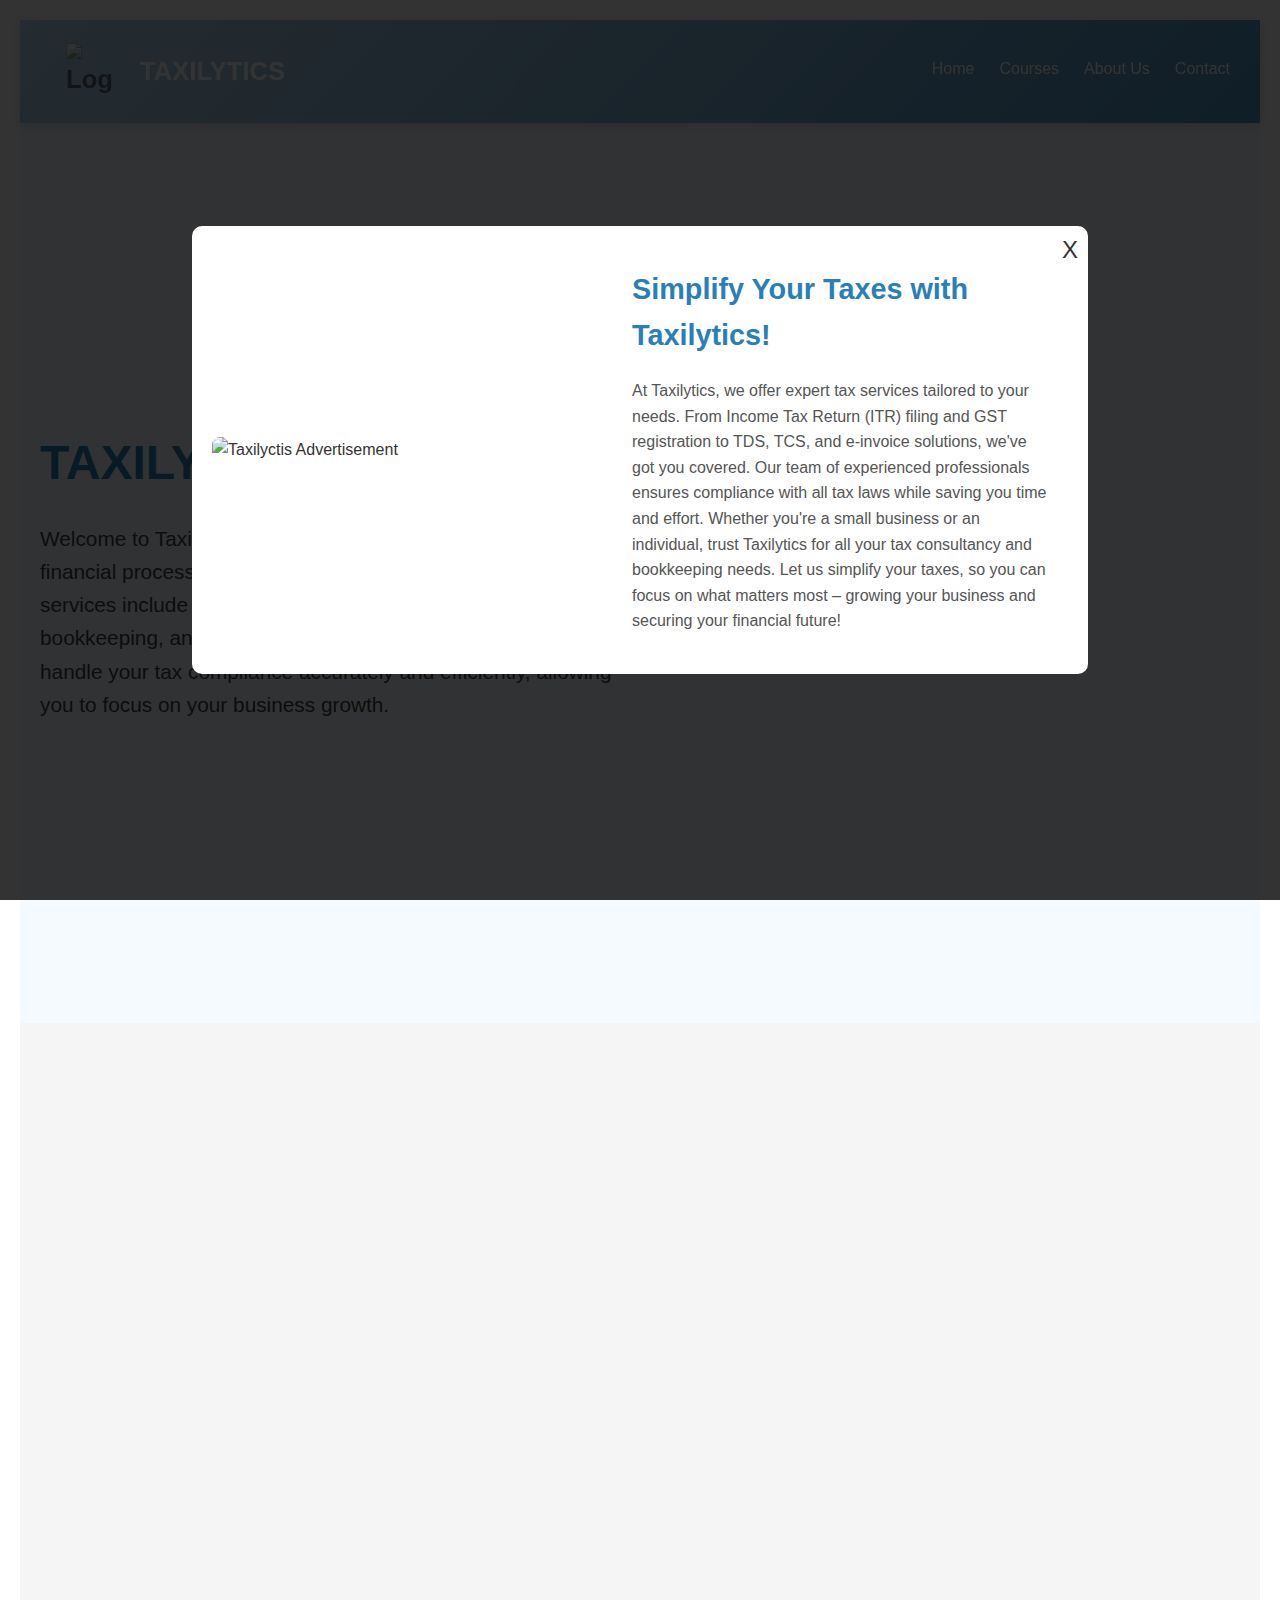
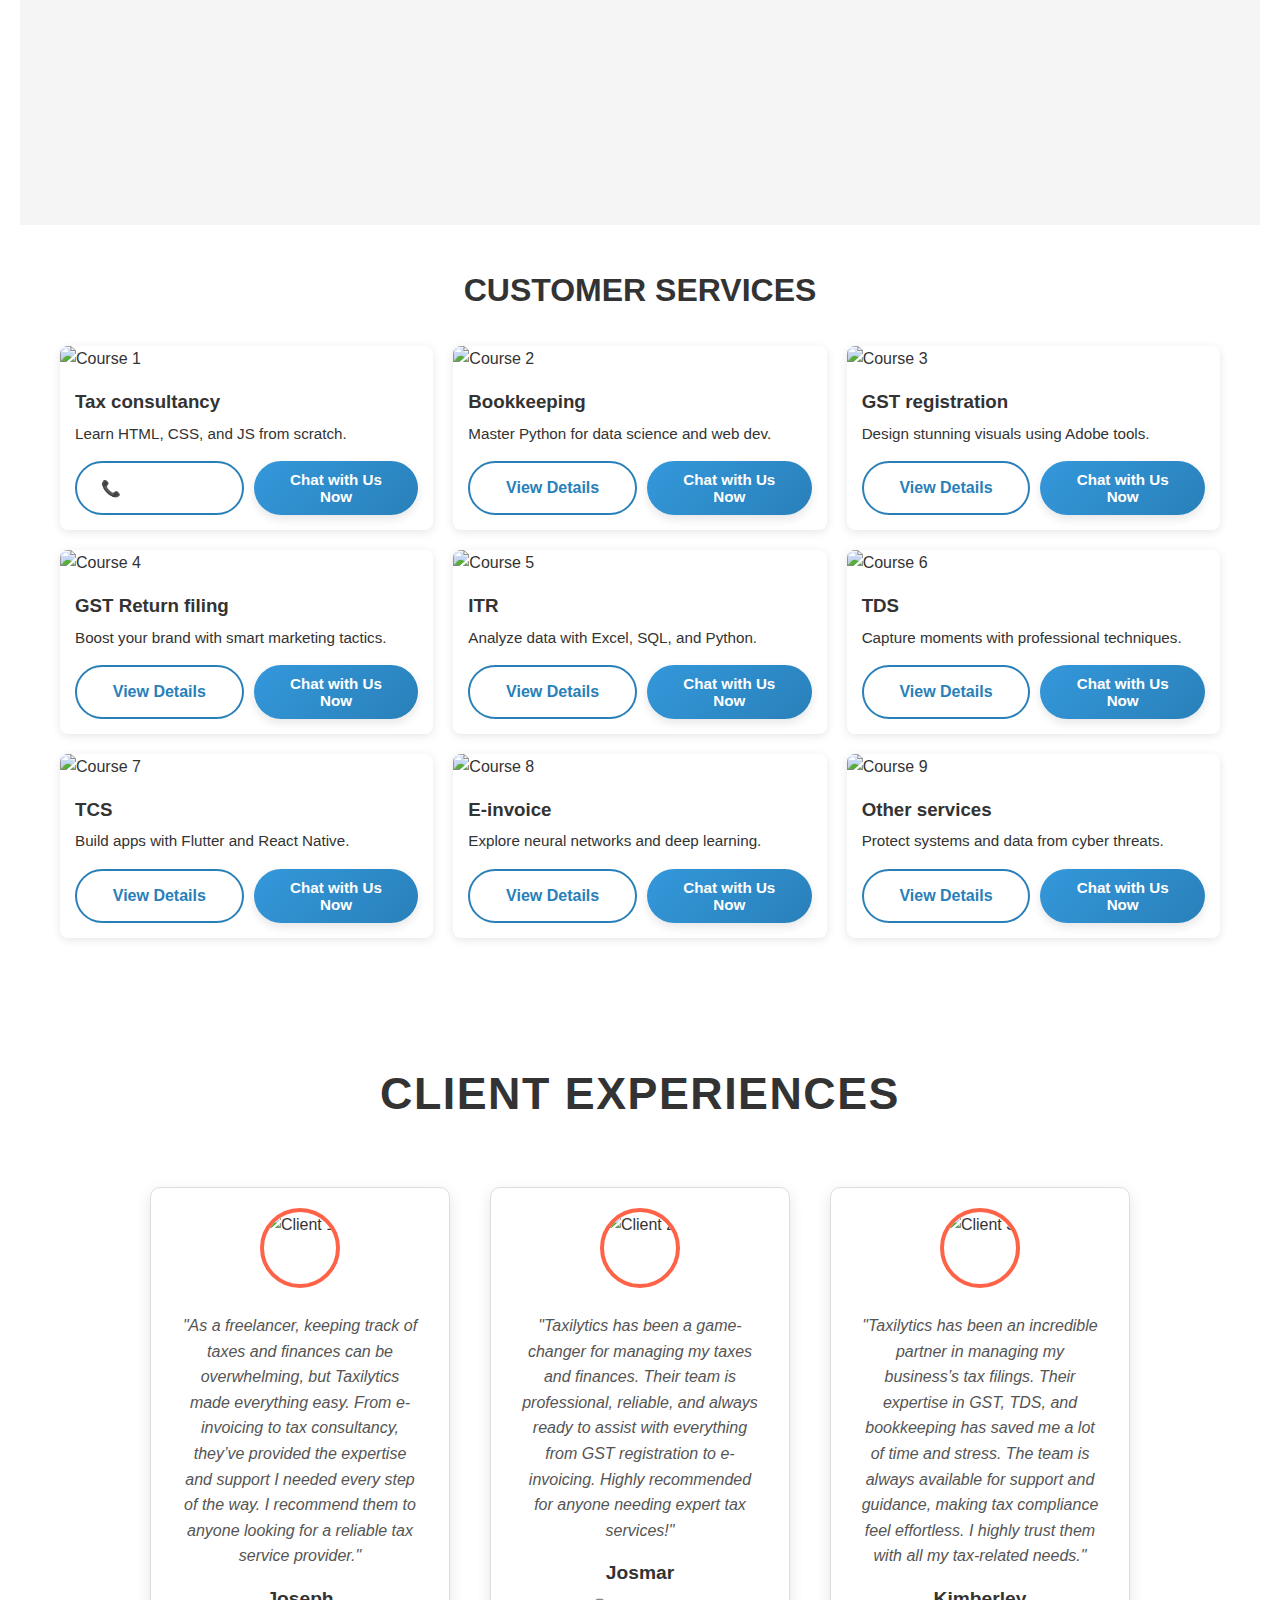
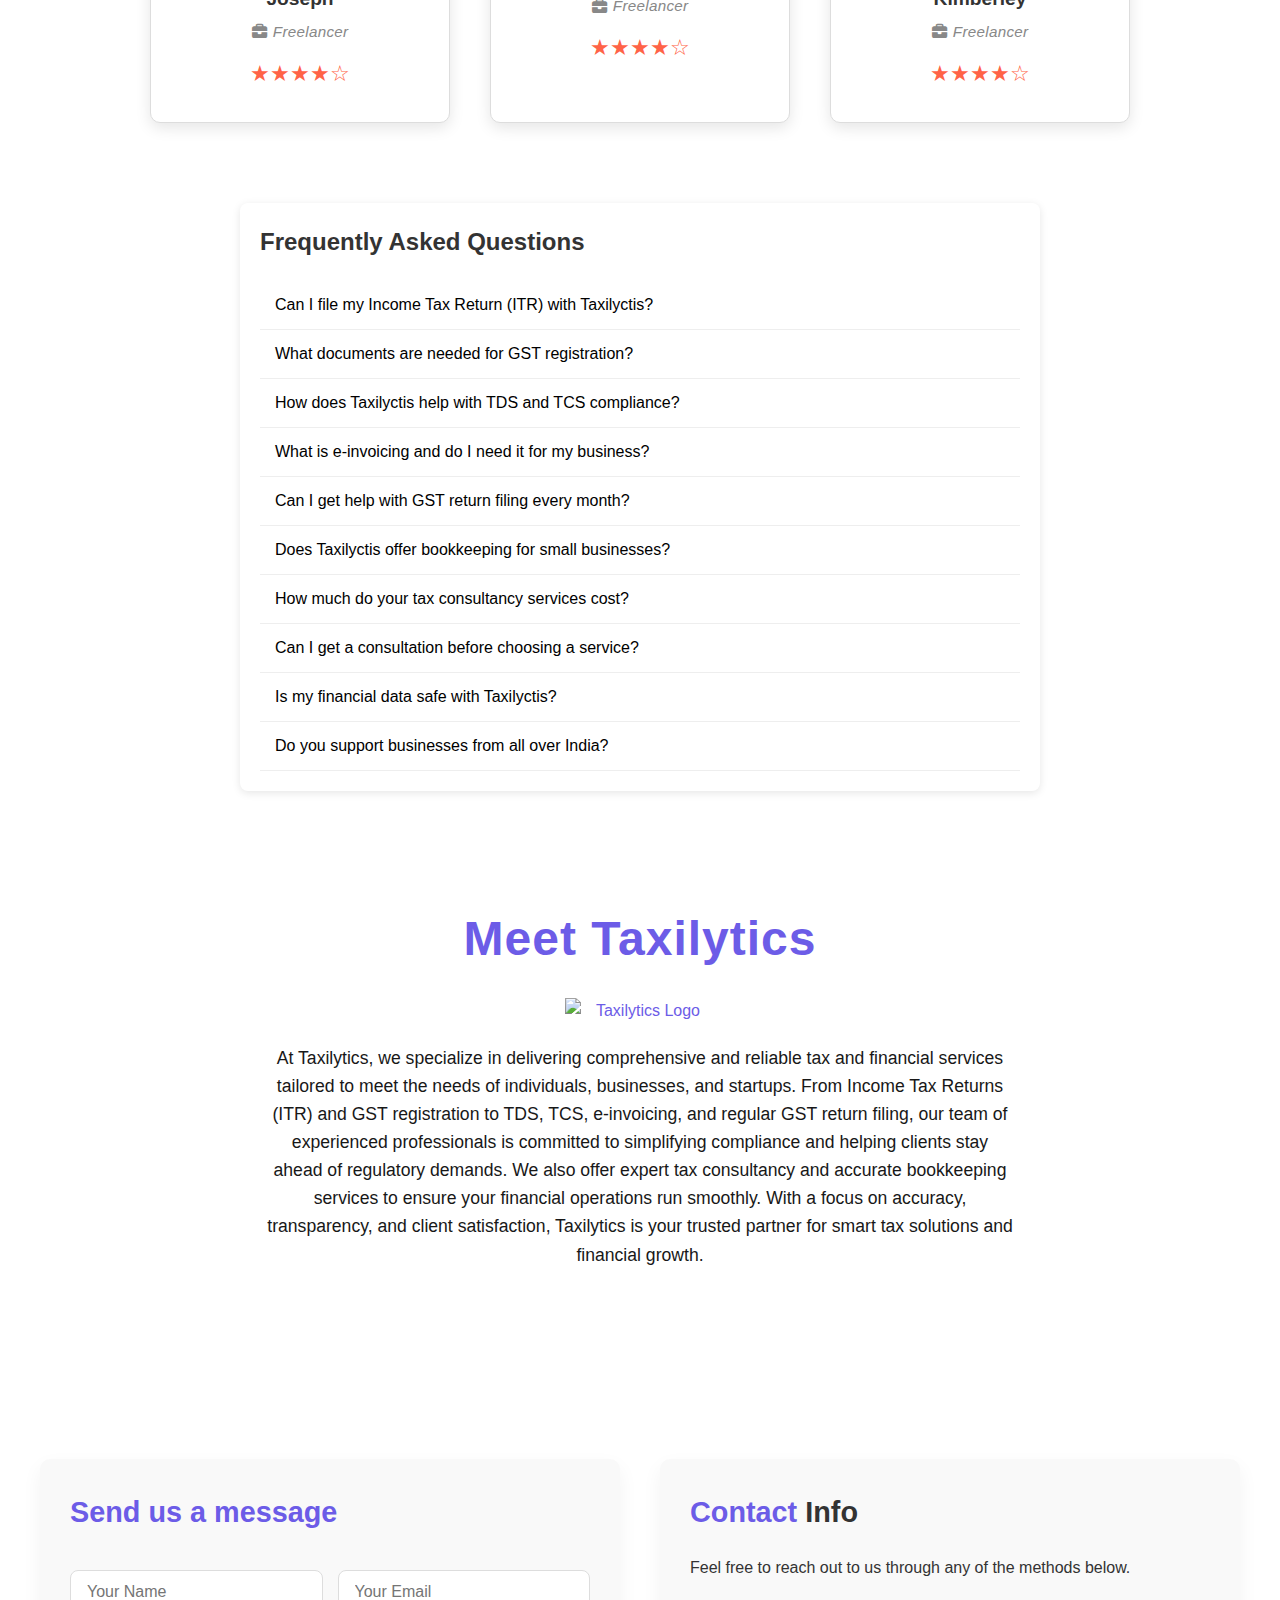
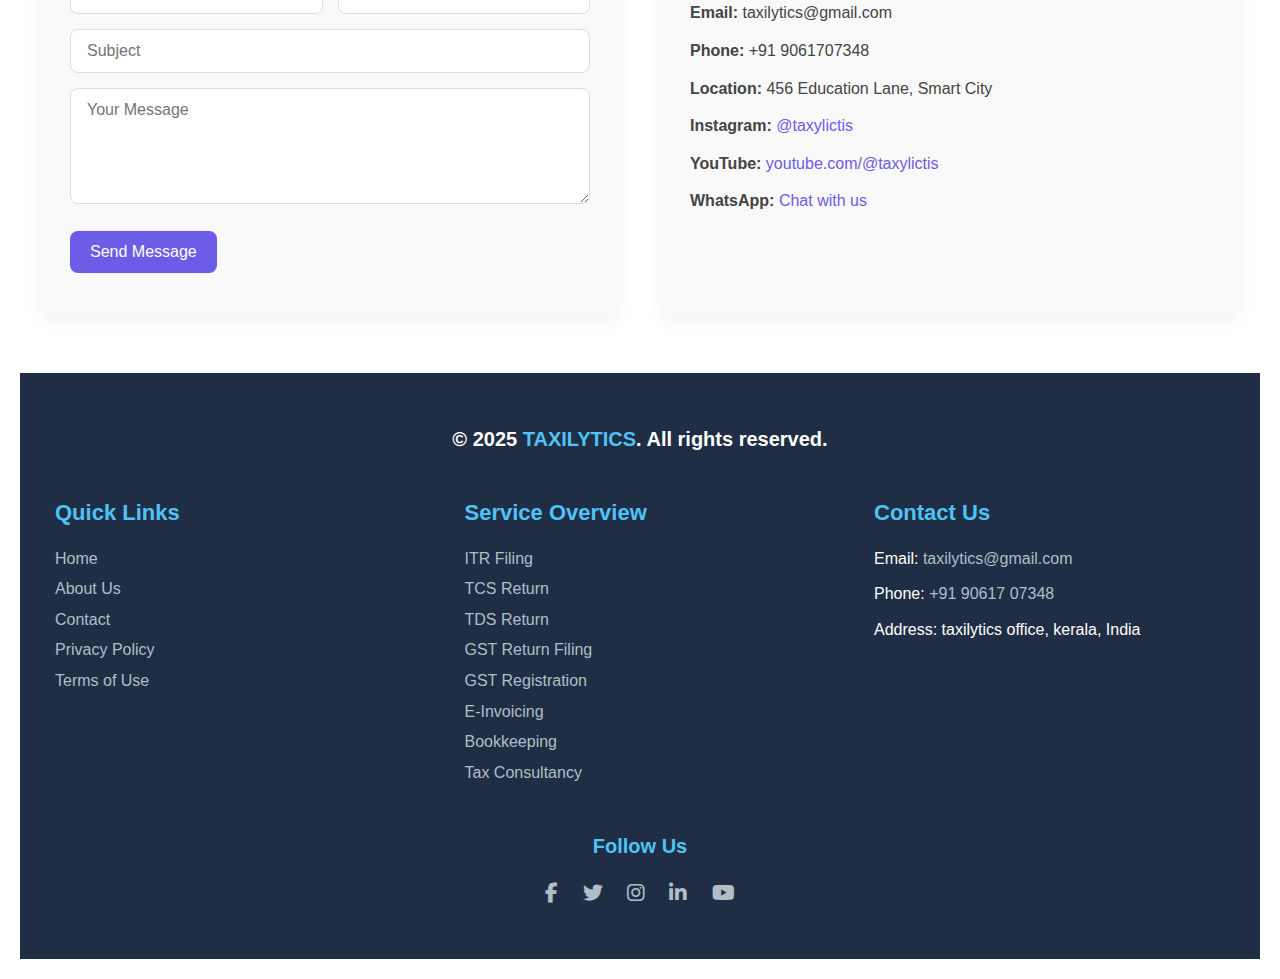
==== index.html @ 4bfdd21e "edited" ====
<!DOCTYPE html>
<html lang="en">

<head>
  <meta charset="UTF-8" />
  <meta name="viewport" content="width=device-width, initial-scale=1.0" />
  <title>TAXILYTICS | Online services</title>
  <link rel="stylesheet" href="style.css" />
  <link rel="icon" type="image/png"
    href="img/488624978_1742166546711298_5193890747112766118_n-removebg-preview (1).png">
  <link rel="stylesheet" href="https://cdnjs.cloudflare.com/ajax/libs/font-awesome/6.5.0/css/all.min.css" />

</head>

<body>


  <nav class="navbar">
    <div class="logo-container">
      <img src="img/488624978_1742166546711298_5193890747112766118_n-removebg-preview (1).png" alt="Logo" class="logo">
      <span class="website-name">TAXILYTICS</span>
    </div>
    <ul class="nav-links" id="nav-links">
      <li><a href="#home">Home</a></li>
      <li><a href="#courses">Courses</a></li>
      <li><a href="#about-us">About Us</a></li>
      <li><a href="#contact us">Contact</a></li>
    </ul>
    <button class="hamburger" id="hamburger-btn">&#9776;</button> <!-- Hamburger Icon -->
  </nav>

  <!-- Advertisement Banner -->
  <div id="advertisement-banner" class="advertisement-banner">
    <div class="advertisement-content">
      <img src="img/ad.jpg" alt="Taxilyctis Advertisement" class="advertisement-image">
      <div class="advertisement-text">
        <h2>Simplify Your Taxes with Taxilytics!</h2>
        <p>At Taxilytics, we offer expert tax services tailored to your needs. From Income Tax Return (ITR) filing
          and GST registration to TDS, TCS, and e-invoice solutions, we've got you covered. Our team of experienced
          professionals ensures compliance with all tax laws while saving you time and effort. Whether you're a small
          business or
          an individual, trust Taxilytics for all your tax consultancy and bookkeeping needs. Let us simplify your
          taxes, so you
          can focus on what matters most – growing your business and securing your financial future!
        </p>
      </div>
      <button id="close-ad-btn" class="close-ad-btn">X</button>
    </div>
  </div>


  <header id="home" class="hero-new">
    <div class="hero-content">
      <div class="hero-text">
        <h1>TAXILYTICS</h1>
        <p>Welcome to Taxilyctis!
          We specialize in simplifying tax and financial processes for individuals and businesses. Our expert services
          include ITR filing, GST registration, e-invoicing, bookkeeping, and more. With Taxilyctis, you can trust us to
          handle your tax compliance accurately and efficiently, allowing you to focus on your business growth.

        </p>
      </div>
      <div class="hero-image">
        <img src="img/Copy of TAX SERVICES_1744564176130.jpg" alt="Hero Image">
      </div>
    </div>
  </header>

  <section class="intro">
    <div class="intro-content">
      <h1>Get Tax Smart with <span>Taxilytics</span></h1>
      <p class="animated-text">At Taxilytics, we specialize in providing reliable and personalized tax consultancy and
        bookkeeping services for individuals, small businesses, and startups,Based in Kerala, our mission is to simplify
        complex financial processes and ensure our clients remain compliant and financially confident.<br>
        Founded by a team of dedicated professionals with strong academic and practical backgrounds, we offer a wide
        range of services including income tax filing, GST compliance, accounting, and business advisory, We believe in
        building long-term relationships through trust, transparency, and tailored financial solutions.<br>
        Whether you're a business owner looking for streamlined bookkeeping or an individual in need of expert tax
        advice, Taxilytics is here to help you every step of the way.
      </p>
      <div class="intro-buttons">
        <a href="#courses" class="btn primary">Explore Servieces</a>
        <a href="#" class="btn secondary">Become an Instructor</a>
      </div>
    </div>
  </section>

  <section id="courses" class="courses">
    <h2>CUSTOMER SERVICES</h2>
    <div class="course-grid">
      <div class="card">
        <img src="img/taxation.jpg" alt="Course 1">
        <h3>Tax consultancy</h3>
        <p>Learn HTML, CSS, and JS from scratch.</p>
        <div class="card-buttons">
          <button class="details-btn"  data-course="Web Development"><a class="btn-link"href="tel:+91 9061707348"
            target="_blank">📞 Call Us Now</a></button>
          <button class="join-btn" data-course="Web Development"><a class="btn-link" href="https://wa.me/9061707348"
              target="_blank">Chat with Us Now</a></button>
        </div>
      </div>
      <div class="card">
        <img src="img/bookkeeping-service-uae.jpg" alt="Course 2">
        <h3>Bookkeeping</h3>
        <p>Master Python for data science and web dev.</p>
        <div class="card-buttons">
          <button class="details-btn" data-course="python programming">View Details</button>
          <button class="join-btn" data-course="python programming"><a class="btn-link" href="https://wa.me/9061707348"
              target="_blank">Chat with Us Now</a></button>
        </div>
      </div>
      <div class="card">
        <img src="img/gstregistration.jpg" alt="Course 3">
        <h3>GST registration</h3>
        <p>Design stunning visuals using Adobe tools.</p>
        <div class="card-buttons">
          <button class="details-btn" data-course="graphic design">View Details</button>
          <button class="join-btn" data-course="graphic design"><a class="btn-link" href="https://wa.me/9061707348"
              target="_blank">Chat with Us Now</a></button>
        </div>
      </div>
      <div class="card">
        <img src="img/GSTreturnfiling (2).jpg" alt="Course 4">
        <h3>GST Return filing</h3>
        <p>Boost your brand with smart marketing tactics.</p>
        <div class="card-buttons">
          <button class="details-btn" data-course="Digital marketing">View Details</button>
          <button class="join-btn" data-course="Digital marketing"><a class="btn-link" href="https://wa.me/9061707348"
              target="_blank">Chat with Us Now</a></button>
        </div>
      </div>
      <div class="card">
        <img src="img/ITRserviece.webp" alt="Course 5">
        <h3>ITR</h3>
        <p>Analyze data with Excel, SQL, and Python.</p>
        <div class="card-buttons">
          <button class="details-btn" data-course="data Analysis">View Details</button>
          <button class="join-btn" data-course="data Analysis"><a class="btn-link" href="https://wa.me/9061707348"
              target="_blank">Chat with Us Now</a></button>
        </div>
      </div>
      <div class="card">
        <img src="img/tds-on-fd-interest.jpg" alt="Course 6">
        <h3>TDS</h3>
        <p>Capture moments with professional techniques.</p>
        <div class="card-buttons">
          <button class="details-btn" data-course="Photography">View Details</button>
          <button class="join-btn" data-course="Photography"><a class="btn-link" href="https://wa.me/9061707348"
              target="_blank">Chat with Us Now</a></button>
        </div>
      </div>
      <div class="card">
        <img src="img/tcs_aug20.jpg" alt="Course 7">
        <h3>TCS</h3>
        <p>Build apps with Flutter and React Native.</p>
        <div class="card-buttons">
          <button class="details-btn" data-course="mobile app dev">View Details</button>
          <button class="join-btn" data-course="mobile app dev"><a class="btn-link" href="https://wa.me/9061707348"
              target="_blank">Chat with Us Now</a></button>
        </div>
      </div>
      <div class="card">
        <img src="img/GSTHero_eInvoicing-Visual.png" alt="Course 8">
        <h3>E-invoice</h3>
        <p>Explore neural networks and deep learning.</p>
        <div class="card-buttons">
          <button class="details-btn" data-course="AI & Machine learning">View Details</button>
          <button class="join-btn" data-course="AI & Machine learning"><a class="btn-link"
              href="https://wa.me/9061707348" target="_blank">Chat with Us Now</a></button>
        </div>
      </div>
      <div class="card">
        <img src="img/other-services.jpg" alt="Course 9">
        <h3>Other services</h3>
        <p>Protect systems and data from cyber threats.</p>
        <div class="card-buttons">
          <button class="details-btn" data-course="Cybersecurity">View Details</button>
          <button class="join-btn" data-course="Cybersecurity"><a class="btn-link" href="https://wa.me/9061707348"
              target="_blank">Chat with Us Now</a></button>
        </div>
      </div>
    </div>
  </section>



  <section class="testimonials-section">
    <h2 class="section-title">Client Experiences</h2>
    <div class="testimonials-container">
      <div class="testimonial-card">
        <div class="testimonial-image">
          <img src="img/1fe3f69e69496ad1f36ccb8d2e98409f-removebg-preview.png" alt="Client 1">
        </div>
        <div class="testimonial-content">
          <p class="testimonial-text">"As a freelancer, keeping track of taxes and finances can be overwhelming, but
            Taxilytics made everything easy. From e-invoicing to tax consultancy, they’ve provided the expertise and
            support I needed every step of the way.
            I recommend them to anyone looking for a reliable tax service provider."</p>
          <p class="client-name">Joseph</p>
          <p class="client-position"><i class="fas fa-briefcase"></i>Freelancer</p> <!-- Stylish with icon -->
          <div class="client-rating">★★★★☆</div>
        </div>
      </div>
      <div class="testimonial-card">
        <div class="testimonial-image">
          <img src="img/1fe3f69e69496ad1f36ccb8d2e98409f-removebg-preview.png" alt="Client 2">
        </div>
        <div class="testimonial-content">
          <p class="testimonial-text">"Taxilytics has been a game-changer for managing my taxes and finances.
            Their team is professional, reliable, and always ready to assist with everything from GST registration to
            e-invoicing. Highly recommended for anyone needing expert tax services!"</p>
          <p class="client-name">Josmar</p>
          <p class="client-position"><i class="fas fa-briefcase"></i>Freelancer</p> <!-- Stylish with icon -->
          <div class="client-rating">★★★★☆</div>
        </div>
      </div>
      <div class="testimonial-card">
        <div class="testimonial-image">
          <img src="img/1fe3f69e69496ad1f36ccb8d2e98409f-removebg-preview.png" alt="Client 3">
        </div>
        <div class="testimonial-content">
          <p class="testimonial-text">"Taxilytics has been an incredible partner in managing my business’s tax filings.
            Their expertise in GST, TDS, and bookkeeping has saved me a lot of time and stress.
            The team is always available for support and guidance, making tax compliance feel effortless. I highly trust
            them with all my tax-related needs."</p>
          <p class="client-name">Kimberley</p>
          <p class="client-position"><i class="fas fa-briefcase"></i>Freelancer</p> <!-- Stylish with icon -->
          <div class="client-rating">★★★★☆</div>
        </div>
      </div>
    </div>
  </section>

  <div class="faq-section">
    <h2>Frequently Asked Questions</h2>

    <div class="faq">
      <button onclick="toggleFAQ(this)">Can I file my Income Tax Return (ITR) with Taxilyctis?</button>
      <div class="faq-content">Yes, we offer complete ITR filing services with expert guidance.</div>
    </div>

    <div class="faq">
      <button onclick="toggleFAQ(this)">What documents are needed for GST registration?</button>
      <div class="faq-content">You’ll need PAN, Aadhaar, business proof, bank details, and digital signature (if
        applicable).</div>
    </div>

    <div class="faq">
      <button onclick="toggleFAQ(this)">How does Taxilyctis help with TDS and TCS compliance?</button>
      <div class="faq-content">We assist in calculating, filing, and reconciling your TDS/TCS returns with ease.</div>
    </div>
    <div class="faq">
      <button onclick="toggleFAQ(this)">What is e-invoicing and do I need it for my business?</button>
      <div class="faq-content">E-invoicing is mandatory for businesses over a certain turnover. We assist in full
        integration.</div>
    </div>

    <div class="faq">
      <button onclick="toggleFAQ(this)">Can I get help with GST return filing every month?</button>
      <div class="faq-content">Absolutely! We offer monthly, quarterly, and annual GST filing packages.</div>
    </div>

    <div class="faq">
      <button onclick="toggleFAQ(this)">Does Taxilyctis offer bookkeeping for small businesses?</button>
      <div class="faq-content">Yes, our bookkeeping services are tailored for startups and SMEs.</div>
    </div>

    <div class="faq">
      <button onclick="toggleFAQ(this)">How much do your tax consultancy services cost?</button>
      <div class="faq-content">Our consultancy fees depend on your requirements. Contact us for a quote.</div>
    </div>

    <div class="faq">
      <button onclick="toggleFAQ(this)">Can I get a consultation before choosing a service?</button>
      <div class="faq-content">Yes, we offer free initial consultations to understand your needs.</div>
    </div>

    <div class="faq">
      <button onclick="toggleFAQ(this)">Is my financial data safe with Taxilyctis?</button>
      <div class="faq-content">Data security is our top priority. We follow strict confidentiality and encryption
        protocols.</div>
    </div>

    <div class="faq">
      <button onclick="toggleFAQ(this)">Do you support businesses from all over India?</button>
      <div class="faq-content">Yes, our services are available nationwide and online.</div>
    </div>
  </div>

  <section id="about-us" class="about-us">
    <div class="about-content">
      <h2>Meet Taxilytics</h2>

      <!-- Add the logo below the heading with a new class -->
      <img src="img/488624978_1742166546711298_5193890747112766118_n-removebg-preview (1).png" alt="Taxilytics Logo"
        class="taxilytics-logo" />

      <p>
        At Taxilytics, we specialize in delivering comprehensive and reliable tax and financial services tailored to
        meet the needs of individuals,
        businesses, and startups. From Income Tax Returns (ITR) and GST registration to TDS, TCS, e-invoicing, and
        regular GST return filing,
        our team of experienced professionals is committed to simplifying compliance and helping clients stay ahead of
        regulatory demands.
        We also offer expert tax consultancy and accurate bookkeeping services to ensure your financial operations run
        smoothly. With a focus on accuracy,
        transparency, and client satisfaction, Taxilytics is your trusted partner for smart tax solutions and financial
        growth.
      </p>
    </div>
  </section>



  <section id="contact us" class="contact-section">
    <div class="contact-wrapper">
      <div class="contact-form-column">
        <h2>Send us a message</h2>
        <form class="contact-form">
          <div class="row">
            <input type="text" name="from_name" placeholder="Your Name" required>
            <input type="email" name="from_email" placeholder="Your Email" required>
          </div>
          <input type="text" name="subject" placeholder="Subject" required>
          <textarea rows="5" name="message" placeholder="Your Message" required></textarea>
          <button type="submit">Send Message</button>
          <p id="formStatus" style="margin-top: 10px;"></p>
        </form>
      </div>
      <div class="contact-info-column">
        <h2>Contact <span>Info</span></h2>
        <p>Feel free to reach out to us through any of the methods below.</p>
        <ul>
          <li><strong>Email:</strong> taxilytics@gmail.com</li>
          <li><strong>Phone:</strong> +91 9061707348</li>
          <li><strong>Location:</strong> 456 Education Lane, Smart City</li>
          <li><strong>Instagram:</strong> <a href="https://instagram.com/taxylictis" target="_blank">@taxylictis</a>
          </li>
          <li><strong>YouTube:</strong> <a href="https://youtube.com/@taxylictis"
              target="_blank">youtube.com/@taxylictis</a></li>
          <li><strong>WhatsApp:</strong> <a href="https://wa.me/9061707348" target="_blank">Chat with us</a></li>
        </ul>
      </div>
    </div>
  </section>


  <footer class="site-footer">
    <div class="footer-container">
      <div class="footer-brand-info">
        <p>&copy; 2025 <span class="brand-name">TAXILYTICS</span>. All rights reserved.</p>
      </div>

      <div class="footer-flex-container">
        <div class="footer-quick-links">
          <h3>Quick Links</h3>
          <ul>
            <li><a href="#home">Home</a></li>
            <li><a href="#about-us">About Us</a></li>
            <li><a href="#contact us">Contact</a></li>
            <li><a href="#">Privacy Policy</a></li>
            <li><a href="#">Terms of Use</a></li>
          </ul>
        </div>

        <div class="footer-services">
          <h3>Service Overview</h3>
          <ul>
            <li><a href="#courses">ITR Filing</a></li>
            <li><a href="#courses">TCS Return</a></li>
            <li><a href="#courses">TDS Return</a></li>
            <li><a href="#courses">GST Return Filing</a></li>
            <li><a href="#courses">GST Registration</a></li>
            <li><a href="#courses">E-Invoicing</a></li>
            <li><a href="#courses">Bookkeeping</a></li>
            <li><a href="#courses">Tax Consultancy</a></li>
          </ul>
        </div>

        <div class="footer-contact">
          <h3>Contact Us</h3>
          <p>Email: <a href="mailto:mohammedshameemkt570.com">taxilytics@gmail.com</a></p>
          <p>Phone: <a href="tel:+91 9061707348">+91 90617 07348</a></p>
          <p>Address: taxilytics office, kerala, India</p>
        </div>
      </div>

      <div class="footer-social">
        <h3>Follow Us</h3>
        <div class="social-icons">
          <a href="https://www.facebook.com/yourpage" target="_blank" aria-label="Facebook"><i
              class="fab fa-facebook-f"></i></a>
          <a href="https://twitter.com/yourhandle" target="_blank" aria-label="Twitter"><i
              class="fab fa-twitter"></i></a>
          <a href="https://www.instagram.com/yourprofile" target="_blank" aria-label="Instagram"><i
              class="fab fa-instagram"></i></a>
          <a href="https://www.linkedin.com/company/yourcompany" target="_blank" aria-label="LinkedIn"><i
              class="fab fa-linkedin-in"></i></a>
          <a href="https://www.youtube.com/@yourchannel" target="_blank" aria-label="YouTube"><i
              class="fab fa-youtube"></i></a>
        </div>

      </div>
  </footer>


  <script src="https://cdn.emailjs.com/dist/email.min.js"></script>
  <script>
    // 🟣 Initialize EmailJS with your public key
    (function () {
      emailjs.init("Prc1e6i30CEEhNdiJ"); // ⬅️ Replace with your actual public key
    })();

    // 🟣 Handle contact form submission
    document.querySelector(".contact-form").addEventListener("submit", function (e) {
      e.preventDefault();

      const statusMsg = document.getElementById("formStatus");
      statusMsg.style.color = "blue";
      statusMsg.textContent = "Sending...";

      emailjs.sendForm("service_cx4fkws", "template_m2uto45", this)
        .then(function () {
          statusMsg.style.color = "green";
          statusMsg.textContent = "Message sent successfully!";
          e.target.reset();
        }, function (error) {
          console.log("FAILED...", error);
          statusMsg.style.color = "red";
          statusMsg.textContent = "Oops! Something went wrong. Try again.";
        });
    });

    // 🍔 Toggle the menu on and off
    document.getElementById("hamburger-btn").addEventListener("click", function () {
      const navLinks = document.getElementById("nav-links");
      navLinks.classList.toggle("active");
    });

    // ❌ Close the advertisement banner
    document.getElementById("close-ad-btn").addEventListener("click", function () {
      document.getElementById("advertisement-banner").classList.add("fadeout");
      setTimeout(function () {
        document.getElementById("advertisement-banner").style.display = "none";
      }, 500);
    });



    document.addEventListener('DOMContentLoaded', () => {
      const paragraph = document.querySelector('.animated-text');
      const words = paragraph.textContent.trim().split(' ');
      paragraph.innerHTML = '';

      words.forEach((word, index) => {
        const span = document.createElement('span');
        span.textContent = word;

        // Add a space after each word except the last one
        paragraph.appendChild(span);
        if (index !== words.length - 1) {
          paragraph.appendChild(document.createTextNode(' '));
        }
      });

      const wordSpans = document.querySelectorAll('.animated-text span');

      function handleScroll() {
        wordSpans.forEach((span) => {
          const rect = span.getBoundingClientRect();
          if (rect.top < window.innerHeight - 50) {
            span.classList.add('reveal');
          }
        });
      }

      window.addEventListener('scroll', handleScroll);
      handleScroll(); // initial call
    });


    // ❓ Toggle FAQ answers
    function toggleFAQ(button) {
      const content = button.nextElementSibling;
      const isVisible = content.style.display === 'block';

      document.querySelectorAll('.faq-content').forEach(div => {
        div.style.display = 'none';
      });
      document.getElementById("call-btn").addEventListener("click", function () {
  window.location.href = "tel:+919061707348";
});


      content.style.display = isVisible ? 'none' : 'block';
    }
  </script>


</body>

</html>
---- style.css ----
* {
    margin: 0;
    padding: 0;
    box-sizing: border-box;
    font-family: Arial, sans-serif;
  }
  
  body {
    background-color: #f4f4f4;
    color: #333;
    line-height: 1.6;
  }
  /* Style for the advertisement banner */
  .advertisement-banner {
    position: fixed;
    top: 0;
    left: 0;
    width: 100%;
    height: 100%;
    background: rgba(0, 0, 0, 0.8);
    display: flex;
    justify-content: center;
    align-items: center;
    z-index: 1000;
    opacity: 1;
    transition: opacity 0.5s ease;
  }
  
  /* Content inside the advertisement */
  .advertisement-content {
    display: flex;
    justify-content: space-between;
    align-items: center;
    background: white;
    padding: 20px;
    border-radius: 10px;
    width: 70%; /* Adjusted for larger screens */
    max-width: 900px;
    position: relative;
    flex-wrap: wrap; /* Allow wrapping for small screens */
  }
  
  /* Image inside the advertisement */
  .advertisement-image {
    width: 400px;
    height: auto;
    border-radius: 8px;
  }
  
  /* Text inside the advertisement */
  .advertisement-text {
    flex: 1;
    padding: 20px;
    font-size: 1.2rem;
  }
  
  /* Heading style */
  .advertisement-text h2 {
    font-size: 1.8rem;
    color: #2980b9;
  }
  
  /* Paragraph style */
  .advertisement-text p {
    font-size: 1rem;
    color: #555;
  }
  
  /* Close button styling */
  .close-ad-btn {
    background: none;
    border: none;
    font-size: 1.5rem;
    color: #333;
    position: absolute;
    top: 10px;
    right: 10px;
    cursor: pointer;
  }
  
  .close-ad-btn:hover {
    color: #e74c3c;
  }
  
  /* Fadeout effect after closing the ad */
  .advertisement-banner.fadeout {
    opacity: 0;
    pointer-events: none;
  }
  
  /* Responsive adjustments for smaller screens */
  @media (max-width: 768px) {
    .advertisement-content {
        width: 90%; /* 90% width for smaller screens */
    }
  
    .advertisement-image {
        width: 150px; /* Smaller image size */
    }
  
    .advertisement-text h2 {
        font-size: 1.5rem; /* Smaller heading */
    }
  
    .advertisement-text p {
        font-size: 0.9rem; /* Slightly smaller text */
    }
  }
  
  @media (max-width: 480px) {
    .advertisement-content {
        width: 95%; /* Take almost full width for very small screens */
        padding: 10px;
    }
  
    .advertisement-image {
        width: 120px; /* Even smaller image size */
    }
  
    .advertisement-text h2 {
        font-size: 1.2rem; /* Reduce the heading size further */
    }
  
    .advertisement-text p {
        font-size: 0.8rem; /* Adjust text size for very small screens */
    }
  
    .close-ad-btn {
        font-size: 1.2rem; /* Adjust close button size */
        top: 5px;
        right: 5px;
    }
  }
  
  
  
  nav {
    position: sticky;
    top: 0;
    opacity: 0.8;
    z-index: 1000;
    display: flex;
    justify-content: space-between;
    align-items: center;
    padding: 15px 30px;
    background: linear-gradient(135deg, #2c3e50, #34495e);
    box-shadow: 0 2px 10px rgba(0, 0, 0, 0.2);
    color: white;
  }
  
  
  .navbar .logo {
    font-size: 1.6rem;
    font-weight: bold;
    padding: 8px 16px;
  
    color: #2c3e50;
    border-radius: 8px;
    font-family: 'Segoe UI', Tahoma, Geneva, Verdana, sans-serif;
  }
  
  
  /* General navbar styling */
  .navbar {
    display: flex;
    justify-content: space-between;
    align-items: center;
    padding: 15px 30px;
    background: linear-gradient(135deg, #a6ceeb, #237bb6);
    box-shadow: 0 2px 10px rgba(10, 10, 10, 0.2);
    color: white;
    position: sticky;
    top: 0;
    z-index: 1000;
  }
  
  .logo-container {
    display: flex;
    align-items: center;
    gap: 10px;
  }
  
  .logo {
    width: 80px;
    height: auto;
  }
  
  .website-name {
    font-size: 1.6rem;
    font-weight: bold;
    color: white;
    font-family: 'Segoe UI', Tahoma, Geneva, Verdana, sans-serif;
  }
  
  /* Navigation Links */
  .nav-links {
    list-style: none;
    display: flex;
    gap: 25px;
  }
  
  .nav-links li {
    position: relative;
  }
  
  .nav-links a {
    color: white;
    text-decoration: none;
    font-weight: 500;
    font-size: 1rem;
    padding: 8px 0;
    display: inline-block;
    transition: color 0.3s ease;
  }
  
  .nav-links a::after {
    content: '';
    display: block;
    width: 0%;
    height: 2px;
    background: #ffffff;
    transition: width 0.3s ease;
    margin-top: 4px;
  }
  
  .nav-links a:hover {
    color: #eeff00;
  }
  
  .nav-links a:hover::after {
    width: 100%;
  }
  
  /* Search bar */
  .search-bar {
    display: flex;
    align-items: center;
    gap: 5px;
    background: white;
    border-radius: 25px;
    padding: 4px 10px;
    margin-left: 20px;
  }
  
  .search-bar input {
    border: none;
    padding: 6px 10px;
    border-radius: 25px;
    outline: none;
    font-size: 0.95rem;
    width: 150px;
    transition: width 0.3s ease;
  }
  
  .search-bar input:focus {
    width: 200px;
  }
  
  .search-bar button {
    background: transparent;
    border: none;
    cursor: pointer;
    font-size: 1.1rem;
    color: #2c3e50;
    transition: color 0.3s ease;
  }
  
  .search-bar button:hover {
    color: #2980b9;
  }
  
  /* Hamburger Menu Styling */
  .hamburger {
    display: none; /* Hide by default */
    font-size: 30px;
    background: none;
    border: none;
    cursor: pointer;
    color: white;
  }
  
  .hamburger .bar {
    width: 30px;
    height: 3px;
    background-color: white;
    margin: 5px 0;
    transition: 0.3s ease;
  }
  
  /* Media query for responsive behavior */
  @media screen and (max-width: 768px) {
    .navbar {
      flex-wrap: wrap;
      justify-content: center; /* Center the content */
      align-items: center;
      gap: 10px;
      padding: 10px 0;
      text-align: center;
    }
  
    .nav-links {
      display: none; /* Hide nav links by default */
      flex-direction: column; /* Stack links vertically */
      gap: 15px;
      width: 100%;
      align-items: center;
    }
  
    .nav-links.active {
      display: flex; /* Show links when active */
    }
  
    .search-bar {
      display: none; /* Hide search bar on smaller screens */
    }
  
    .logo {
      font-size: 22px;
      margin-bottom: 5px; /* Reduced bottom margin to minimize space */
    }
  
    .navbar h1 {
      font-size: 24px;
      margin: 0;
      text-align: center;
      flex-grow: 1;
    }
  
    .nav-links a {
      font-size: 16px;
    }
  
    /* Show hamburger icon */
    .hamburger {
      display: block; /* Show hamburger on small screens */
    }
  }
  
  
  
  
  
  .hero-new {
    background: #f5faff;
    padding: 60px 20px;
    min-height: 100vh;
    display: flex;
    align-items: center;
    justify-content: center;
  
  }
  
  .hero-content {
    display: flex;
    align-items: center;
    justify-content: space-between;
    max-width: 1200px;
    width: 100%;
    flex-wrap: wrap;
    gap: 40px;
  }
  
  .hero-text {
    flex: 1;
    min-width: 280px;
  }
  
  .hero-text h1 {
    font-size: 3rem;
    font-weight: bold;
    color: #2980b9;
    margin-bottom: 20px;
  }
  
  .hero-text p {
    font-size: 1.3rem;
    color: #444;
    line-height: 1.6;
  }
  
  .hero-image {
    flex: 1;
    min-width: 280px;
    display: flex;
    justify-content: center;
  }
  
  .hero-image img {
    max-width: 100%;
    height: auto;
    border-radius: 12px;
    box-shadow: 0 8px 24px rgba(0, 0, 0, 0.08);
  }
  /* Animation Keyframes */
  @keyframes fadeIn {
    from { opacity: 0; transform: scale(0.95); }
    to { opacity: 1; transform: scale(1); }
  }
  
  @keyframes slideInLeft {
    from { opacity: 0; transform: translateX(-50px); }
    to { opacity: 1; transform: translateX(0); }
  }
  
  @keyframes slideInRight {
    from { opacity: 0; transform: translateX(50px); }
    to { opacity: 1; transform: translateX(0); }
  }
  
  /* Apply Animations */
  .hero-new {
    animation: fadeIn 1s ease-in-out;
  }
  
  .hero-text {
    animation: slideInLeft 1s ease-in-out;
  }
  
  .hero-image {
    animation: slideInRight 1.2s ease-in-out;
  }
  
  
  /* Responsive Tweaks */
  @media (max-width: 768px) {
    .hero-content {
      flex-direction: column;
      text-align: center;
    }
  
    .hero-text h1 {
      font-size: 2.4rem;
    }
  
    .hero-text p {
      font-size: 1.1rem;
    }
  }
  
  .card-buttons {
    display: flex;
    justify-content: space-between;
    gap: 10px;
    padding: 0 15px 15px;
    flex-wrap: wrap;
  }
  
  
  .details-btn {
    flex: 1;
    padding: 10px;
    background: transparent;
    border: 2px solid #2980b9;
    color: #2980b9;
    font-size: 0.95rem;
    font-weight: 600;
    border-radius: 30px;
    cursor: pointer;
    transition: all 0.3s ease;
  }
  
  .details-btn:hover {
    background-color: #2980b9;
    color: white;
  }
  .details-btn,
.join-btn {
  padding: 12px 20px;
  font-size: 1rem;
  font-weight: 600;
  border-radius: 30px;
  transition: all 0.3s ease;
  cursor: pointer;
  text-decoration: none;
  display: inline-block;
  text-align: center;
}

.details-btn {
  background: transparent;
  border: 2px solid #2980b9;
  color: #2980b9;
}

.details-btn:hover {
  background-color: #2980b9;
  color: white;
}

  
  
  
  .join-btn {
    flex: 1;
    padding: 10px 20px;
    background: linear-gradient(135deg, #3498db, #2980b9);
    color: white;
    font-size: 0.95rem;
    font-weight: 600;
    border: none;
    border-radius: 30px;
    cursor: pointer;
    transition: all 0.3s ease;
    box-shadow: 0 4px 10px rgba(0, 0, 0, 0.1);
  }
  .btn-link{
    color: white;
    text-decoration: none;
    font-weight: 600;
    font-size: 0.95;
    display: inline-block;
    transition: color 0.3s ease;
  
  }
  
  .join-btn:hover {
    background: linear-gradient(135deg, #5dade2, #3498db);
    transform: translateY(-2px);
    box-shadow: 0 6px 15px rgba(0, 0, 0, 0.2);
  }
  
  
  
  
  
  * {
    margin: 0;
    padding: 0;
    box-sizing: border-box;
    font-family: 'Segoe UI', sans-serif;
  }
  
  body {
    background-color: #ffffff;
  }
  
  .intro {
    background-color: whitesmoke;
    color: #333;
    padding: 60px 20px;
    text-align: center;
    display: flex;
    align-items: center;
    justify-content: center;
    min-height: 80vh;
    overflow: hidden;
  }
  
  
  .intro-content {
    max-width: 700px;
    animation: fadeIn 1.2s ease-out forwards;
    opacity: 0;
  }
  
  .intro h1 {
    font-size: 2.2rem;
    margin-bottom: 16px;
    transform: translateY(-20px);
    opacity: 0;
    animation: slideInTop 1s ease-out 0.3s forwards;
  }
  
  .intro h1 span {
    color: #6c5ce7;
  }
  .animated-text {
    font-size: 1.5rem;
    line-height: 1.6;
    color: #555;
    margin-bottom: 24px;
    padding: 0 24px;
    display: block; /* Standard block-level behavior */
    text-align: left; /* Ensures the text starts from the left */
  }
  
  
  .animated-text span {
    display: inline-block;
    opacity: 0;
    transform: translateY(20px);
    transition: opacity 0.4s ease-out, transform 0.4s ease-out;
  }
  
  /* When the word becomes visible */
  .animated-text span.reveal {
    opacity: 1;
    transform: translateY(0);
  }
  
  /* Responsive */
  @media (max-width: 768px) {
    .animated-text {
      font-size: 0.95rem;
      padding: 0 16px;
    }
  }
  
  @media (max-width: 480px) {
    .animated-text {
      font-size: 0.9rem;
      padding: 0 12px;
    }
  }
  

  
  .intro-buttons {
    display: flex;
    gap: 16px;
    justify-content: center;
    flex-wrap: wrap;
    animation: fadeIn 1s ease-out 1s forwards;
    opacity: 0;
  }
  
  .btn {
    padding: 10px 22px;
    border-radius: 25px;
    font-size: 0.95rem;
    text-decoration: none;
    transition: all 0.3s ease-in-out;
    transform: scale(1);
  }
  
  .btn:hover {
    transform: scale(1.05);
  }
  
  .btn.primary {
    background-color: #6c5ce7;
    color: #fff;
    font-weight: 600;
  }
  
  .btn.primary:hover {
    background-color: #5e50c9;
  }
  
  .btn.secondary {
    border: 2px solid #6c5ce7;
    color: #6c5ce7;
  }
  
  .btn.secondary:hover {
    background-color: #f1f1f1;
  }
  
  
  @keyframes fadeIn {
    to {
      opacity: 1;
    }
  }
  
  @keyframes slideInTop {
    to {
      transform: translateY(0);
      opacity: 1;
    }
  }
  
  @keyframes slideInBottom {
    to {
      transform: translateY(0);
      opacity: 1;
    }
  }
  
  
  
  .courses {
    padding: 40px 20px;
    max-width: 1200px;
    margin: 0 auto;
  }
  
  .courses h2 {
    text-align: center;
    margin-bottom: 30px;
    font-size: 2rem;
  }
  
  .course-grid {
    display: grid;
    grid-template-columns: repeat(auto-fit, minmax(280px, 1fr));
    gap: 20px;
  }
  
  .card {
    background: white;
    border-radius: 8px;
    overflow: hidden;
    box-shadow: 0 2px 10px rgba(0, 0, 0, 0.1);
    transition: transform 0.3s ease;
  }
  
  .card:hover {
    transform: translateY(-5px);
  }
  
  .card img {
    width: 100%;
    height: 50%;
  }
  
  .card h3 {
    padding: 15px 15px 5px;
  }
  
  .card p {
    padding: 0 15px 15px;
    font-size: 0.95rem;
  }
  
  
  
  
  /* Testimonials Section */
  .testimonials-section {
    background: #fff;
    padding: 80px 0;
    text-align: center;
    color: #333;
  }
  
  .section-title {
    font-size: 2.8rem;
    font-weight: bold;
    color: #333;
    margin-bottom: 50px;
    text-transform: uppercase;
    letter-spacing: 1.5px;
    position: relative;
    display: inline-block;
    overflow: hidden;
  }
  
  .section-title:after {
    content: '';
    position: absolute;
    bottom: -10px;
    left: 50%;
    transform: translateX(-50%);
    width: 60px;
    height: 3px;
    background-color: #ff6347;
  }
  
  .testimonials-container {
    display: flex;
    justify-content: center;
    gap: 40px;
    flex-wrap: wrap;
  }
  
  .testimonial-card {
    background: #fff;
    border: 1px solid #ddd;
    border-radius: 10px;
    width: 300px;
    box-shadow: 0 5px 15px rgba(0, 0, 0, 0.1);
    transition: transform 0.3s ease-out, box-shadow 0.3s ease-out;
    text-align: center;
    padding: 20px;
  }
  
  .testimonial-card:hover {
    transform: translateY(-5px);
    box-shadow: 0 15px 30px rgba(0, 0, 0, 0.1);
  }
  
  .testimonial-image {
    width: 80px;
    height: 80px;
    margin: 0 auto 15px;
    overflow: hidden;
    border-radius: 50%;
    border: 4px solid #ff6347;
  }
  
  .testimonial-image img {
    width: 100%;
    height: 100%;
    object-fit: cover;
  }
  
  .testimonial-content {
    padding: 10px;
  }
  
  .testimonial-text {
    font-size: 1rem;
    color: #555;
    font-style: italic;
    margin-bottom: 15px;
  }
  
  .client-name {
    font-size: 1.2rem;
    font-weight: bold;
    color: #333;
    margin-bottom: 5px;
  }
  .client-position {
    font-size: 0.95rem;
    color: #888;
    font-style: italic;
    margin-bottom: 12px;
    display: flex;
    justify-content: center; /* Centers the icon and text */
    align-items: center;
    gap: 6px;
    letter-spacing: 0.3px;
  }
  
  
  .client-rating {
    font-size: 1.4rem;
    color: #ff6347;
  }
  
  .testimonial-card:hover .client-name,
  .testimonial-card:hover .client-rating {
    color: #6c5ce7;
    transition: color 0.3s ease;
  }
  
  @media (max-width: 768px) {
    .testimonials-container {
      flex-direction: column;
      align-items: center;
    }
  }
  
  body {
    font-family: Arial, sans-serif;
    background: #ffffff; /* Changed to white */
    margin: 0;
    padding: 20px;
  }
  
  .faq-section {
    max-width: 800px;
    margin: auto;
    background: #ffffff; /* Changed to white */
    border-radius: 8px;
    padding: 20px;
    box-shadow: 0 2px 8px rgba(0,0,0,0.1);
  }
  
  h2 {
    font-size: 24px;
    margin-bottom: 20px;
  }
  
  .faq {
    border-bottom: 1px solid #eee;
  }
  
  .faq button {
    width: 100%;
    background: none;
    border: none;
    text-align: left;
    padding: 15px;
    font-size: 16px;
    cursor: pointer;
    outline: none;
    transition: background 0.3s ease;
  }
  
  .faq button:hover {
    background: #f0f0f0;
  }
  
  .faq-content {
    display: none;
    padding: 0 15px 15px;
    color: #444;
  }
  
  
  
  
  .about-us {
    padding: 100px 30px;
    background: #ffffff; 
    color: #6c5ce7;
    text-align: center;
    position: relative;
    overflow: hidden;
    border-radius: 10px;
    box-shadow: none; 
    margin-top: 10px;
  }
  .about-us p{
    color: black;
  }
  
  .about-us::before {
    content: '';
    position: absolute;
    top: 0;
    left: 0;
    width: 100%;
    height: 100%;
    background: none; 
    z-index: 1;
  }
  .taxilytics-logo {
    display: block;
    margin: 20px auto;  /* Centers the logo horizontally */
    max-width: 150px;   /* Adjust the size of the logo */
    height: auto;       /* Maintains the aspect ratio */
  }
  
  
  .about-content {
    position: relative;
    z-index: 2;
    max-width: 900px;
    margin: 0 auto;
    animation: fadeInScale 1s ease-out; 
  }
  
  .about-us h2 {
    font-size: 3rem;
    font-weight: 700;
    margin-bottom: 20px;
    text-transform: capitalize;
    letter-spacing: 1px;
  }
  
  .about-us p {
    font-size: 1.1rem;
    line-height: 1.6;
    max-width: 750px;
    margin: 0 auto;
    opacity: 0.9; 
  }
  
  
  @keyframes fadeInScale {
    from {
      opacity: 0;
      transform: scale(0.9);
    }
  
    to {
      opacity: 1;
      transform: scale(1);
    }
  }
  
  
  
  .contact-section {
    background-color: #ffffff;
    padding: 60px 20px;
    margin-top: 30px;
  }
  
  .contact-wrapper {
    display: flex;
    max-width: 1200px;
    margin: auto;
    gap: 40px;
    flex-wrap: wrap;
    justify-content: space-between;
  }
  
  .contact-form-column,
  .contact-info-column {
    flex: 1 1 45%;
    background-color: #f9f9f9;
    padding: 30px;
    border-radius: 10px;
    box-shadow: 0 8px 20px rgba(0, 0, 0, 0.05);
    animation: fadeInUp 1s ease;
  }
  
  .contact-form-column h2,
  .contact-info-column h2 {
    font-size: 1.8rem;
    margin-bottom: 20px;
    color: #6c5ce7;
  }
  
  .contact-info-column h2 span {
    color: #333;
  }
  
  .contact-form .row {
    display: flex;
    gap: 15px;
    flex-wrap: wrap;
  }
  
  .contact-form input,
  .contact-form textarea {
    width: 100%;
    padding: 12px 16px;
    margin-top: 15px;
    border: 1px solid #ddd;
    border-radius: 8px;
    font-size: 1rem;
    transition: border-color 0.3s;
  }
  
  .contact-form .row input {
    flex: 1;
  }
  
  .contact-form input:focus,
  .contact-form textarea:focus {
    border-color: #6c5ce7;
    outline: none;
  }
  
  .contact-form button {
    margin-top: 20px;
    padding: 12px 20px;
    background-color: #6c5ce7;
    color: white;
    border: none;
    border-radius: 8px;
    cursor: pointer;
    font-size: 1rem;
    transition: background-color 0.3s;
  }
  
  .contact-form button:hover {
    background-color: #5e50c9;
  }
  
  .contact-info-column ul {
    list-style: none;
    padding: 0;
    margin-top: 20px;
  }
  
  .contact-info-column ul li {
    margin-bottom: 12px;
    color: #444;
    font-size: 1rem;
  }
  
  
  @keyframes fadeInUp {
    from {
      opacity: 0;
      transform: translateY(40px);
    }
    to {
      opacity: 1;
      transform: translateY(0);
    }
  }
  
  
  @media (max-width: 768px) {
    .contact-wrapper {
      flex-direction: column;
    }
  }
  .contact-info-column ul li a {
    color: #6c5ce7;
    text-decoration: none;
    transition: color 0.3s;
  }
  
  .contact-info-column ul li a:hover {
    color: #4834d4;
  }
  
  
  .site-footer {
    background-color: #1f2e44;
    color: #ffffff;
    padding: 50px 0;
    font-family: 'Segoe UI', Tahoma, Geneva, Verdana, sans-serif;
  }
  
  .footer-container {
    max-width: 1200px;
    margin: 0 auto;
    padding: 0 15px;
  }
  
  .footer-brand-info p {
    margin: 0;
    font-size: 20px;
    font-weight: bold;
    text-align: center;
  }
  
  .brand-name {
    color: #4FC3F7;
    font-weight: bold;
  }
  
  .footer-flex-container {
    display: flex;
    justify-content: space-between;
    margin-top: 40px;
    flex-wrap: wrap;
    gap: 20px;
  }
  
  .footer-services,
  .footer-quick-links,
  .footer-contact {
    width: 30%;
    min-width: 250px;
  }
  
  .footer-services h3,
  .footer-quick-links h3,
  .footer-contact h3 {
    font-size: 22px;
    font-weight: bold;
    color: #4FC3F7;
    margin-bottom: 15px;
    text-align: left;
  }
  
  .footer-services ul,
  .footer-quick-links ul {
    list-style-type: none;
    padding: 0;
    margin: 0;
    text-align: left;
  }
  
  .footer-services li,
  .footer-quick-links li {
    margin: 5px 0;
  }
  
  .footer-services a,
  .footer-quick-links a,
  .footer-contact a {
    color: #B0BEC5;
    text-decoration: none;
    font-size: 16px;
    transition: color 0.3s ease;
  }
  
  .footer-services a:hover,
  .footer-quick-links a:hover,
  .footer-contact a:hover {
    color: #ffffff;
  }
  
  .footer-contact p {
    margin: 10px 0;
    font-size: 16px;
    text-align: left;
  }
  
  .footer-social {
    margin-top: 40px;
    text-align: center;
  }
  
  .footer-social h3 {
    font-size: 20px;
    color: #4FC3F7;
    margin-bottom: 15px;
  }
  
  .social-icons a {
    color: #B0BEC5;
    font-size: 20px;
    margin: 0 10px;
    text-decoration: none;
    transition: color 0.3s ease;
  }
  
  .social-icons a:hover {
    color: #ffffff;
  }
  
  /* Responsive */
  @media (max-width: 768px) {
    /* Flex container to center all footer content */
    .footer-flex-container {
      flex-direction: column;
      align-items: center; /* Center all sections horizontally */
      text-align: center;  /* Center text and links */
    }
  
    /* Adjust the width of each section to 100% and add spacing */
    .footer-services,
    .footer-quick-links,
    .footer-contact {
      width: 100%;
      margin-bottom: 30px;
      padding: 0 20px;  /* Add some padding for mobile view */
    }
  
    /* Center headings inside each section */
    .footer-services h3,
    .footer-quick-links h3,
    .footer-contact h3 {
      font-size: 22px;
      margin-bottom: 15px;
      text-align: center;  /* Center headings */
      width: 100%;  /* Ensure headings are full width */
    }
  
    /* Center the list items inside Quick Links and Services */
    .footer-services ul,
    .footer-quick-links ul {
      list-style-type: none;
      padding: 0;
      margin: 0;
      text-align: center;  /* Center the links */
    }
  
    .footer-services li,
    .footer-quick-links li {
      margin: 5px 0;
    }
  
    /* Center the Contact Us links and text */
    .footer-contact p,
    .footer-contact a {
      margin: -3px 0;  /* Reduce space between links */
      font-size: 16px;
      text-align: center;  /* Center the contact text and links */
      display: inline-block;  /* Ensure links behave like inline elements */
    }
  
    /* Social media section centered too */
    .footer-social {
      text-align: center;
      padding: 0 20px;
      margin-top: 30px;
    }
  
    /* Adjust icon size and spacing for social media */
    .social-icons a {
      font-size: 25px;  /* Increase size of icons for mobile */
      margin: 0 10px;
    }
  }
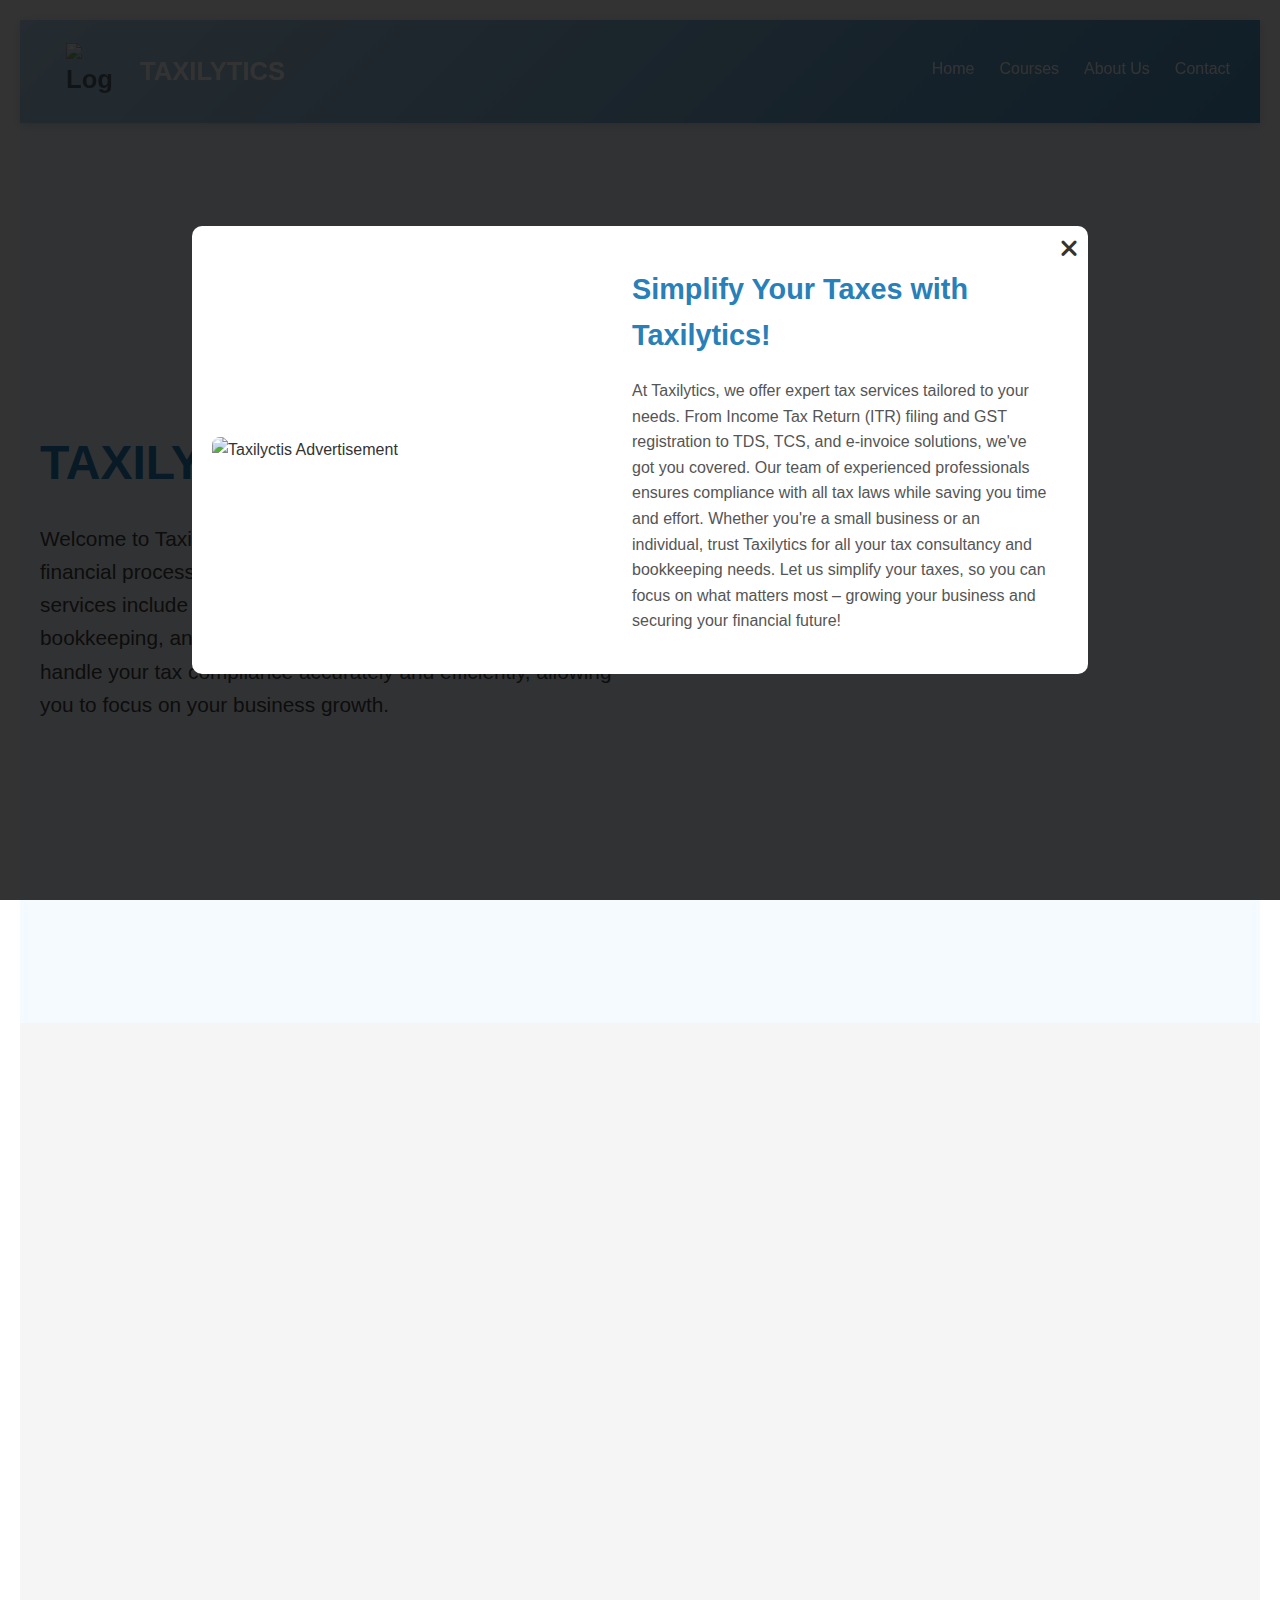
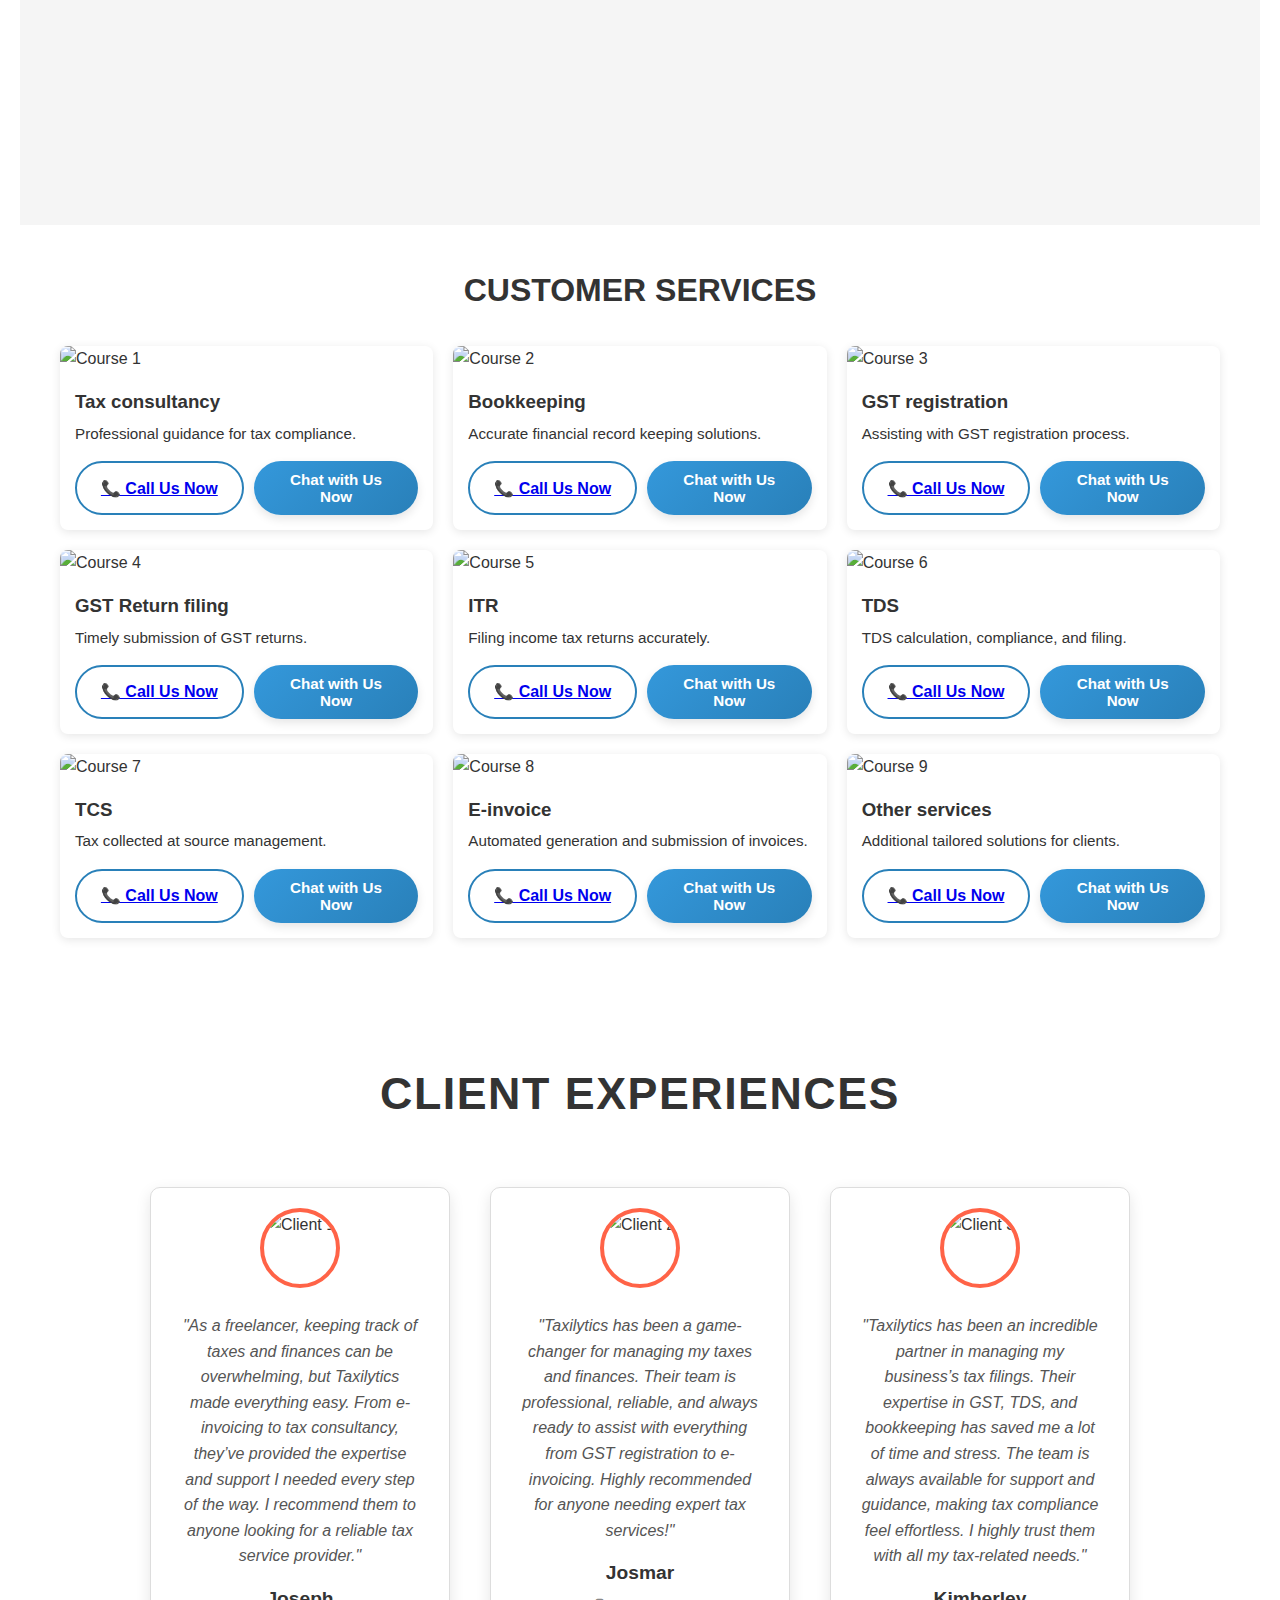
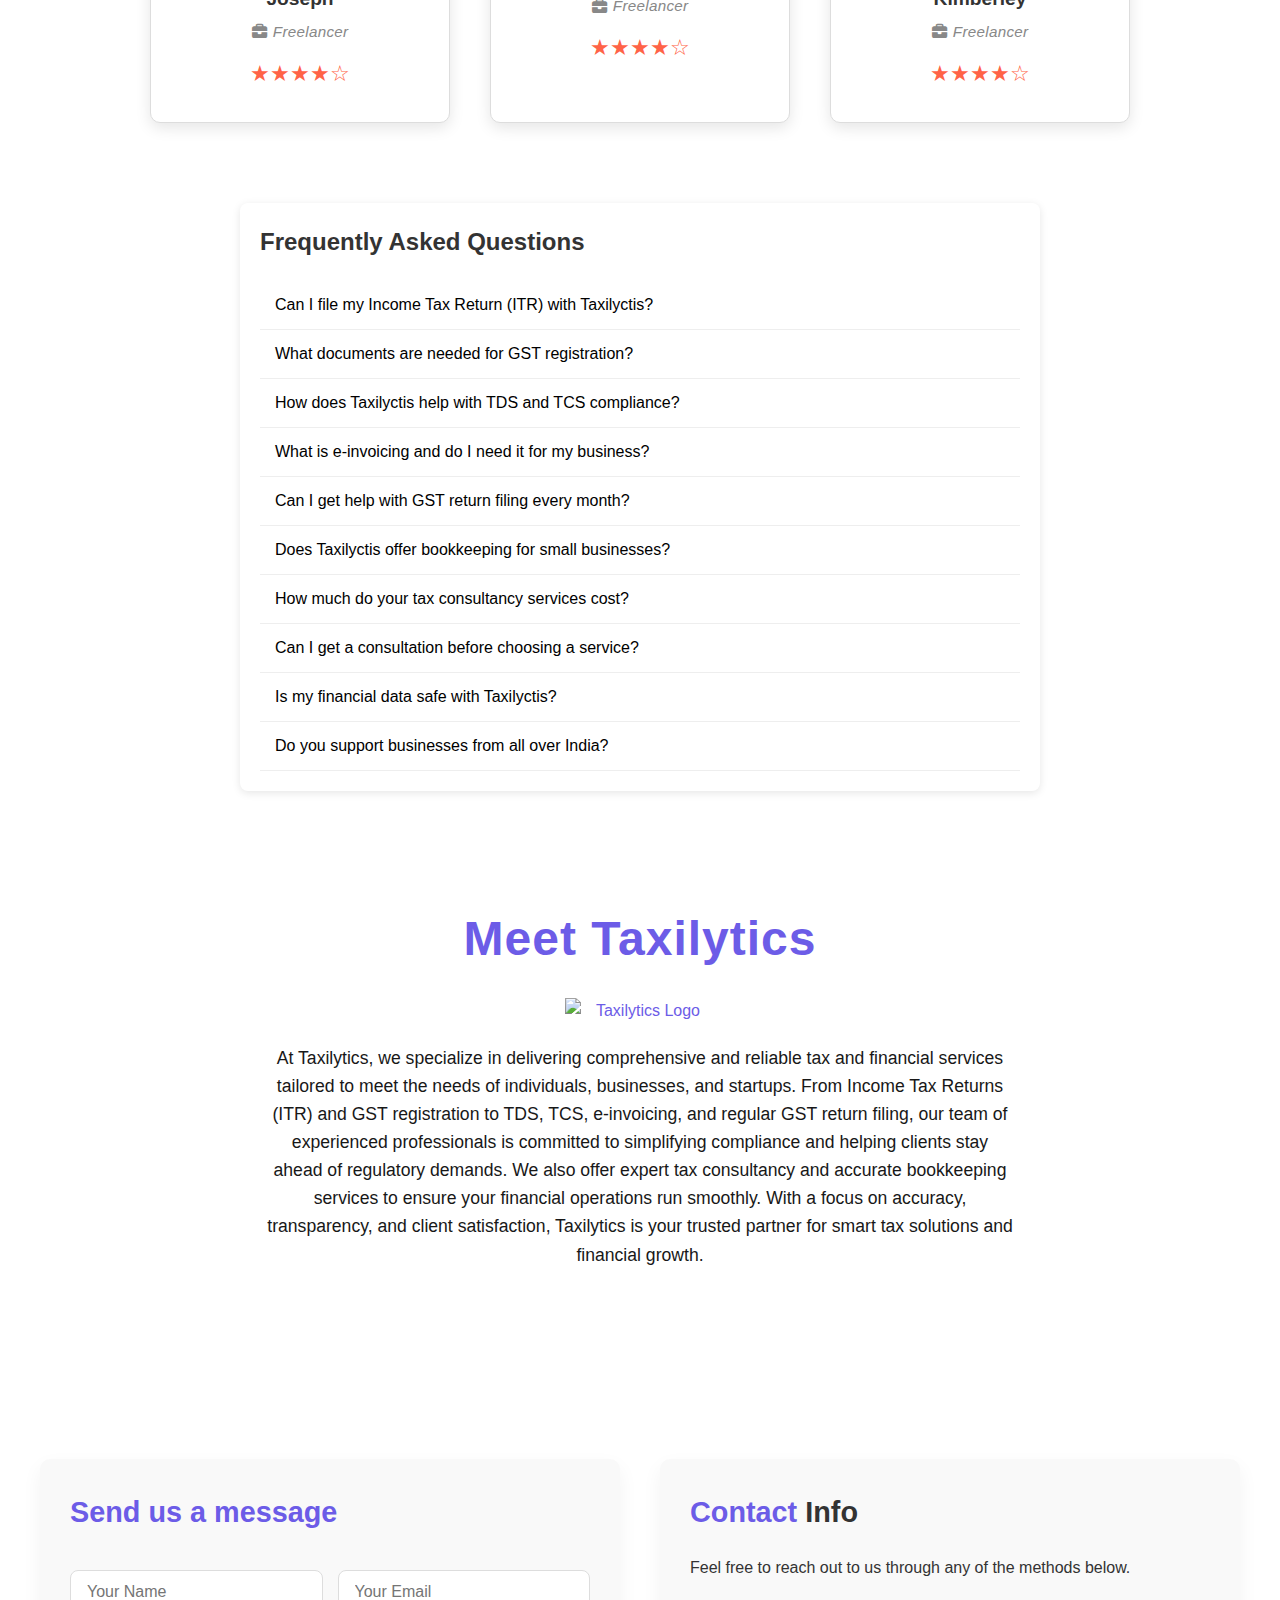
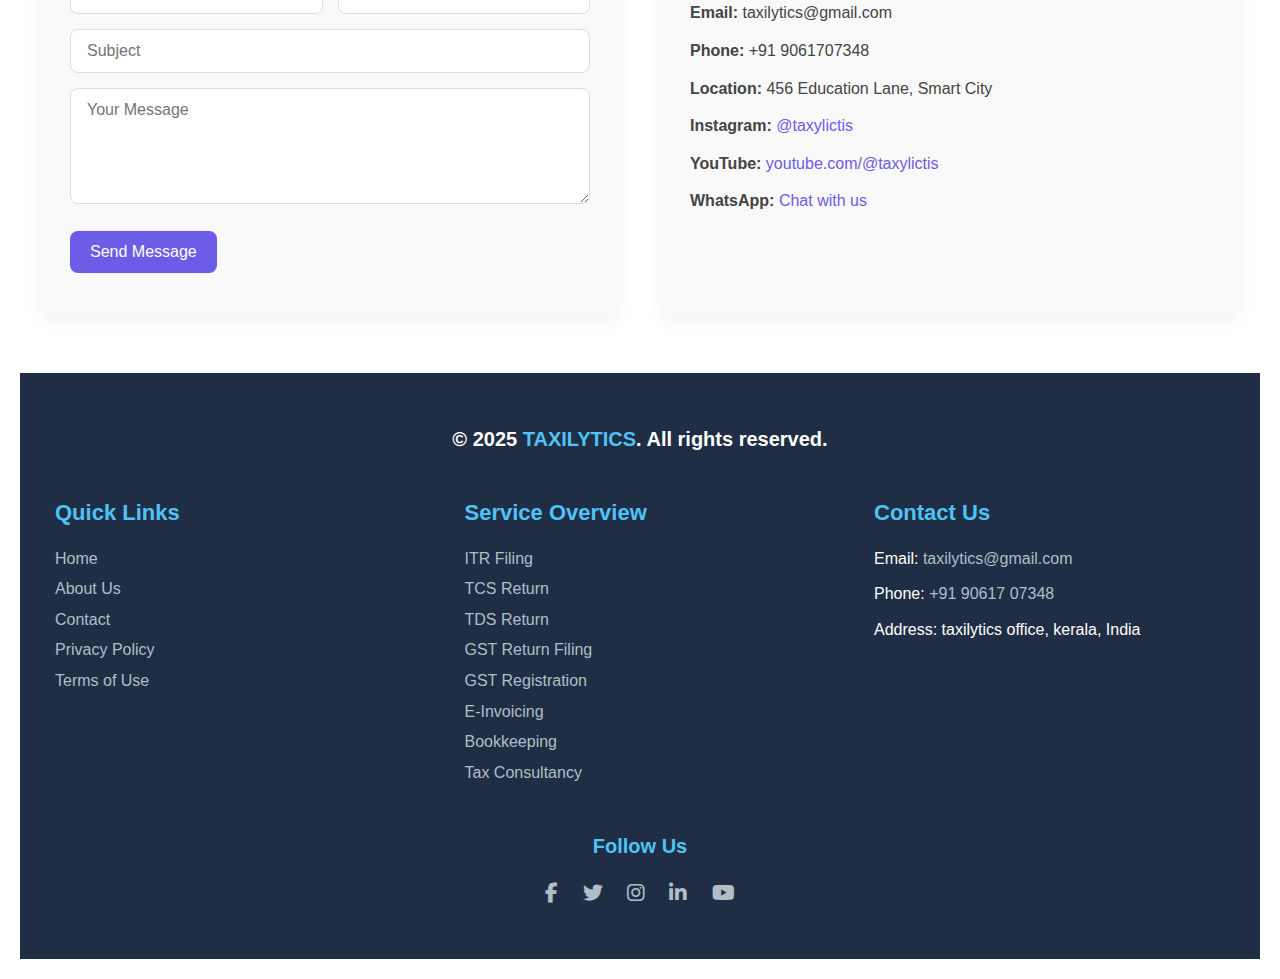
==== commit 04291e67: "edited html" ====
--- a/index.html
+++ b/index.html
@@ -24,11 +24,11 @@
       <li><a href="#home">Home</a></li>
       <li><a href="#courses">Courses</a></li>
       <li><a href="#about-us">About Us</a></li>
-      <li><a href="#contact us">Contact</a></li>
+      <li><a href="#contact-us">Contact</a></li>
     </ul>
     <button class="hamburger" id="hamburger-btn">&#9776;</button> <!-- Hamburger Icon -->
   </nav>
-
+  
   <!-- Advertisement Banner -->
   <div id="advertisement-banner" class="advertisement-banner">
     <div class="advertisement-content">
@@ -44,7 +44,7 @@
           can focus on what matters most – growing your business and securing your financial future!
         </p>
       </div>
-      <button id="close-ad-btn" class="close-ad-btn">X</button>
+      <button id="close-ad-btn" class="close-ad-btn"><i class="fa-solid fa-xmark"></i></button>
     </div>
   </div>
 
@@ -69,21 +69,19 @@
   <section class="intro">
     <div class="intro-content">
       <h1>Get Tax Smart with <span>Taxilytics</span></h1>
-      <p class="animated-text">At Taxilytics, we specialize in providing reliable and personalized tax consultancy and
-        bookkeeping services for individuals, small businesses, and startups,Based in Kerala, our mission is to simplify
-        complex financial processes and ensure our clients remain compliant and financially confident.<br>
-        Founded by a team of dedicated professionals with strong academic and practical backgrounds, we offer a wide
-        range of services including income tax filing, GST compliance, accounting, and business advisory, We believe in
-        building long-term relationships through trust, transparency, and tailored financial solutions.<br>
-        Whether you're a business owner looking for streamlined bookkeeping or an individual in need of expert tax
-        advice, Taxilytics is here to help you every step of the way.
+      <p class="animated-text">
+        At Taxilytics, we specialize in providing reliable and personalized tax consultancy and bookkeeping services for individuals, small businesses, and startups. Based in Kerala, our mission is to simplify complex financial processes and ensure our clients remain compliant and financially confident.<br>
+        Founded by a team of dedicated professionals with strong academic and practical backgrounds, we offer a wide range of services including income tax filing, GST compliance, accounting, and business advisory. We believe in building long-term relationships through trust, transparency, and tailored financial solutions. Whether you're a business owner looking for streamlined bookkeeping or an individual in need of expert tax advice, Taxilytics is here to help you every step of the way.
       </p>
       <div class="intro-buttons">
-        <a href="#courses" class="btn primary">Explore Servieces</a>
+        <a href="#courses" class="btn primary">Explore Services</a>
         <a href="#" class="btn secondary">Become an Instructor</a>
       </div>
     </div>
+    
   </section>
+  
+  
 
   <section id="courses" class="courses">
     <h2>CUSTOMER SERVICES</h2>
@@ -91,9 +89,9 @@
       <div class="card">
         <img src="img/taxation.jpg" alt="Course 1">
         <h3>Tax consultancy</h3>
-        <p>Learn HTML, CSS, and JS from scratch.</p>
-        <div class="card-buttons">
-          <button class="details-btn"  data-course="Web Development"><a class="btn-link"href="tel:+91 9061707348"
+        <p>Professional guidance for tax compliance.</p>
+        <div class="card-buttons">
+          <button class="details-btn"  data-course="Web Development"><a class="btn-link2"href="tel:+91 9061707348"
             target="_blank">📞 Call Us Now</a></button>
           <button class="join-btn" data-course="Web Development"><a class="btn-link" href="https://wa.me/9061707348"
               target="_blank">Chat with Us Now</a></button>
@@ -102,9 +100,10 @@
       <div class="card">
         <img src="img/bookkeeping-service-uae.jpg" alt="Course 2">
         <h3>Bookkeeping</h3>
-        <p>Master Python for data science and web dev.</p>
-        <div class="card-buttons">
-          <button class="details-btn" data-course="python programming">View Details</button>
+        <p>Accurate financial record keeping solutions.</p>
+        <div class="card-buttons">
+          <button class="details-btn"  data-course="Web Development"><a class="btn-link2"href="tel:+91 9061707348"
+            target="_blank">📞 Call Us Now</a></button>
           <button class="join-btn" data-course="python programming"><a class="btn-link" href="https://wa.me/9061707348"
               target="_blank">Chat with Us Now</a></button>
         </div>
@@ -112,9 +111,10 @@
       <div class="card">
         <img src="img/gstregistration.jpg" alt="Course 3">
         <h3>GST registration</h3>
-        <p>Design stunning visuals using Adobe tools.</p>
-        <div class="card-buttons">
-          <button class="details-btn" data-course="graphic design">View Details</button>
+        <p>Assisting with GST registration process.</p>
+        <div class="card-buttons">
+          <button class="details-btn"  data-course="Web Development"><a class="btn-link2"href="tel:+91 9061707348"
+            target="_blank">📞 Call Us Now</a></button>
           <button class="join-btn" data-course="graphic design"><a class="btn-link" href="https://wa.me/9061707348"
               target="_blank">Chat with Us Now</a></button>
         </div>
@@ -122,9 +122,10 @@
       <div class="card">
         <img src="img/GSTreturnfiling (2).jpg" alt="Course 4">
         <h3>GST Return filing</h3>
-        <p>Boost your brand with smart marketing tactics.</p>
-        <div class="card-buttons">
-          <button class="details-btn" data-course="Digital marketing">View Details</button>
+        <p>Timely submission of GST returns.</p>
+        <div class="card-buttons">
+          <button class="details-btn"  data-course="Web Development"><a class="btn-link2"href="tel:+91 9061707348"
+            target="_blank">📞 Call Us Now</a></button>
           <button class="join-btn" data-course="Digital marketing"><a class="btn-link" href="https://wa.me/9061707348"
               target="_blank">Chat with Us Now</a></button>
         </div>
@@ -132,9 +133,10 @@
       <div class="card">
         <img src="img/ITRserviece.webp" alt="Course 5">
         <h3>ITR</h3>
-        <p>Analyze data with Excel, SQL, and Python.</p>
-        <div class="card-buttons">
-          <button class="details-btn" data-course="data Analysis">View Details</button>
+        <p>Filing income tax returns accurately.</p>
+        <div class="card-buttons">
+          <button class="details-btn"  data-course="Web Development"><a class="btn-link2"href="tel:+91 9061707348"
+            target="_blank">📞 Call Us Now</a></button>
           <button class="join-btn" data-course="data Analysis"><a class="btn-link" href="https://wa.me/9061707348"
               target="_blank">Chat with Us Now</a></button>
         </div>
@@ -142,9 +144,10 @@
       <div class="card">
         <img src="img/tds-on-fd-interest.jpg" alt="Course 6">
         <h3>TDS</h3>
-        <p>Capture moments with professional techniques.</p>
-        <div class="card-buttons">
-          <button class="details-btn" data-course="Photography">View Details</button>
+        <p>TDS calculation, compliance, and filing.</p>
+        <div class="card-buttons">
+          <button class="details-btn"  data-course="Web Development"><a class="btn-link2"href="tel:+91 9061707348"
+            target="_blank">📞 Call Us Now</a></button>
           <button class="join-btn" data-course="Photography"><a class="btn-link" href="https://wa.me/9061707348"
               target="_blank">Chat with Us Now</a></button>
         </div>
@@ -152,9 +155,10 @@
       <div class="card">
         <img src="img/tcs_aug20.jpg" alt="Course 7">
         <h3>TCS</h3>
-        <p>Build apps with Flutter and React Native.</p>
-        <div class="card-buttons">
-          <button class="details-btn" data-course="mobile app dev">View Details</button>
+        <p>Tax collected at source management.</p>
+        <div class="card-buttons">
+          <button class="details-btn"  data-course="Web Development"><a class="btn-link2"href="tel:+91 9061707348"
+            target="_blank">📞 Call Us Now</a></button>
           <button class="join-btn" data-course="mobile app dev"><a class="btn-link" href="https://wa.me/9061707348"
               target="_blank">Chat with Us Now</a></button>
         </div>
@@ -162,9 +166,10 @@
       <div class="card">
         <img src="img/GSTHero_eInvoicing-Visual.png" alt="Course 8">
         <h3>E-invoice</h3>
-        <p>Explore neural networks and deep learning.</p>
-        <div class="card-buttons">
-          <button class="details-btn" data-course="AI & Machine learning">View Details</button>
+        <p>Automated generation and submission of invoices.</p>
+        <div class="card-buttons">
+          <button class="details-btn"  data-course="Web Development"><a class="btn-link2"href="tel:+91 9061707348"
+            target="_blank">📞 Call Us Now</a></button>
           <button class="join-btn" data-course="AI & Machine learning"><a class="btn-link"
               href="https://wa.me/9061707348" target="_blank">Chat with Us Now</a></button>
         </div>
@@ -172,9 +177,10 @@
       <div class="card">
         <img src="img/other-services.jpg" alt="Course 9">
         <h3>Other services</h3>
-        <p>Protect systems and data from cyber threats.</p>
-        <div class="card-buttons">
-          <button class="details-btn" data-course="Cybersecurity">View Details</button>
+        <p>Additional tailored solutions for clients.</p>
+        <div class="card-buttons">
+          <button class="details-btn"  data-course="Web Development"><a class="btn-link2"href="tel:+91 9061707348"
+            target="_blank">📞 Call Us Now</a></button>
           <button class="join-btn" data-course="Cybersecurity"><a class="btn-link" href="https://wa.me/9061707348"
               target="_blank">Chat with Us Now</a></button>
         </div>
@@ -241,18 +247,17 @@
 
     <div class="faq">
       <button onclick="toggleFAQ(this)">What documents are needed for GST registration?</button>
-      <div class="faq-content">You’ll need PAN, Aadhaar, business proof, bank details, and digital signature (if
-        applicable).</div>
+      <div class="faq-content">You’ll need PAN, Aadhaar, business proof, bank details, and digital signature (if applicable).</div>
     </div>
 
     <div class="faq">
       <button onclick="toggleFAQ(this)">How does Taxilyctis help with TDS and TCS compliance?</button>
       <div class="faq-content">We assist in calculating, filing, and reconciling your TDS/TCS returns with ease.</div>
     </div>
+
     <div class="faq">
       <button onclick="toggleFAQ(this)">What is e-invoicing and do I need it for my business?</button>
-      <div class="faq-content">E-invoicing is mandatory for businesses over a certain turnover. We assist in full
-        integration.</div>
+      <div class="faq-content">E-invoicing is mandatory for businesses over a certain turnover. We assist in full integration.</div>
     </div>
 
     <div class="faq">
@@ -277,15 +282,16 @@
 
     <div class="faq">
       <button onclick="toggleFAQ(this)">Is my financial data safe with Taxilyctis?</button>
-      <div class="faq-content">Data security is our top priority. We follow strict confidentiality and encryption
-        protocols.</div>
+      <div class="faq-content">Data security is our top priority. We follow strict confidentiality and encryption protocols.</div>
     </div>
 
     <div class="faq">
       <button onclick="toggleFAQ(this)">Do you support businesses from all over India?</button>
       <div class="faq-content">Yes, our services are available nationwide and online.</div>
     </div>
-  </div>
+</div>
+
+
 
   <section id="about-us" class="about-us">
     <div class="about-content">
@@ -481,19 +487,14 @@
 
     // ❓ Toggle FAQ answers
     function toggleFAQ(button) {
-      const content = button.nextElementSibling;
-      const isVisible = content.style.display === 'block';
-
-      document.querySelectorAll('.faq-content').forEach(div => {
-        div.style.display = 'none';
-      });
-      document.getElementById("call-btn").addEventListener("click", function () {
-  window.location.href = "tel:+919061707348";
-});
-
-
-      content.style.display = isVisible ? 'none' : 'block';
-    }
+    const content = button.nextElementSibling;
+    const isVisible = content.style.display === 'block';
+
+    // Toggle the visibility: if it's open, close it; if it's closed, open it.
+    content.style.display = isVisible ? 'none' : 'block';
+}
+
+
   </script>
 
 
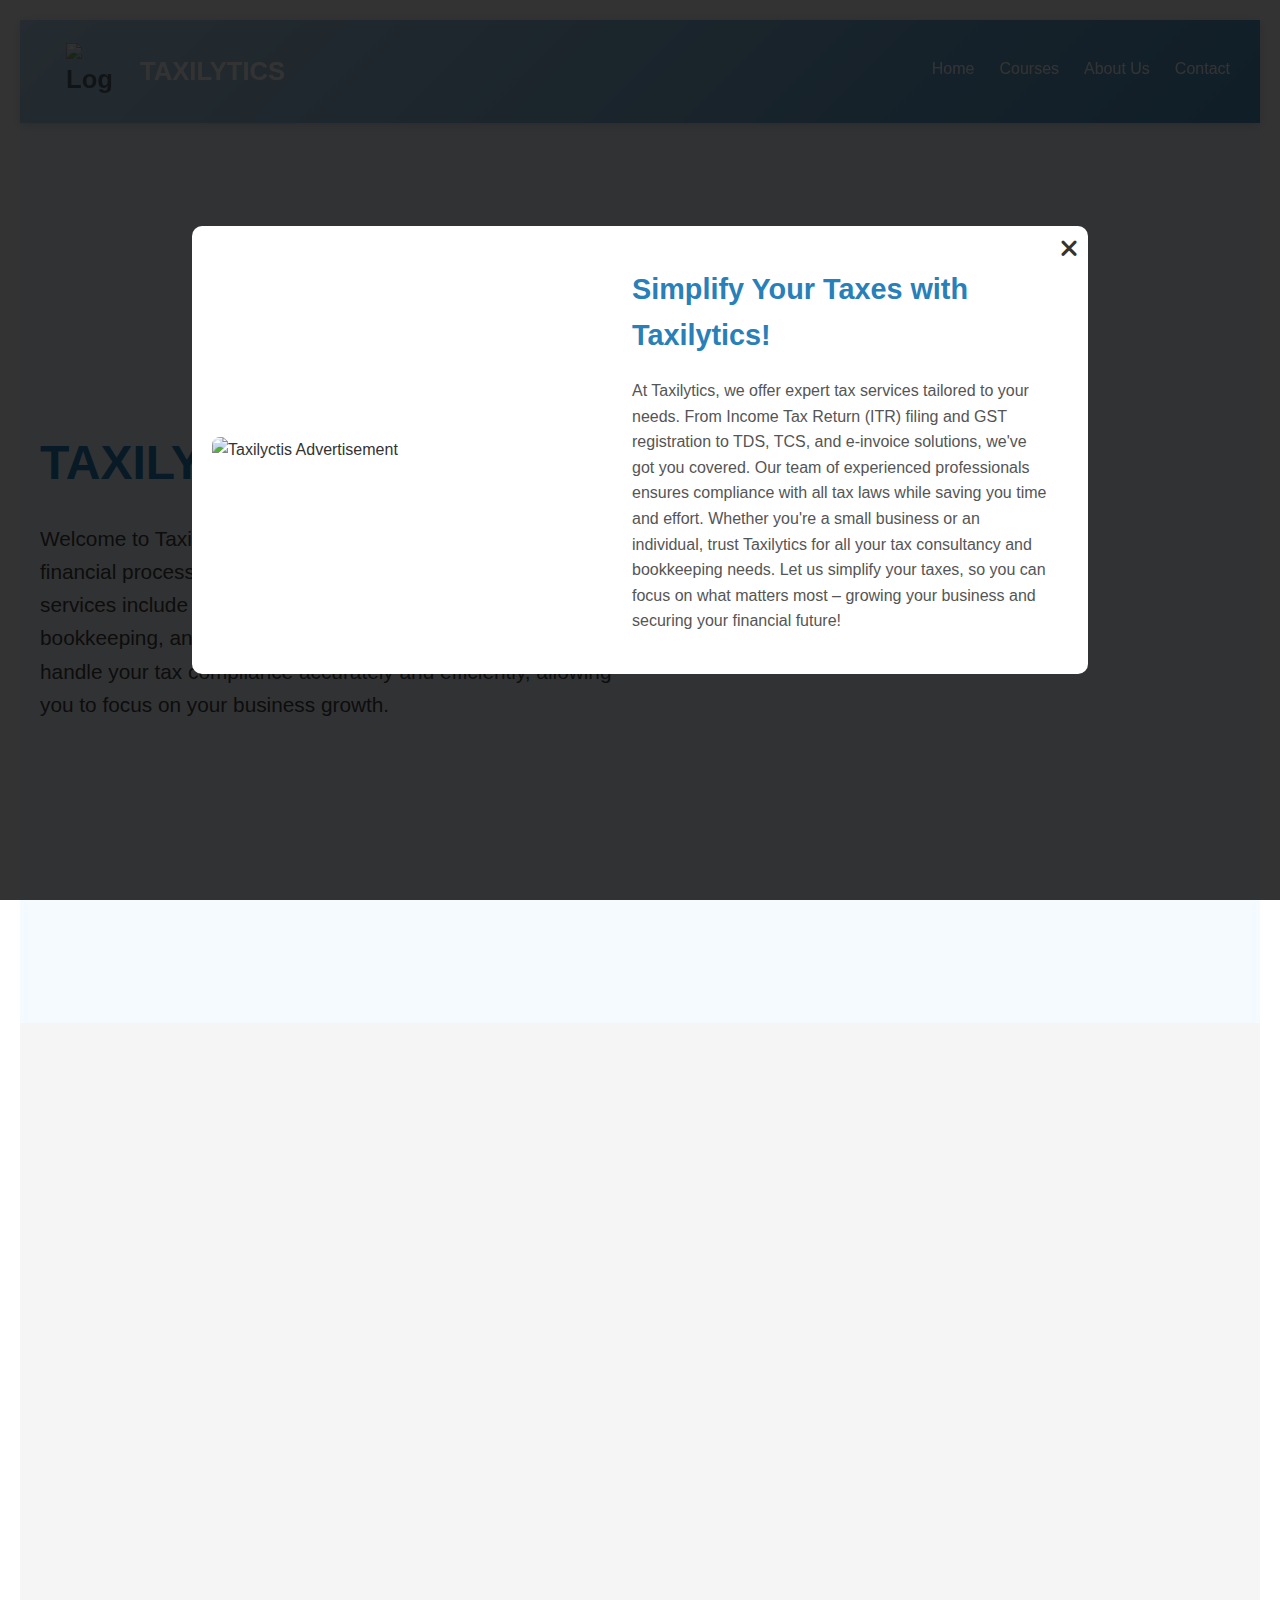
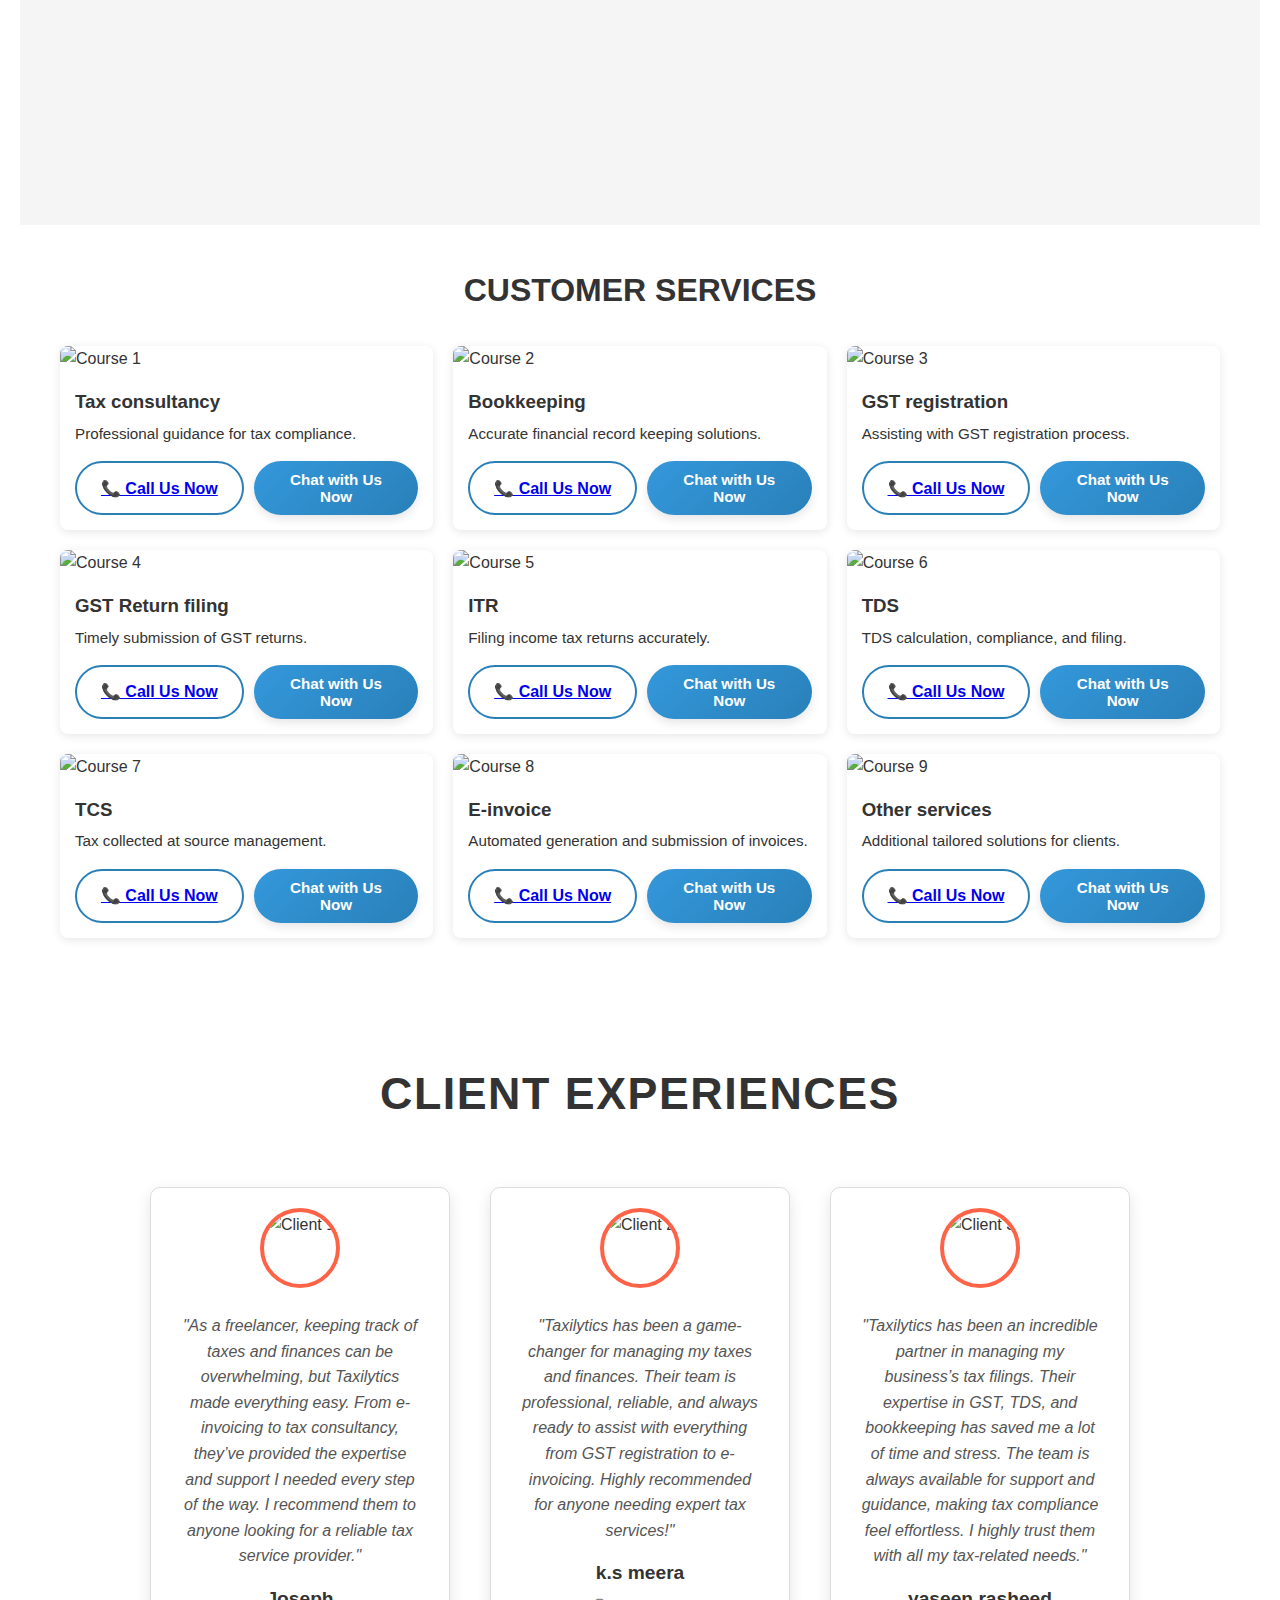
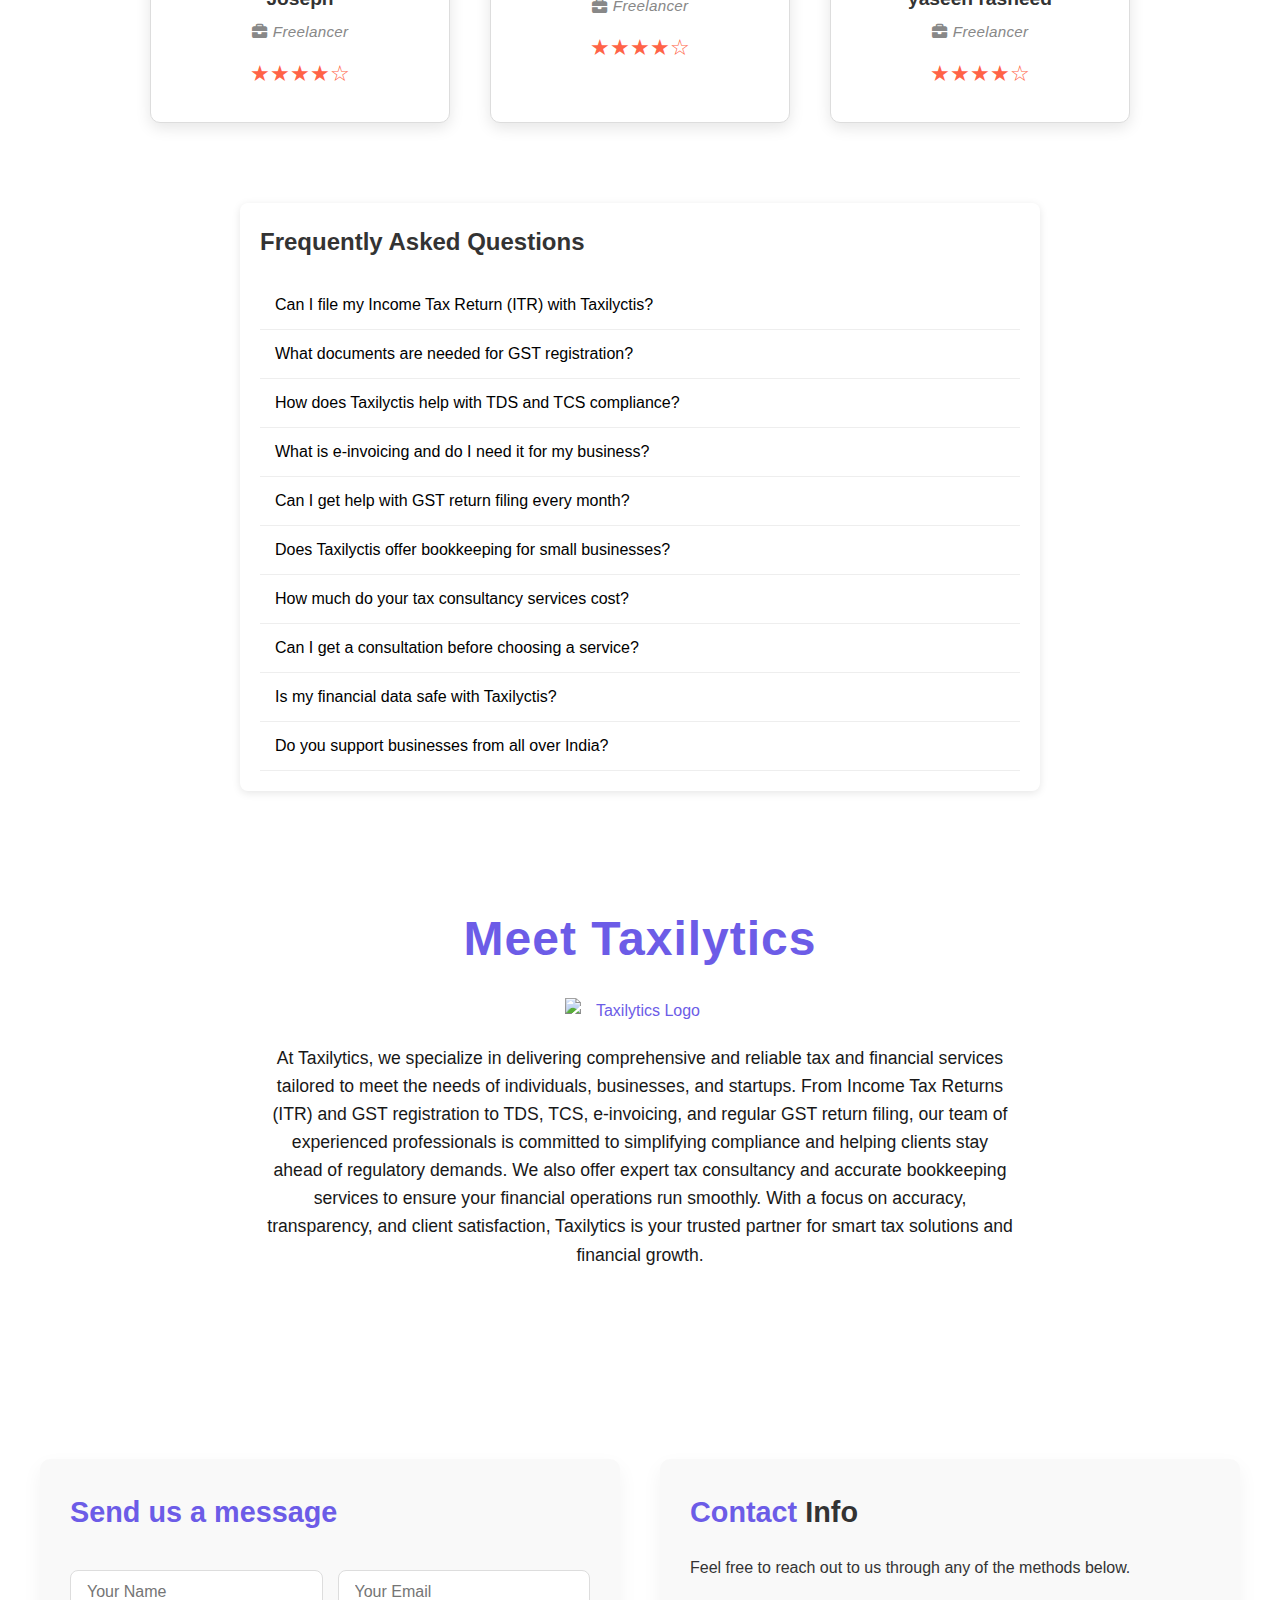
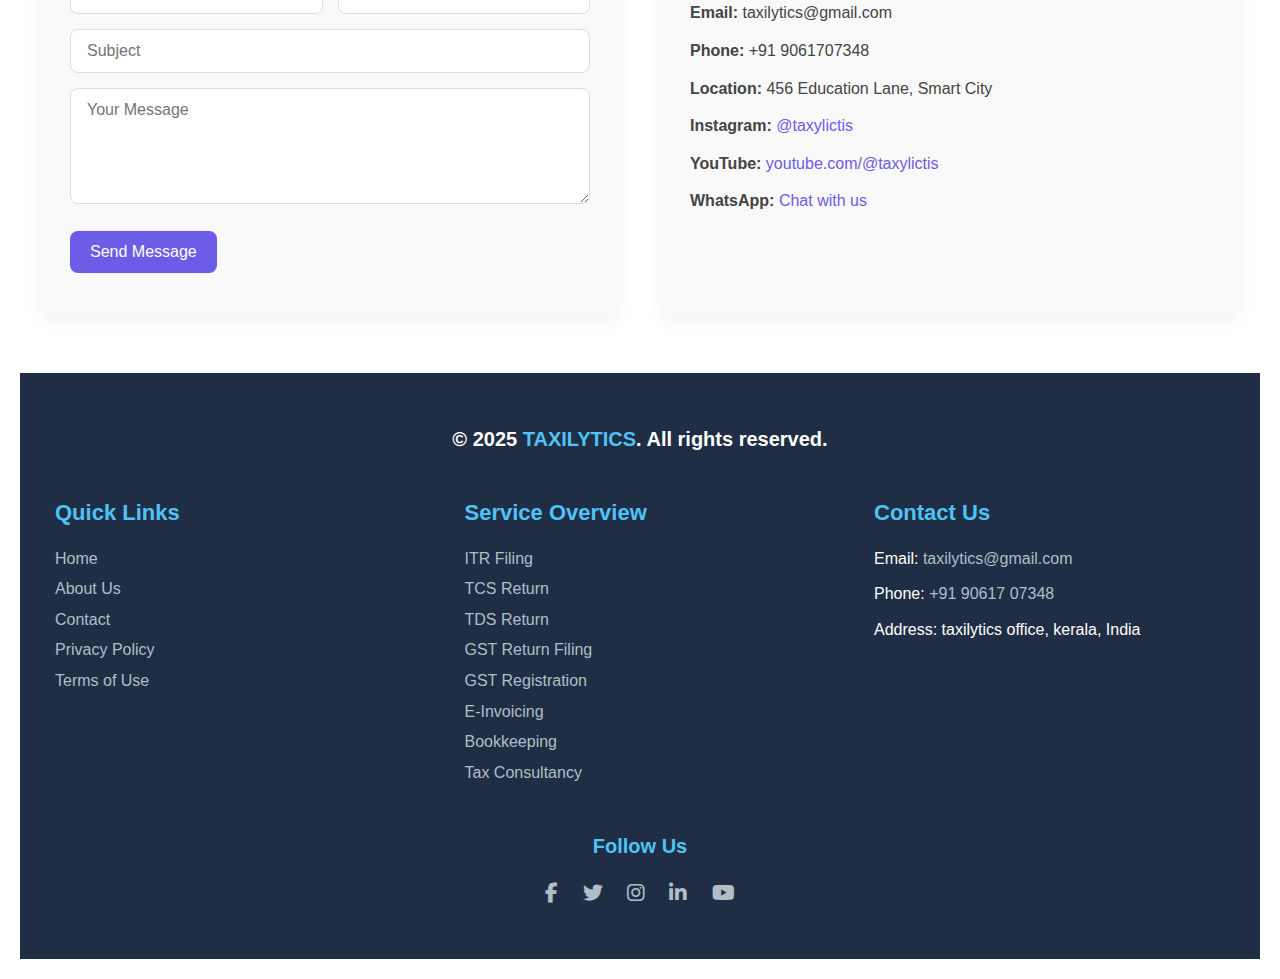
==== commit 46988523: "edited html" ====
--- a/index.html
+++ b/index.html
@@ -195,7 +195,7 @@
     <div class="testimonials-container">
       <div class="testimonial-card">
         <div class="testimonial-image">
-          <img src="img/1fe3f69e69496ad1f36ccb8d2e98409f-removebg-preview.png" alt="Client 1">
+          <img src="img/image copy.png" alt="Client 1">
         </div>
         <div class="testimonial-content">
           <p class="testimonial-text">"As a freelancer, keeping track of taxes and finances can be overwhelming, but
@@ -209,27 +209,27 @@
       </div>
       <div class="testimonial-card">
         <div class="testimonial-image">
-          <img src="img/1fe3f69e69496ad1f36ccb8d2e98409f-removebg-preview.png" alt="Client 2">
+          <img src="img/image copy 3.png" alt="Client 2">
         </div>
         <div class="testimonial-content">
           <p class="testimonial-text">"Taxilytics has been a game-changer for managing my taxes and finances.
             Their team is professional, reliable, and always ready to assist with everything from GST registration to
             e-invoicing. Highly recommended for anyone needing expert tax services!"</p>
-          <p class="client-name">Josmar</p>
+          <p class="client-name">k.s meera</p>
           <p class="client-position"><i class="fas fa-briefcase"></i>Freelancer</p> <!-- Stylish with icon -->
           <div class="client-rating">★★★★☆</div>
         </div>
       </div>
       <div class="testimonial-card">
         <div class="testimonial-image">
-          <img src="img/1fe3f69e69496ad1f36ccb8d2e98409f-removebg-preview.png" alt="Client 3">
+          <img src="img/image copy 2.png" alt="Client 3">
         </div>
         <div class="testimonial-content">
           <p class="testimonial-text">"Taxilytics has been an incredible partner in managing my business’s tax filings.
             Their expertise in GST, TDS, and bookkeeping has saved me a lot of time and stress.
             The team is always available for support and guidance, making tax compliance feel effortless. I highly trust
             them with all my tax-related needs."</p>
-          <p class="client-name">Kimberley</p>
+          <p class="client-name">yaseen rasheed</p>
           <p class="client-position"><i class="fas fa-briefcase"></i>Freelancer</p> <!-- Stylish with icon -->
           <div class="client-rating">★★★★☆</div>
         </div>
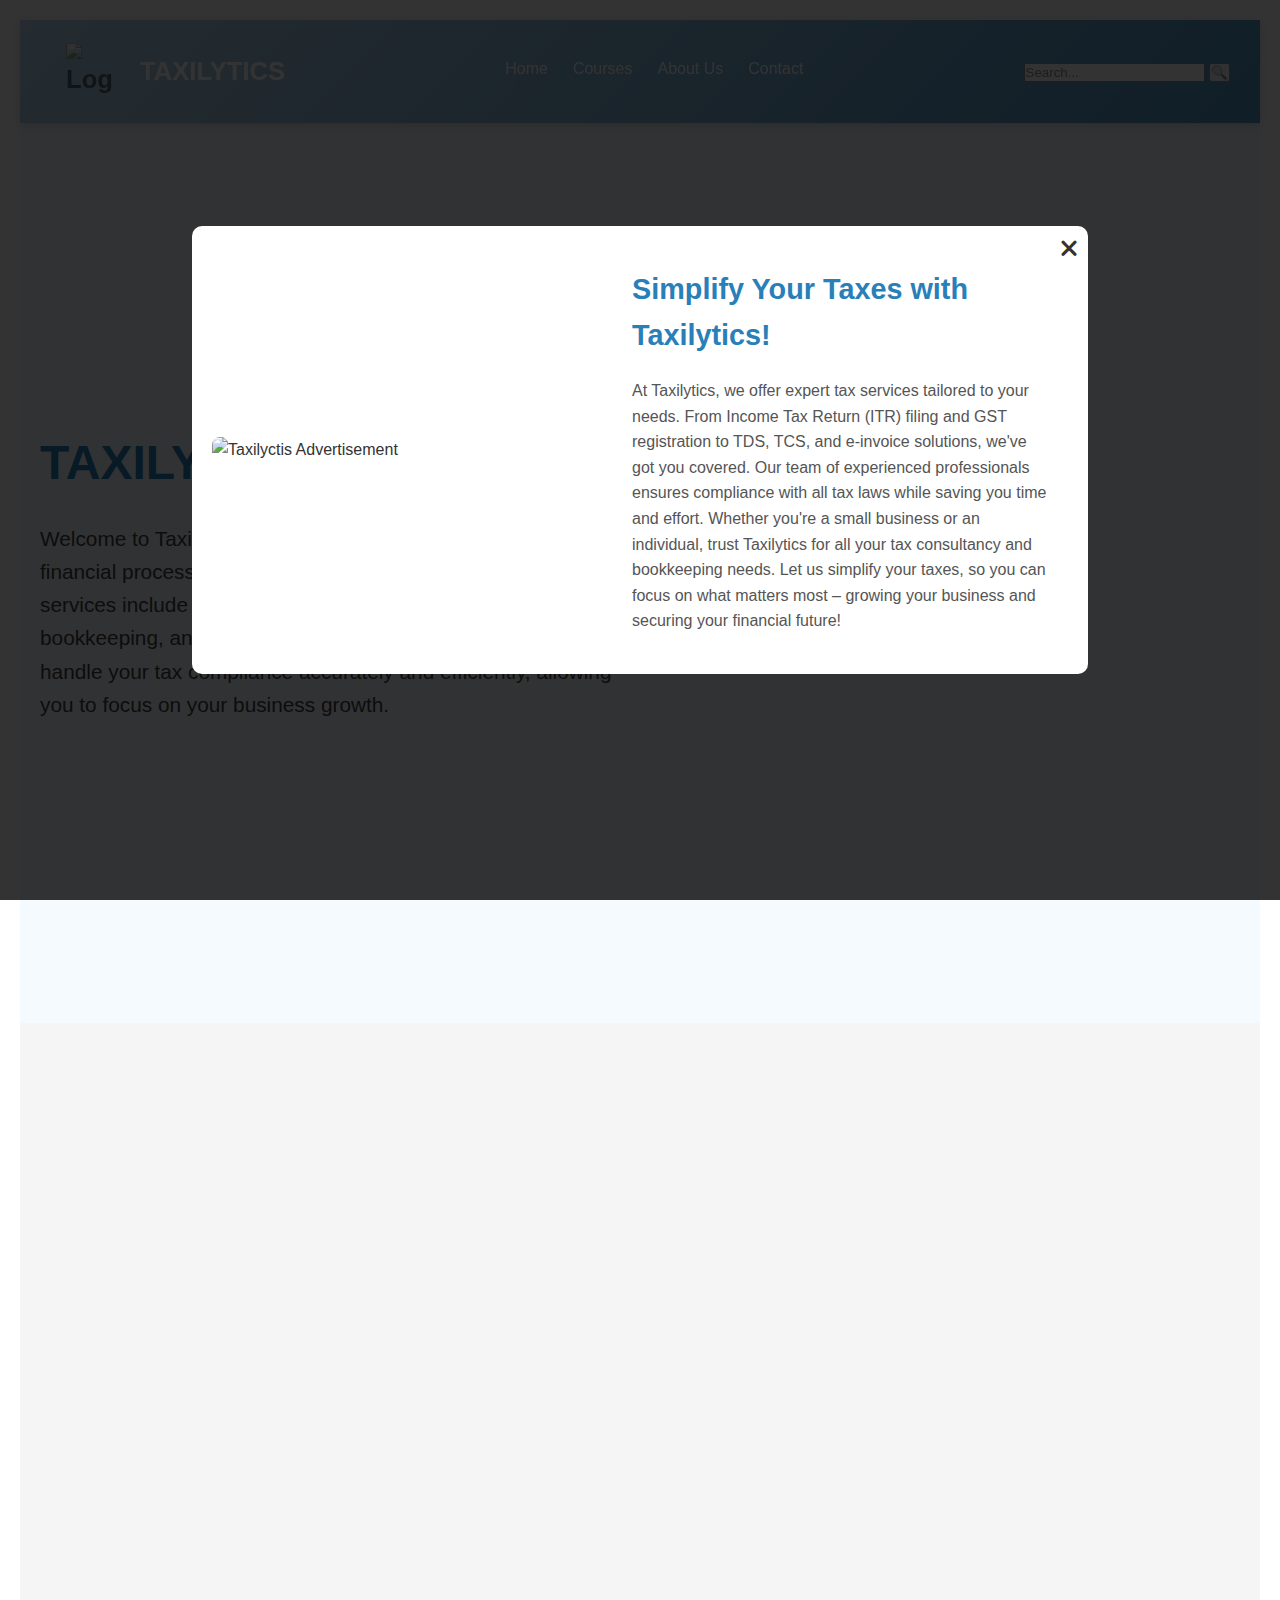
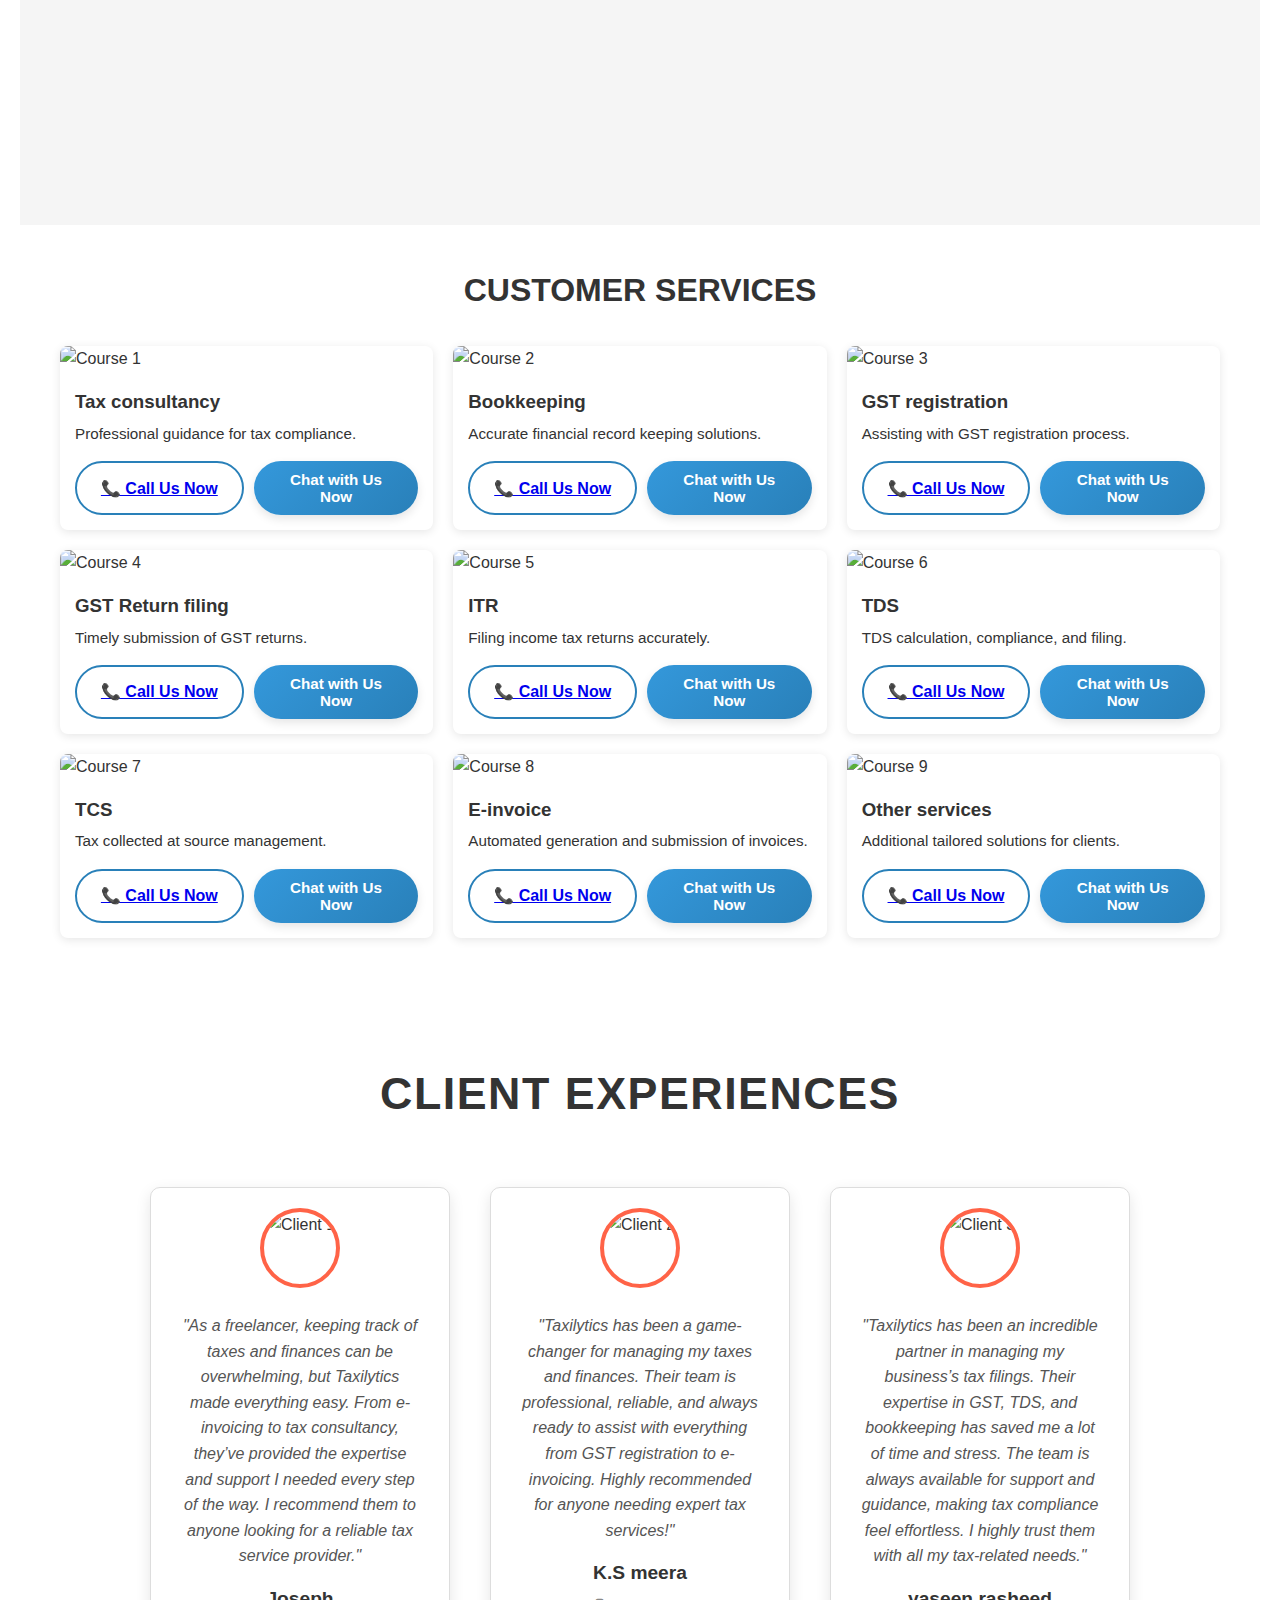
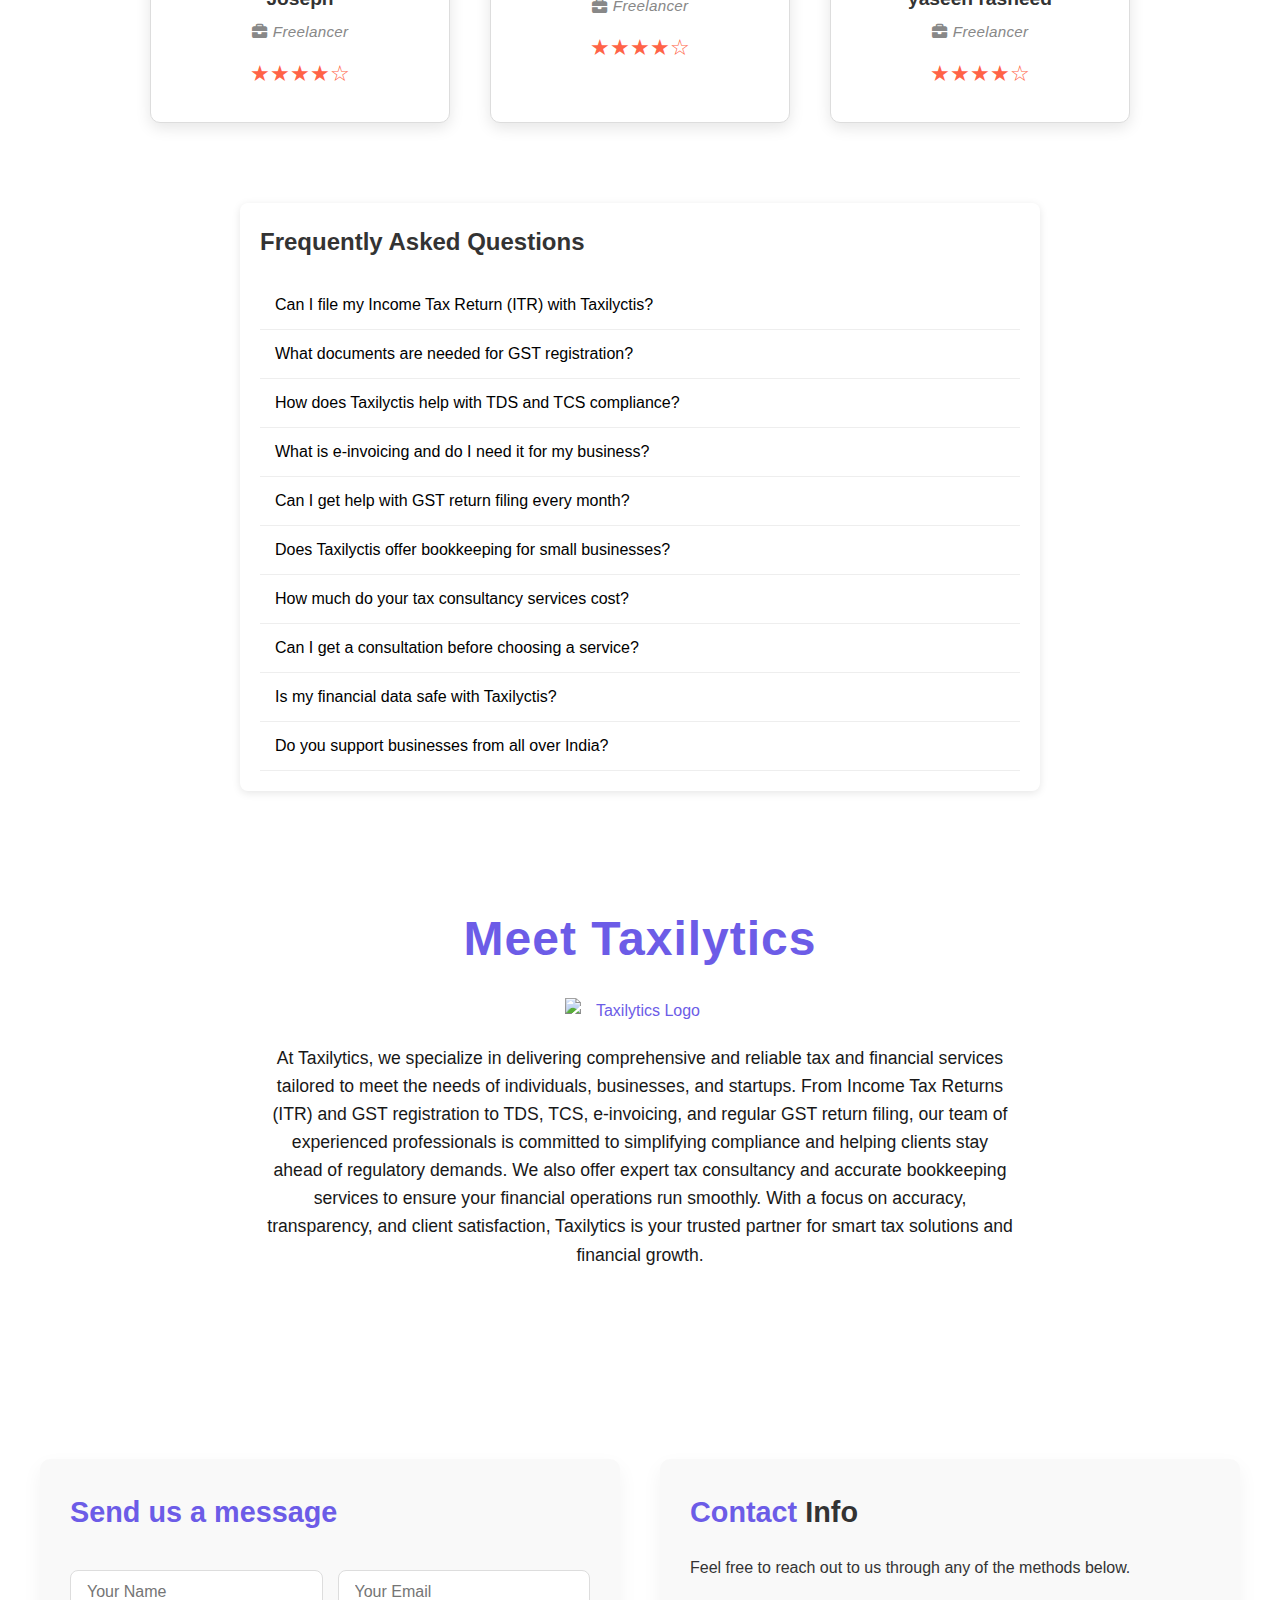
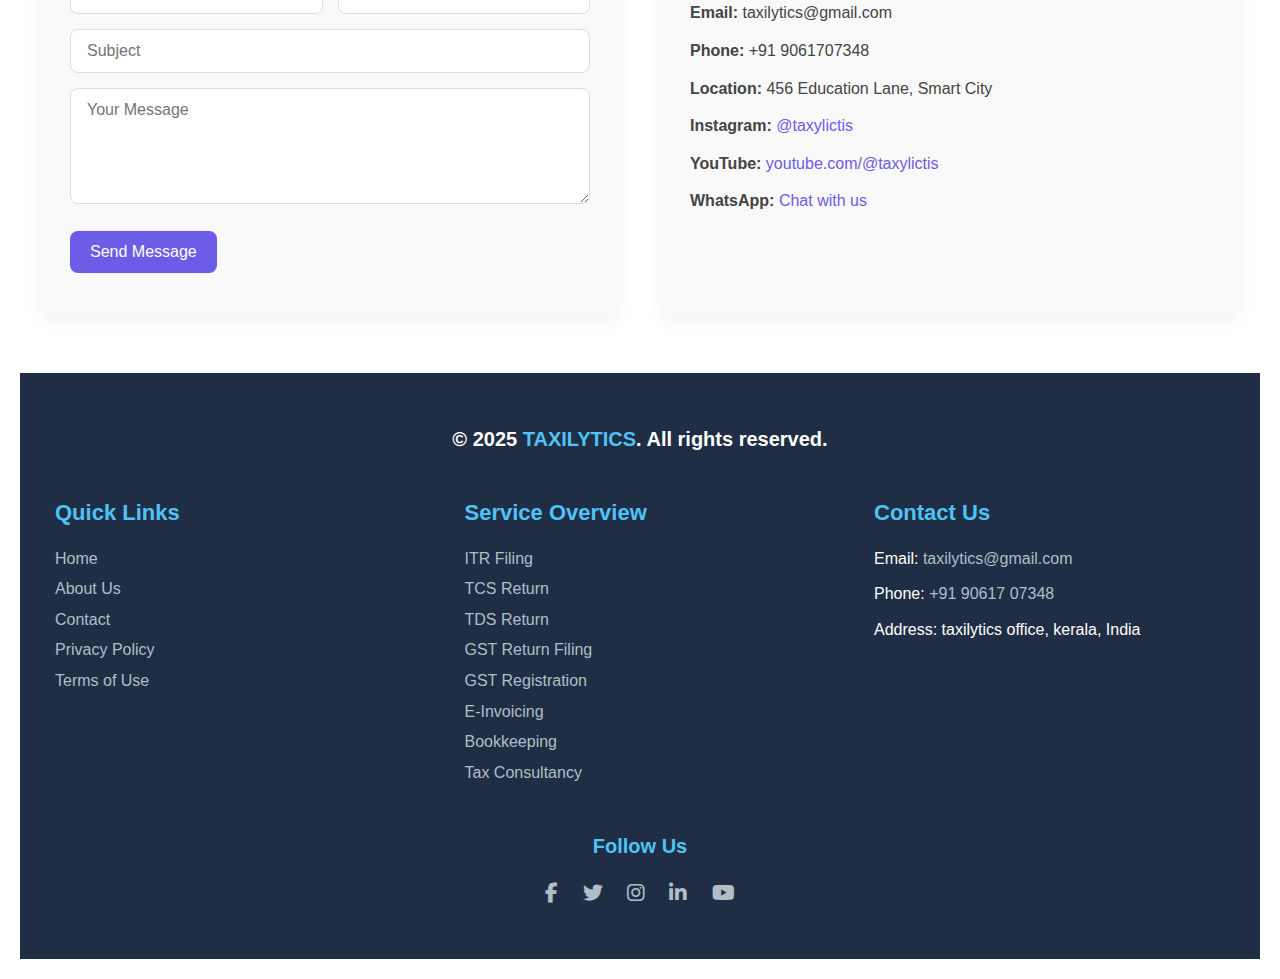
==== commit fa09cff0: "edited" ====
--- a/index.html
+++ b/index.html
@@ -20,13 +20,20 @@
       <img src="img/488624978_1742166546711298_5193890747112766118_n-removebg-preview (1).png" alt="Logo" class="logo">
       <span class="website-name">TAXILYTICS</span>
     </div>
+  
     <ul class="nav-links" id="nav-links">
       <li><a href="#home">Home</a></li>
       <li><a href="#courses">Courses</a></li>
       <li><a href="#about-us">About Us</a></li>
       <li><a href="#contact-us">Contact</a></li>
     </ul>
-    <button class="hamburger" id="hamburger-btn">&#9776;</button> <!-- Hamburger Icon -->
+  
+    <div class="search-container">
+      <input type="text" id="search-input" placeholder="Search..." />
+      <button id="search-btn" aria-label="Search">🔍</button>
+    </div>
+  
+    <button class="hamburger" id="hamburger-btn">&#9776;</button>
   </nav>
   
   <!-- Advertisement Banner -->
@@ -215,7 +222,7 @@
           <p class="testimonial-text">"Taxilytics has been a game-changer for managing my taxes and finances.
             Their team is professional, reliable, and always ready to assist with everything from GST registration to
             e-invoicing. Highly recommended for anyone needing expert tax services!"</p>
-          <p class="client-name">k.s meera</p>
+          <p class="client-name">K.S meera</p>
           <p class="client-position"><i class="fas fa-briefcase"></i>Freelancer</p> <!-- Stylish with icon -->
           <div class="client-rating">★★★★☆</div>
         </div>
@@ -483,6 +490,35 @@
       window.addEventListener('scroll', handleScroll);
       handleScroll(); // initial call
     });
+   
+    
+  document.getElementById("search-btn").addEventListener("click", function () {
+    const query = document.getElementById("search-input").value.toLowerCase();
+    const navLinks = document.querySelectorAll(".nav-links a");
+    let found = false;
+
+    navLinks.forEach(link => {
+      const text = link.textContent.toLowerCase();
+      if (text.includes(query)) {
+        link.style.color = "#00ff00"; // highlight found link
+        link.scrollIntoView({ behavior: "smooth" });
+        found = true;
+      } else {
+        link.style.color = ""; // reset others
+      }
+    });
+
+    if (!found) {
+      alert("No matching result found.");
+    }
+  });
+
+
+  // Toggle nav for mobile
+  document.getElementById('hamburger-btn').addEventListener('click', () => {
+    document.getElementById('nav-links').classList.toggle('active');
+  });
+
 
 
     // ❓ Toggle FAQ answers
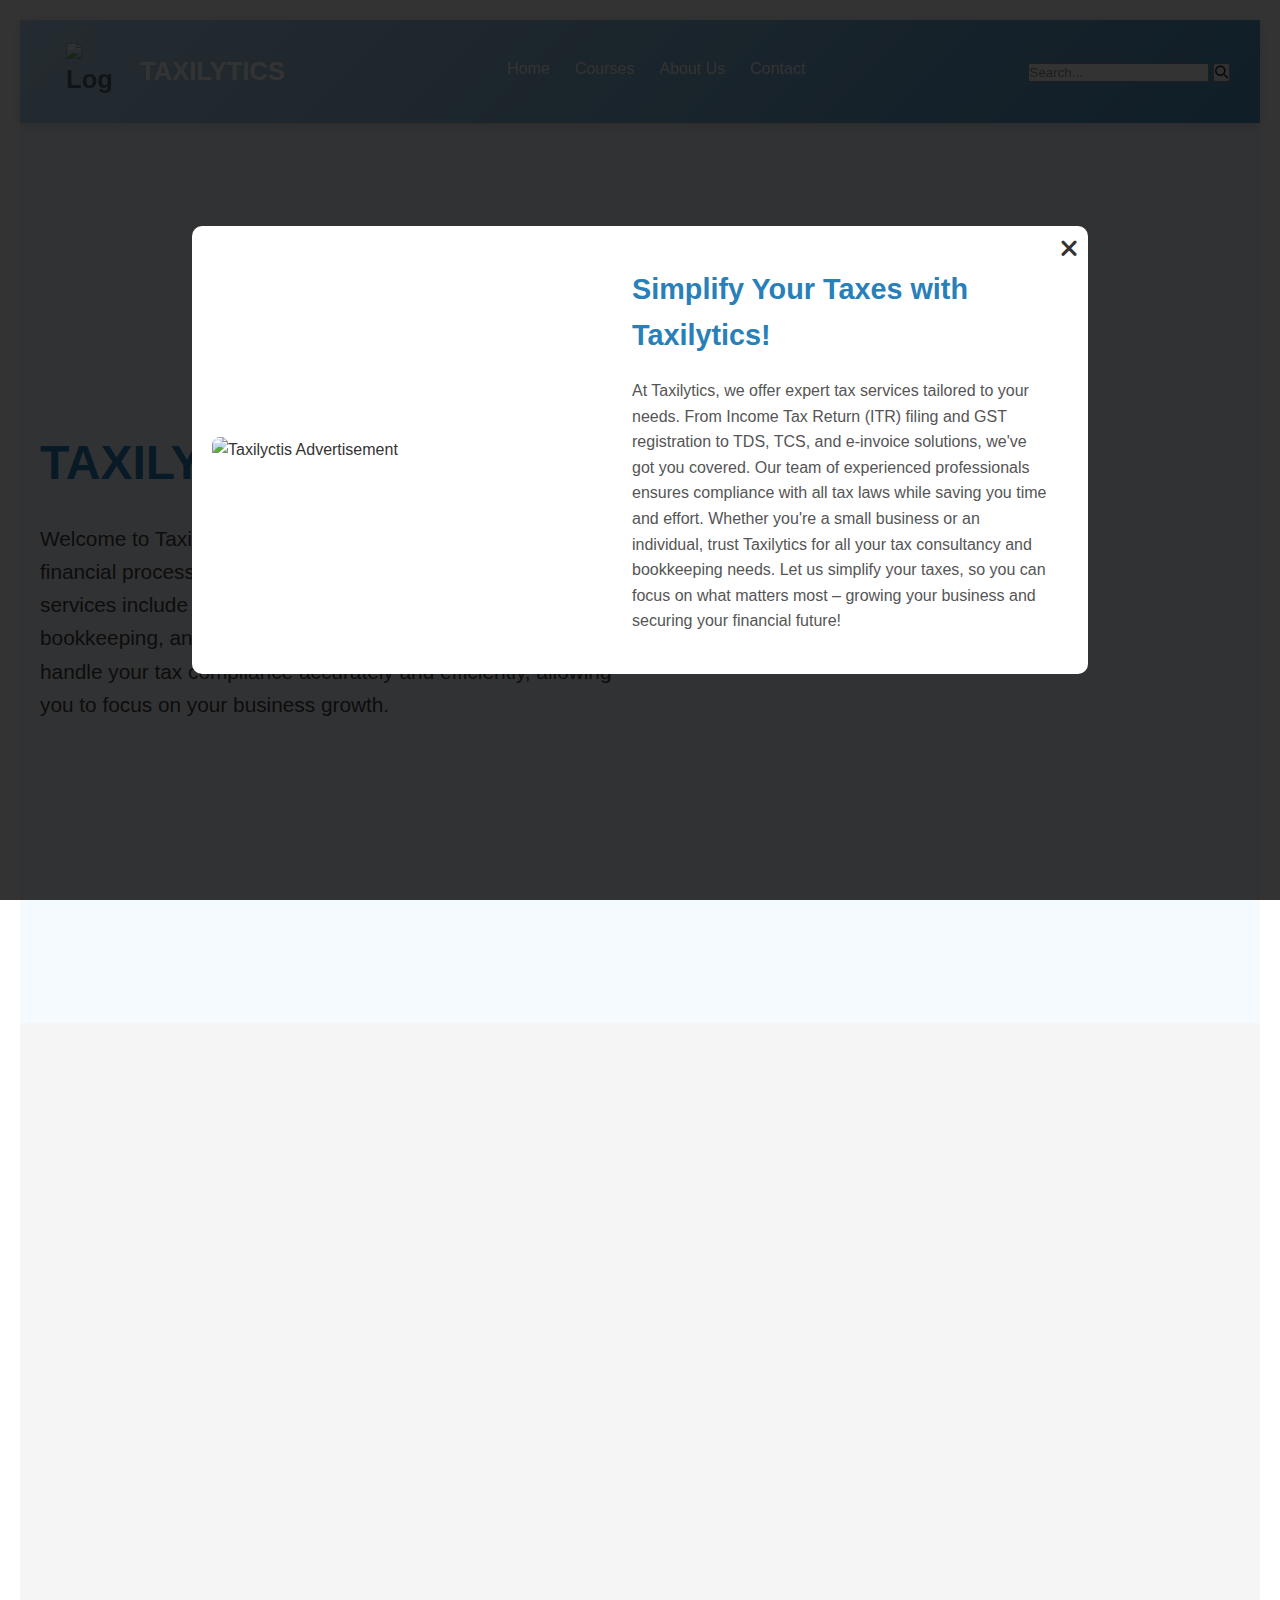
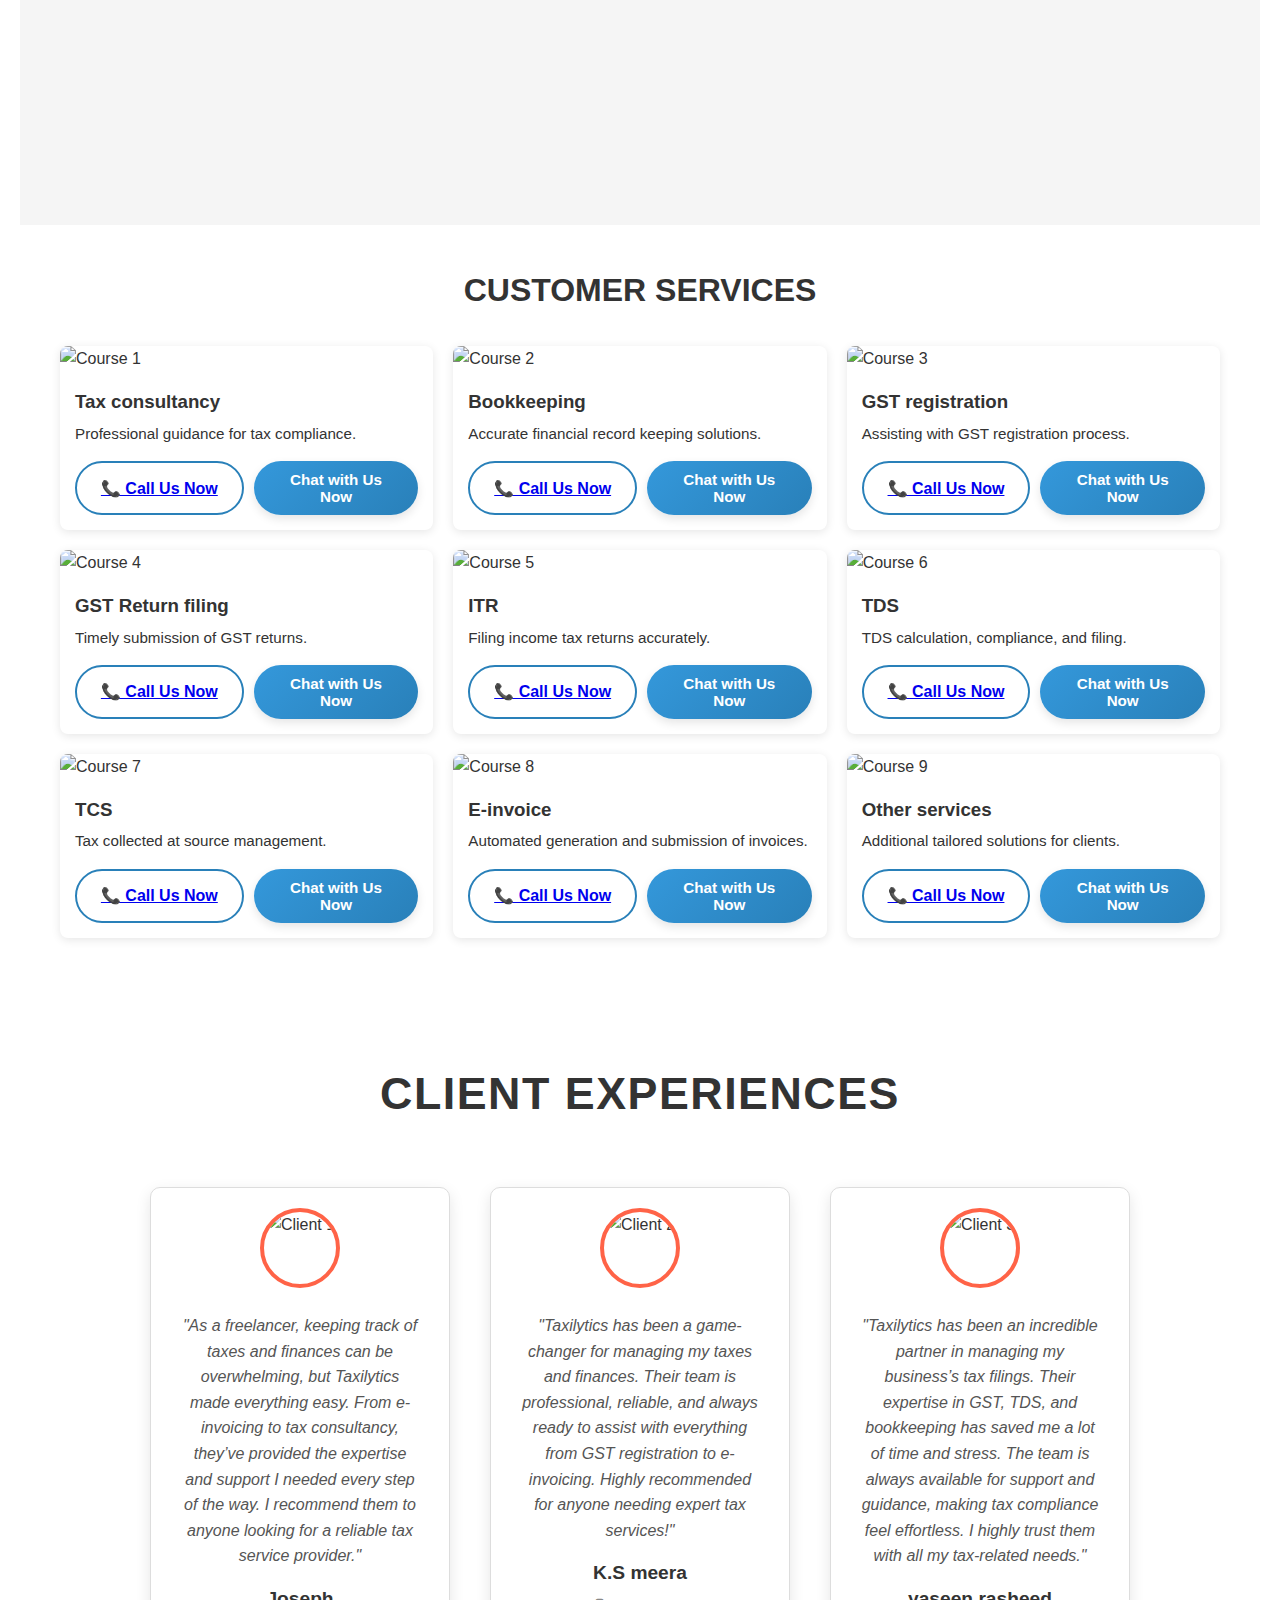
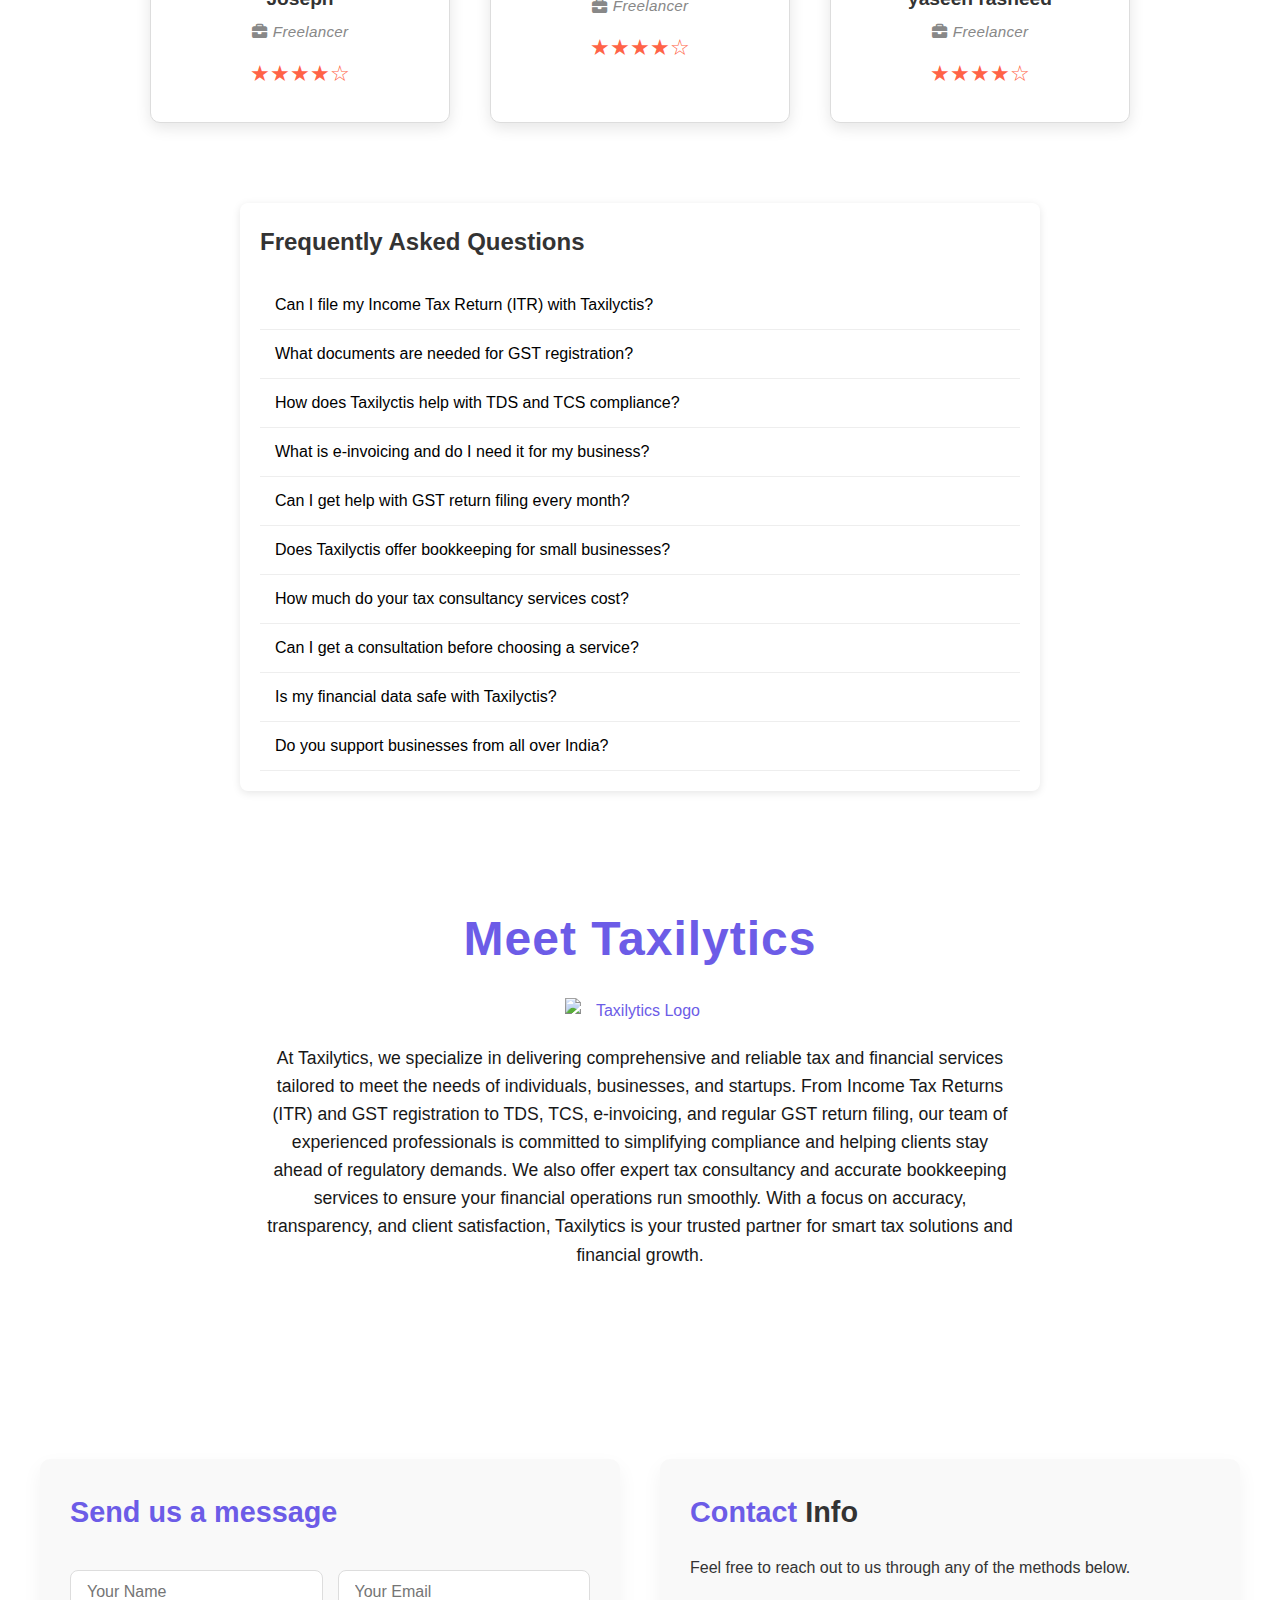
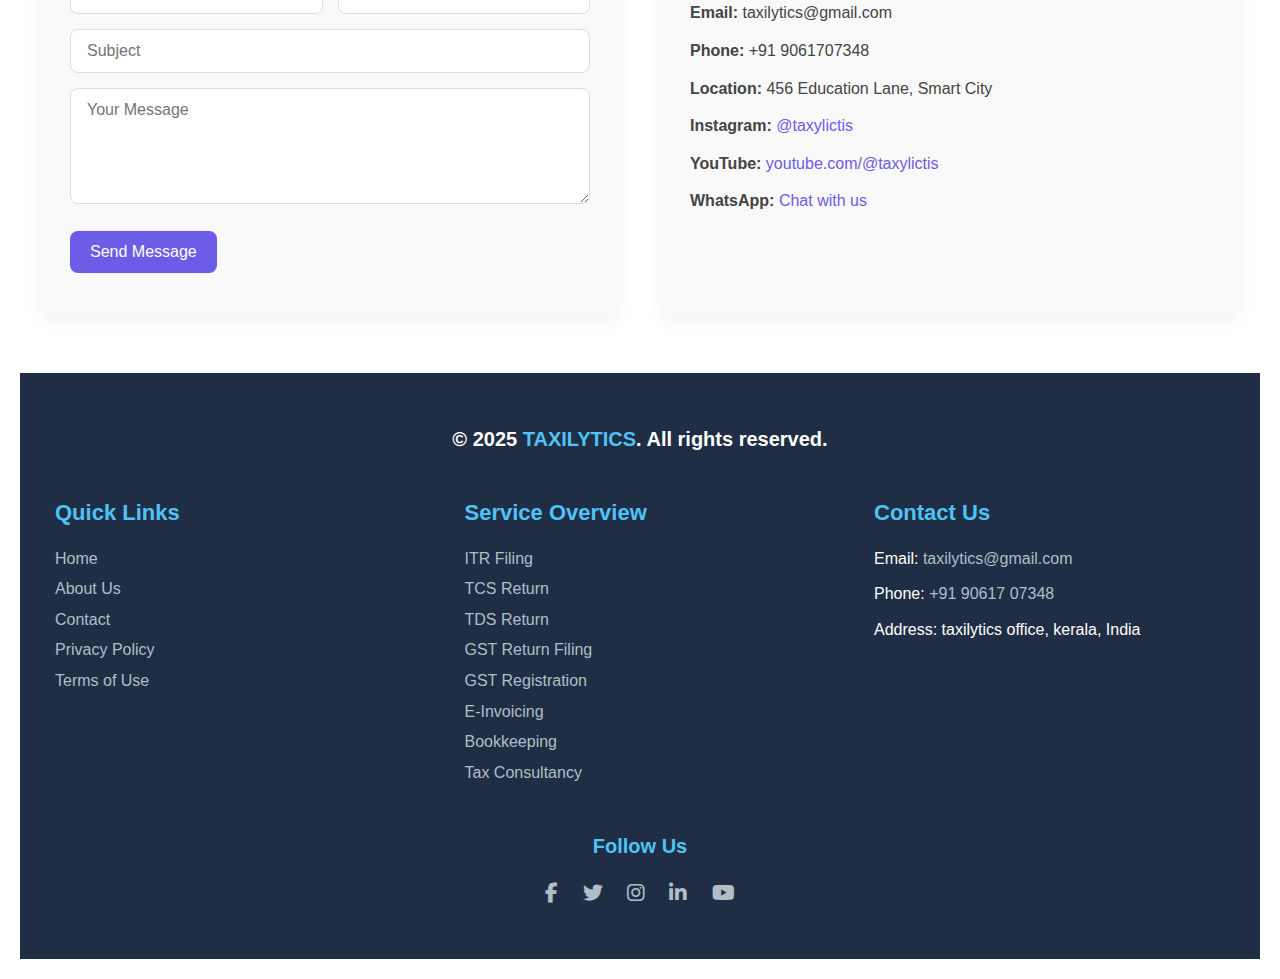
==== commit 99c0d576: "edited html" ====
--- a/index.html
+++ b/index.html
@@ -30,7 +30,7 @@
   
     <div class="search-container">
       <input type="text" id="search-input" placeholder="Search..." />
-      <button id="search-btn" aria-label="Search">🔍</button>
+      <button id="search-btn" aria-label="Search"><i class="fa-solid fa-magnifying-glass"></i></button>
     </div>
   
     <button class="hamburger" id="hamburger-btn">&#9776;</button>
@@ -492,26 +492,64 @@
     });
    
     
-  document.getElementById("search-btn").addEventListener("click", function () {
-    const query = document.getElementById("search-input").value.toLowerCase();
-    const navLinks = document.querySelectorAll(".nav-links a");
-    let found = false;
-
-    navLinks.forEach(link => {
-      const text = link.textContent.toLowerCase();
-      if (text.includes(query)) {
-        link.style.color = "#00ff00"; // highlight found link
-        link.scrollIntoView({ behavior: "smooth" });
-        found = true;
+  let searchResults = []; // stores all matching elements
+  let currentIndex = -1;  // keeps track of which result we’re on
+
+  document.getElementById("search-btn").addEventListener("click", () => {
+    startSearch();
+  });
+
+  document.getElementById("search-input").addEventListener("keypress", function (event) {
+    if (event.key === "Enter") {
+      if (searchResults.length > 0) {
+        goToNextMatch();
       } else {
-        link.style.color = ""; // reset others
+        startSearch();
+      }
+    }
+  });
+
+  function startSearch() {
+    const query = document.getElementById("search-input").value.trim().toLowerCase();
+    const elements = document.querySelectorAll("body *");
+    searchResults = [];
+    currentIndex = -1;
+
+    if (query === "") {
+      alert("Please enter a search term.");
+      return;
+    }
+
+    elements.forEach(element => {
+      if (element.children.length === 0 && element.textContent.trim().length > 0) {
+        const text = element.textContent.trim().toLowerCase();
+        if (text.includes(query)) {
+          element.style.backgroundColor = "#ffff00"; // highlight
+          searchResults.push(element);
+        } else {
+          element.style.backgroundColor = "";
+        }
       }
     });
 
-    if (!found) {
+    if (searchResults.length > 0) {
+      currentIndex = 0;
+      scrollToMatch(searchResults[currentIndex]);
+    } else {
       alert("No matching result found.");
     }
-  });
+  }
+
+  function goToNextMatch() {
+    currentIndex = (currentIndex + 1) % searchResults.length;
+    scrollToMatch(searchResults[currentIndex]);
+  }
+
+  function scrollToMatch(element) {
+    element.scrollIntoView({ behavior: "smooth", block: "center" });
+  }
+
+
 
 
   // Toggle nav for mobile
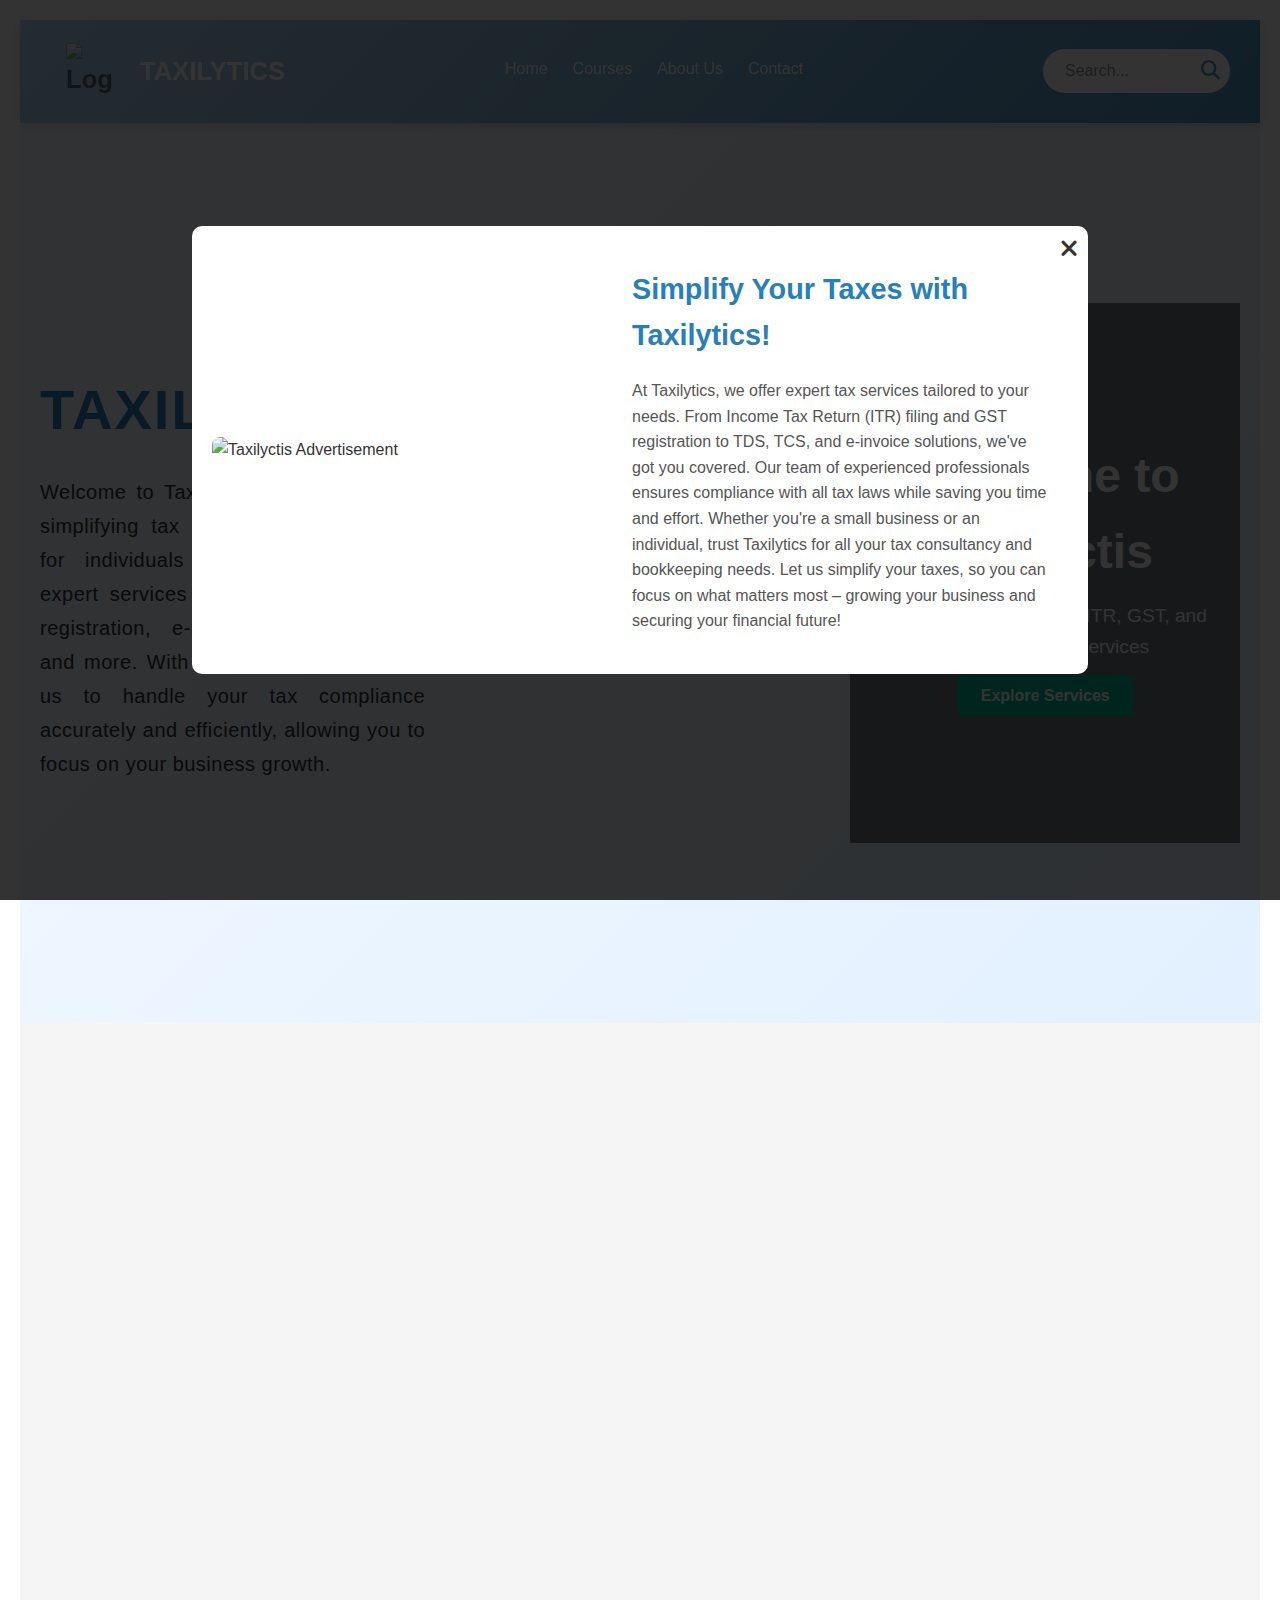
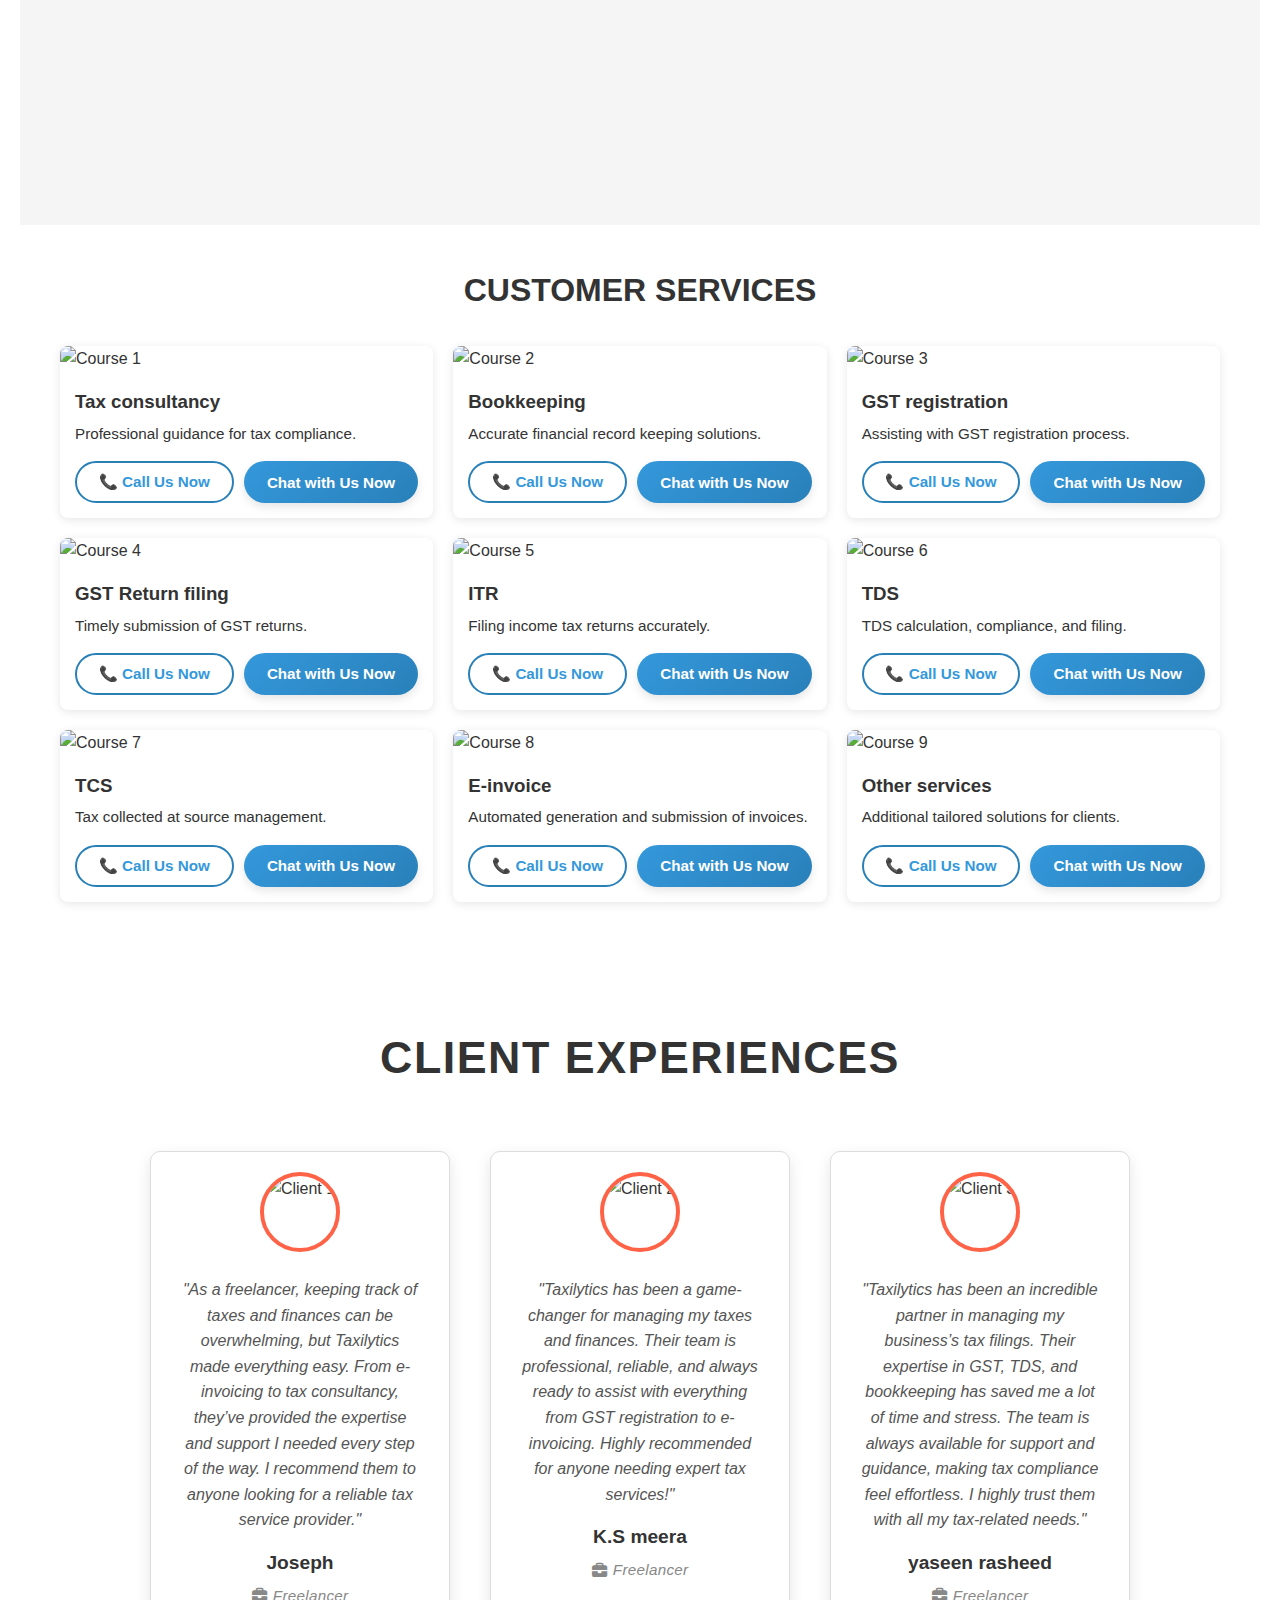
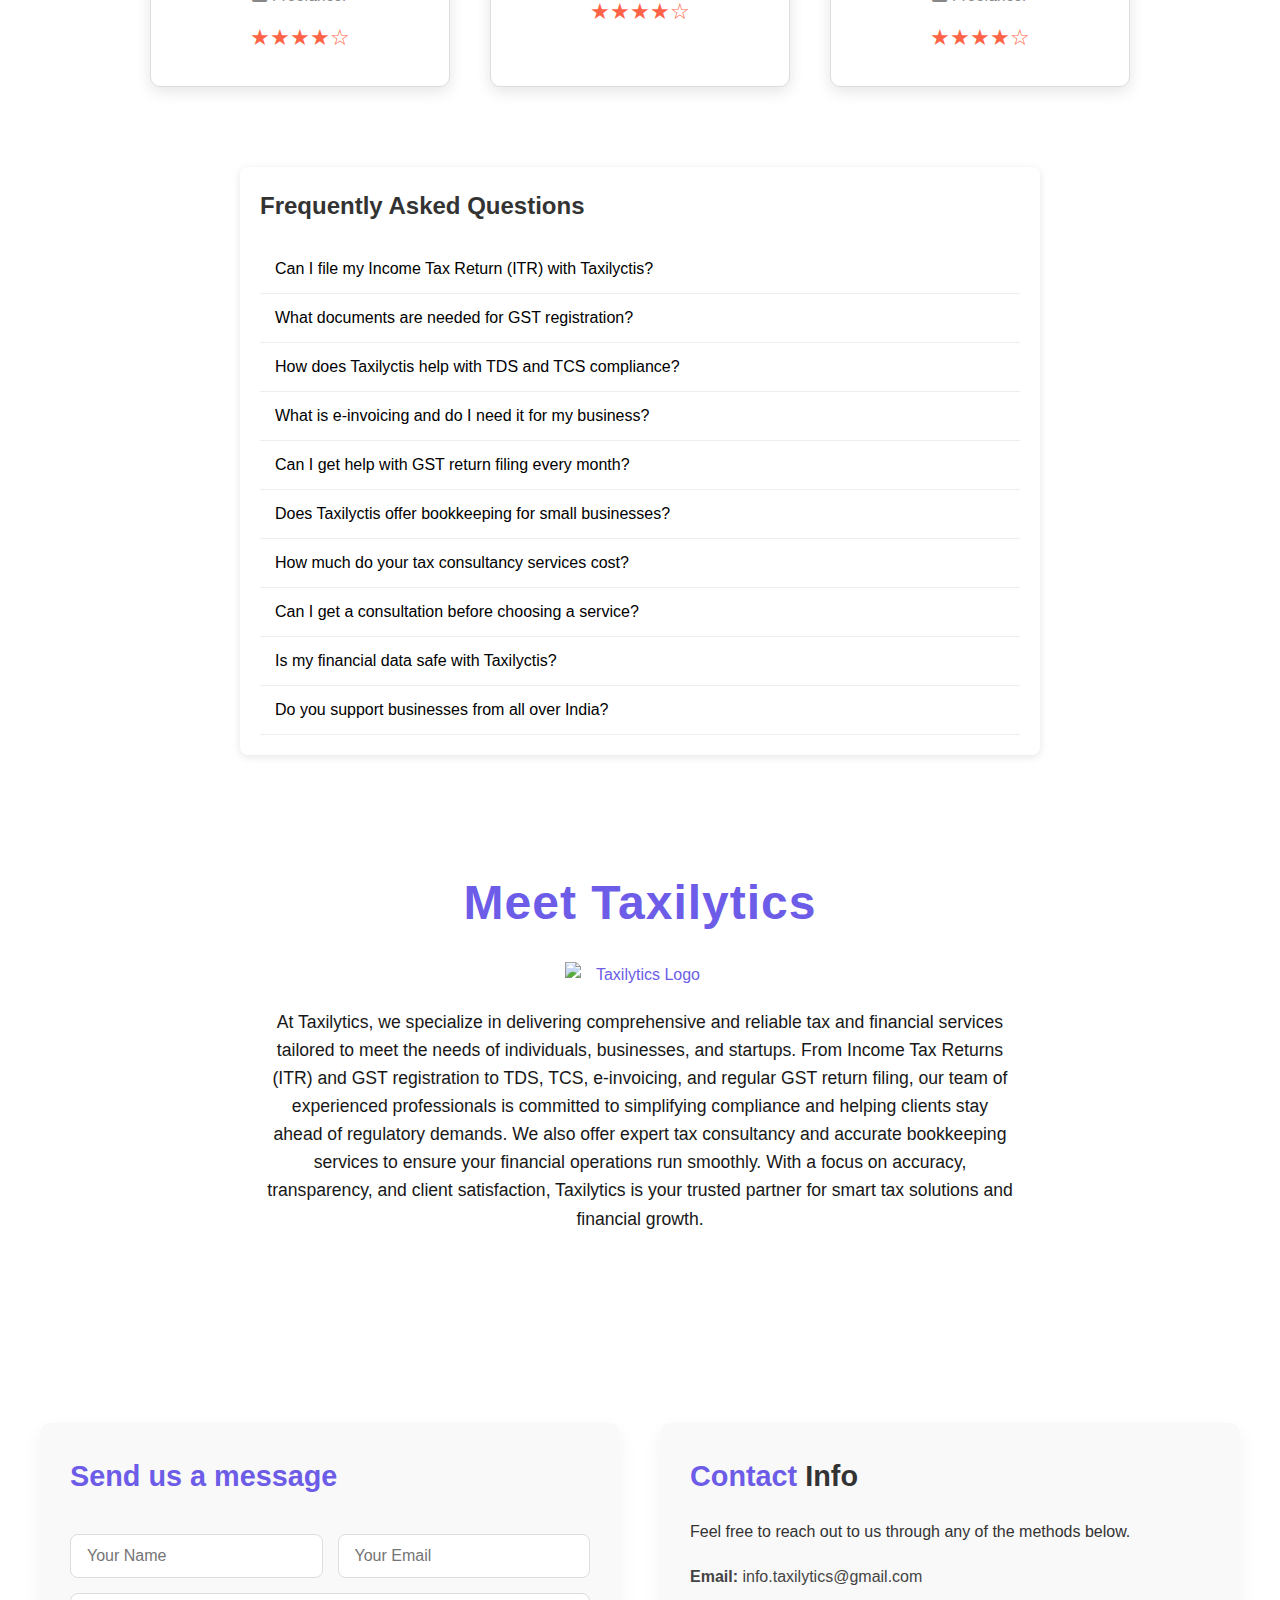
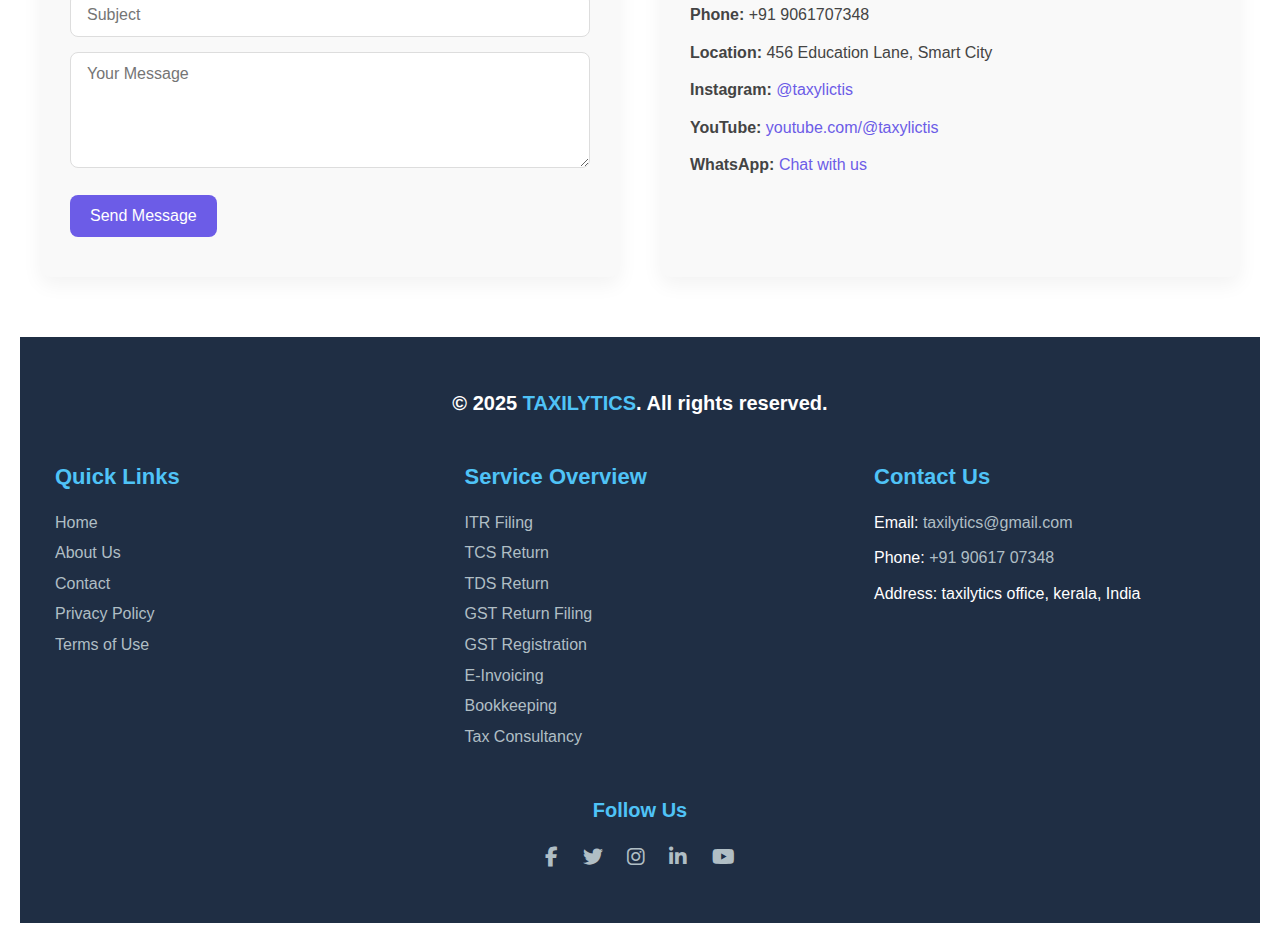
==== commit 5f24c04d: "edited css and html" ====
--- a/index.html
+++ b/index.html
@@ -25,7 +25,7 @@
       <li><a href="#home">Home</a></li>
       <li><a href="#courses">Courses</a></li>
       <li><a href="#about-us">About Us</a></li>
-      <li><a href="#contact-us">Contact</a></li>
+      <li><a href="#contact us">Contact</a></li>
     </ul>
   
     <div class="search-container">
@@ -71,6 +71,14 @@
         <img src="img/Copy of TAX SERVICES_1744564176130.jpg" alt="Hero Image">
       </div>
     </div>
+    <div class="banner">
+      <div class="banner-content">
+        <h1>Welcome to Taxilyctis</h1>
+        <p>Your trusted partner for ITR, GST, and tax consultancy services</p>
+        <a href="#services" class="banner-button">Explore Services</a>
+      </div>
+    </div>
+    
   </header>
 
   <section class="intro">
@@ -344,7 +352,7 @@
         <h2>Contact <span>Info</span></h2>
         <p>Feel free to reach out to us through any of the methods below.</p>
         <ul>
-          <li><strong>Email:</strong> taxilytics@gmail.com</li>
+          <li><strong>Email:</strong> info.taxilytics@gmail.com</li>
           <li><strong>Phone:</strong> +91 9061707348</li>
           <li><strong>Location:</strong> 456 Education Lane, Smart City</li>
           <li><strong>Instagram:</strong> <a href="https://instagram.com/taxylictis" target="_blank">@taxylictis</a>
@@ -418,20 +426,21 @@
 
 
   <script src="https://cdn.emailjs.com/dist/email.min.js"></script>
+
   <script>
-    // 🟣 Initialize EmailJS with your public key
+    // Initialize EmailJS with your public key
     (function () {
-      emailjs.init("Prc1e6i30CEEhNdiJ"); // ⬅️ Replace with your actual public key
+      emailjs.init("Prc1e6i30CEEhNdiJ"); // Replace with your actual public key
     })();
-
-    // 🟣 Handle contact form submission
+  
+    // Handle contact form submission
     document.querySelector(".contact-form").addEventListener("submit", function (e) {
       e.preventDefault();
-
+  
       const statusMsg = document.getElementById("formStatus");
       statusMsg.style.color = "blue";
       statusMsg.textContent = "Sending...";
-
+  
       emailjs.sendForm("service_cx4fkws", "template_m2uto45", this)
         .then(function () {
           statusMsg.style.color = "green";
@@ -443,41 +452,80 @@
           statusMsg.textContent = "Oops! Something went wrong. Try again.";
         });
     });
-
-    // 🍔 Toggle the menu on and off
-    document.getElementById("hamburger-btn").addEventListener("click", function () {
-      const navLinks = document.getElementById("nav-links");
-      navLinks.classList.toggle("active");
+  
+    // Handle search functionality
+    document.getElementById("search-btn").addEventListener("click", performSearch);
+    document.getElementById("search-input").addEventListener("keypress", function (event) {
+      if (event.key === "Enter") {
+        performSearch();
+      }
     });
-
-    // ❌ Close the advertisement banner
+  
+    function performSearch() {
+      const query = document.getElementById("search-input").value.trim().toLowerCase();
+      const elements = document.querySelectorAll("body *"); // Search through all elements in the body
+      let found = false;
+      let firstMatch = null;
+  
+      if (query === "") {
+        alert("Please enter a search term.");
+        return;
+      }
+  
+      elements.forEach(element => {
+        // Only check text content of elements that are likely to contain text (e.g., paragraphs, divs, spans)
+        if (element.children.length === 0 && element.textContent.trim().length > 0) {
+          const text = element.textContent.trim().toLowerCase(); // Clean up the text
+          if (text.includes(query)) {
+            // Highlight the element if the search term is found
+            element.style.backgroundColor = "#ffff00"; // Highlight with a yellow background
+            found = true;
+  
+            // Store the first match to scroll to it
+            if (!firstMatch) {
+              firstMatch = element;
+            }
+          } else {
+            element.style.backgroundColor = ""; // Reset if no match
+          }
+        }
+      });
+  
+      if (found) {
+        // Scroll to the first matching result
+        firstMatch.scrollIntoView({ behavior: "smooth", block: "center" });
+      } else {
+        alert("No matching result found.");
+      }
+    }
+  
+    // Close the advertisement banner
     document.getElementById("close-ad-btn").addEventListener("click", function () {
       document.getElementById("advertisement-banner").classList.add("fadeout");
       setTimeout(function () {
         document.getElementById("advertisement-banner").style.display = "none";
       }, 500);
     });
-
-
-
+  
+    // Animated text reveal
     document.addEventListener('DOMContentLoaded', () => {
       const paragraph = document.querySelector('.animated-text');
       const words = paragraph.textContent.trim().split(' ');
       paragraph.innerHTML = '';
-
+  
       words.forEach((word, index) => {
         const span = document.createElement('span');
         span.textContent = word;
-
+  
         // Add a space after each word except the last one
         paragraph.appendChild(span);
         if (index !== words.length - 1) {
           paragraph.appendChild(document.createTextNode(' '));
         }
       });
-
+  
       const wordSpans = document.querySelectorAll('.animated-text span');
-
+  
       function handleScroll() {
         wordSpans.forEach((span) => {
           const rect = span.getBoundingClientRect();
@@ -486,91 +534,27 @@
           }
         });
       }
-
+  
       window.addEventListener('scroll', handleScroll);
       handleScroll(); // initial call
     });
-   
-    
-  let searchResults = []; // stores all matching elements
-  let currentIndex = -1;  // keeps track of which result we’re on
-
-  document.getElementById("search-btn").addEventListener("click", () => {
-    startSearch();
-  });
-
-  document.getElementById("search-input").addEventListener("keypress", function (event) {
-    if (event.key === "Enter") {
-      if (searchResults.length > 0) {
-        goToNextMatch();
-      } else {
-        startSearch();
-      }
+  
+    // Toggle the menu on and off for mobile
+    document.getElementById("hamburger-btn").addEventListener("click", function () {
+      const navLinks = document.getElementById("nav-links");
+      navLinks.classList.toggle("active");
+    });
+  
+    // Toggle FAQ answers
+    function toggleFAQ(button) {
+      const content = button.nextElementSibling;
+      const isVisible = content.style.display === 'block';
+  
+      // Toggle the visibility: if it's open, close it; if it's closed, open it.
+      content.style.display = isVisible ? 'none' : 'block';
     }
-  });
-
-  function startSearch() {
-    const query = document.getElementById("search-input").value.trim().toLowerCase();
-    const elements = document.querySelectorAll("body *");
-    searchResults = [];
-    currentIndex = -1;
-
-    if (query === "") {
-      alert("Please enter a search term.");
-      return;
-    }
-
-    elements.forEach(element => {
-      if (element.children.length === 0 && element.textContent.trim().length > 0) {
-        const text = element.textContent.trim().toLowerCase();
-        if (text.includes(query)) {
-          element.style.backgroundColor = "#ffff00"; // highlight
-          searchResults.push(element);
-        } else {
-          element.style.backgroundColor = "";
-        }
-      }
-    });
-
-    if (searchResults.length > 0) {
-      currentIndex = 0;
-      scrollToMatch(searchResults[currentIndex]);
-    } else {
-      alert("No matching result found.");
-    }
-  }
-
-  function goToNextMatch() {
-    currentIndex = (currentIndex + 1) % searchResults.length;
-    scrollToMatch(searchResults[currentIndex]);
-  }
-
-  function scrollToMatch(element) {
-    element.scrollIntoView({ behavior: "smooth", block: "center" });
-  }
-
-
-
-
-  // Toggle nav for mobile
-  document.getElementById('hamburger-btn').addEventListener('click', () => {
-    document.getElementById('nav-links').classList.toggle('active');
-  });
-
-
-
-    // ❓ Toggle FAQ answers
-    function toggleFAQ(button) {
-    const content = button.nextElementSibling;
-    const isVisible = content.style.display === 'block';
-
-    // Toggle the visibility: if it's open, close it; if it's closed, open it.
-    content.style.display = isVisible ? 'none' : 'block';
-}
-
-
   </script>
-
+  
 
 </body>
 
--- a/style.css
+++ b/style.css
@@ -232,211 +232,294 @@
     width: 100%;
   }
   
-  /* Search bar */
-  .search-bar {
+  .search-container {
     display: flex;
     align-items: center;
-    gap: 5px;
     background: white;
-    border-radius: 25px;
-    padding: 4px 10px;
+    border-radius: 50px;
+    padding: 5px 10px;
     margin-left: 20px;
-  }
-  
-  .search-bar input {
+    transition: box-shadow 0.3s ease;
+  }
+  
+  .search-container:hover {
+    box-shadow: 0 0 10px rgba(255, 255, 255, 0.3);
+  }
+  
+  #search-input {
     border: none;
-    padding: 6px 10px;
-    border-radius: 25px;
     outline: none;
-    font-size: 0.95rem;
-    width: 150px;
+    padding: 8px 12px;
+    border-radius: 50px;
+    font-size: 1rem;
+    width: 140px;
     transition: width 0.3s ease;
   }
   
-  .search-bar input:focus {
-    width: 200px;
-  }
-  
-  .search-bar button {
-    background: transparent;
+  #search-input:focus {
+    width: 180px;
+  }
+  
+  #search-btn {
     border: none;
+    background: none;
     cursor: pointer;
+    font-size: 1.2rem;
+    color: #237bb6;
+    padding-left: 8px;
+  }
+  @media (max-width: 768px) {
+    .search-container {
+      display: none;
+    }
+  }
+    
+
+  
+  
+/* Default Hamburger Menu Styling */
+
+.hamburger {
+  display: none; /* Hide by default */
+  font-size: 30px;
+  background: none;
+  border: none;
+  cursor: pointer;
+  color: white;
+}
+
+/* Media query for responsive behavior (max-width 768px) */
+@media screen and (max-width: 768px) {
+  .navbar {
+    flex-wrap: wrap;
+    justify-content: center;
+    align-items: center;
+    gap: 10px;
+    padding: 10px 0;
+    text-align: center;
+  }
+
+  /* Hide nav links by default on small screens */
+  .nav-links {
+    display: none; /* Hide nav links */
+    flex-direction: column; /* Stack links vertically */
+    gap: 15px;
+    width: 250px; /* Set a fixed width for the menu */
+    position: absolute; /* Position it absolutely */
+    top: 60px; /* Adjust top to appear below the navbar */
+    right: 0; /* Align to the right side */
+    padding: 10px; /* Add some padding for aesthetics */
+    background: linear-gradient(135deg, #a6ceeb, #237bb6); /* Gradient background */
+  }
+
+  /* Show nav links when active class is added */
+  .nav-links.active {
+    display: flex; /* Show the links */
+  }
+
+  .logo {
+    font-size: 22px;
+    margin-bottom: 5px;
+  }
+
+  .nav-links a {
+    font-size: 16px;
+    color: white; /* Ensure the links are white */
+    text-decoration: none; /* Remove underline from links */
+  }
+
+  /* Show hamburger on small screens */
+  .hamburger {
+    display: block;
+  }
+}
+
+
+  
+  
+  /* Hero Section Styles */
+.hero-new {
+  background: linear-gradient(135deg, #f5faff 0%, #e2f0ff 100%);
+  padding: 80px 20px;
+  min-height: 100vh;
+  display: flex;
+  align-items: center;
+  justify-content: center;
+  position: relative;
+  overflow: hidden;
+}
+
+.hero-content {
+  display: flex;
+  align-items: center;
+  justify-content: space-between;
+  max-width: 1200px;
+  width: 100%;
+  flex-wrap: wrap;
+  gap: 40px;
+  position: relative;
+  z-index: 1;
+}
+
+.hero-text {
+  flex: 1;
+  min-width: 280px;
+  animation: fadeIn 1s ease-in-out;
+}
+
+.hero-text h1 {
+  font-family: 'Poppins', sans-serif;
+  font-size: 3.5rem;
+  font-weight: 700;
+  color: #2980b9;
+  margin-bottom: 20px;
+  letter-spacing: 2px;
+  text-transform: uppercase;
+  animation: slideInLeft 1s ease-in-out;
+}
+
+.hero-text p {
+  font-family: 'Open Sans', sans-serif;
+  font-size: 1.25rem;
+  color: #333;
+  line-height: 1.7;
+  letter-spacing: 0.5px;
+  text-align: justify;
+  animation: slideInLeft 1s ease-in-out;
+}
+
+.hero-image {
+  flex: 1;
+  min-width: 280px;
+  display: flex;
+  justify-content: center;
+  animation: slideInRight 1.2s ease-in-out;
+}
+
+.hero-image img {
+  max-width: 100%;
+  height: auto;
+  border-radius: 15px;
+  box-shadow: 0 8px 32px rgba(0, 0, 0, 0.1);
+  transition: transform 0.3s ease;
+}
+
+.hero-image img:hover {
+  transform: scale(1.05);
+}
+
+/* Keyframe Animations */
+@keyframes fadeIn {
+  from {
+    opacity: 0;
+    transform: scale(0.95);
+  }
+  to {
+    opacity: 1;
+    transform: scale(1);
+  }
+}
+
+@keyframes slideInLeft {
+  from {
+    opacity: 0;
+    transform: translateX(-40px);
+  }
+  to {
+    opacity: 1;
+    transform: translateX(0);
+  }
+}
+
+@keyframes slideInRight {
+  from {
+    opacity: 0;
+    transform: translateX(40px);
+  }
+  to {
+    opacity: 1;
+    transform: translateX(0);
+  }
+}
+
+/* Responsive Styles */
+@media (max-width: 768px) {
+  .hero-content {
+    flex-direction: column;
+    text-align: center;
+  }
+
+  .hero-text h1 {
+    font-size: 2.6rem;
+  }
+
+  .hero-text p {
     font-size: 1.1rem;
-    color: #2c3e50;
-    transition: color 0.3s ease;
-  }
-  
-  .search-bar button:hover {
-    color: #2980b9;
-  }
-  
-  /* Hamburger Menu Styling */
-  .hamburger {
-    display: none; /* Hide by default */
-    font-size: 30px;
-    background: none;
-    border: none;
-    cursor: pointer;
-    color: white;
-  }
-  
-  .hamburger .bar {
-    width: 30px;
-    height: 3px;
-    background-color: white;
-    margin: 5px 0;
-    transition: 0.3s ease;
-  }
-  
-  /* Media query for responsive behavior */
-  @media screen and (max-width: 768px) {
-    .navbar {
-      flex-wrap: wrap;
-      justify-content: center; /* Center the content */
-      align-items: center;
-      gap: 10px;
-      padding: 10px 0;
-      text-align: center;
-    }
-  
-    .nav-links {
-      display: none; /* Hide nav links by default */
-      flex-direction: column; /* Stack links vertically */
-      gap: 15px;
-      width: 100%;
-      align-items: center;
-    }
-  
-    .nav-links.active {
-      display: flex; /* Show links when active */
-    }
-  
-    .search-bar {
-      display: none; /* Hide search bar on smaller screens */
-    }
-  
-    .logo {
-      font-size: 22px;
-      margin-bottom: 5px; /* Reduced bottom margin to minimize space */
-    }
-  
-    .navbar h1 {
-      font-size: 24px;
-      margin: 0;
-      text-align: center;
-      flex-grow: 1;
-    }
-  
-    .nav-links a {
-      font-size: 16px;
-    }
-  
-    /* Show hamburger icon */
-    .hamburger {
-      display: block; /* Show hamburger on small screens */
-    }
-  }
-  
-  
-  
-  
-  
-  .hero-new {
-    background: #f5faff;
-    padding: 60px 20px;
-    min-height: 100vh;
-    display: flex;
-    align-items: center;
-    justify-content: center;
-  
-  }
-  
-  .hero-content {
-    display: flex;
-    align-items: center;
-    justify-content: space-between;
-    max-width: 1200px;
-    width: 100%;
-    flex-wrap: wrap;
-    gap: 40px;
-  }
-  
-  .hero-text {
-    flex: 1;
-    min-width: 280px;
-  }
-  
+  }
+}
+
+@media (max-width: 480px) {
   .hero-text h1 {
-    font-size: 3rem;
-    font-weight: bold;
-    color: #2980b9;
-    margin-bottom: 20px;
-  }
-  
+    font-size: 2.2rem;
+  }
+
   .hero-text p {
-    font-size: 1.3rem;
-    color: #444;
-    line-height: 1.6;
-  }
-  
-  .hero-image {
-    flex: 1;
-    min-width: 280px;
-    display: flex;
-    justify-content: center;
-  }
-  
-  .hero-image img {
-    max-width: 100%;
-    height: auto;
-    border-radius: 12px;
-    box-shadow: 0 8px 24px rgba(0, 0, 0, 0.08);
-  }
-  /* Animation Keyframes */
-  @keyframes fadeIn {
-    from { opacity: 0; transform: scale(0.95); }
-    to { opacity: 1; transform: scale(1); }
-  }
-  
-  @keyframes slideInLeft {
-    from { opacity: 0; transform: translateX(-50px); }
-    to { opacity: 1; transform: translateX(0); }
-  }
-  
-  @keyframes slideInRight {
-    from { opacity: 0; transform: translateX(50px); }
-    to { opacity: 1; transform: translateX(0); }
-  }
-  
-  /* Apply Animations */
-  .hero-new {
-    animation: fadeIn 1s ease-in-out;
-  }
-  
-  .hero-text {
-    animation: slideInLeft 1s ease-in-out;
-  }
-  
-  .hero-image {
-    animation: slideInRight 1.2s ease-in-out;
-  }
-  
-  
-  /* Responsive Tweaks */
-  @media (max-width: 768px) {
-    .hero-content {
-      flex-direction: column;
-      text-align: center;
-    }
-  
-    .hero-text h1 {
-      font-size: 2.4rem;
-    }
-  
-    .hero-text p {
-      font-size: 1.1rem;
-    }
-  }
+    font-size: 1rem;
+  }
+}
+.banner {
+  background-image: url('https://your-image-link.com/banner.jpg'); /* Replace with your banner image */
+  background-size: cover;
+  background-position: center;
+  height: 60vh;
+  display: flex;
+  align-items: center;
+  justify-content: center;
+  text-align: center;
+  color: white;
+  position: relative;
+}
+
+.banner::before {
+  content: '';
+  position: absolute;
+  top: 0; left: 0;
+  width: 100%; height: 100%;
+  background-color: rgba(0, 0, 0, 0.5); /* dark overlay */
+  z-index: 1;
+}
+
+.banner-content {
+  position: relative;
+  z-index: 2;
+  padding: 20px;
+}
+
+.banner h1 {
+  font-size: 3rem;
+  margin-bottom: 10px;
+}
+
+.banner p {
+  font-size: 1.2rem;
+  margin-bottom: 20px;
+}
+
+.banner-button {
+  padding: 12px 24px;
+  background-color: #00B894;
+  color: white;
+  text-decoration: none;
+  border-radius: 6px;
+  font-weight: bold;
+  transition: background-color 0.3s ease;
+}
+
+.banner-button:hover {
+  background-color: #019875;
+}
+
+
   
   .card-buttons {
     display: flex;
@@ -445,7 +528,6 @@
     padding: 0 15px 15px;
     flex-wrap: wrap;
   }
-  
   
   .details-btn {
     flex: 1;
@@ -464,34 +546,23 @@
     background-color: #2980b9;
     color: white;
   }
-  .details-btn,
-.join-btn {
-  padding: 12px 20px;
-  font-size: 1rem;
+ .btn-link2{
+  color: #3498db;
+  text-decoration: none;
   font-weight: 600;
-  border-radius: 30px;
-  transition: all 0.3s ease;
-  cursor: pointer;
-  text-decoration: none;
+  font-size: 0.95;
   display: inline-block;
-  text-align: center;
-}
-
-.details-btn {
-  background: transparent;
-  border: 2px solid #2980b9;
-  color: #2980b9;
-}
-
-.details-btn:hover {
+  transition: color 0.3s ease;
+ }
+  
+ .btn-link2:hover {
   background-color: #2980b9;
   color: white;
 }
-
-  
-  
-  
-  .join-btn {
+  
+  
+  
+.join-btn {
     flex: 1;
     padding: 10px 20px;
     background: linear-gradient(135deg, #3498db, #2980b9);
@@ -503,8 +574,8 @@
     cursor: pointer;
     transition: all 0.3s ease;
     box-shadow: 0 4px 10px rgba(0, 0, 0, 0.1);
-  }
-  .btn-link{
+}
+.btn-link{
     color: white;
     text-decoration: none;
     font-weight: 600;
@@ -512,13 +583,13 @@
     display: inline-block;
     transition: color 0.3s ease;
   
-  }
+ }
   
   .join-btn:hover {
     background: linear-gradient(135deg, #5dade2, #3498db);
     transform: translateY(-2px);
     box-shadow: 0 6px 15px rgba(0, 0, 0, 0.2);
-  }
+}
   
   
   
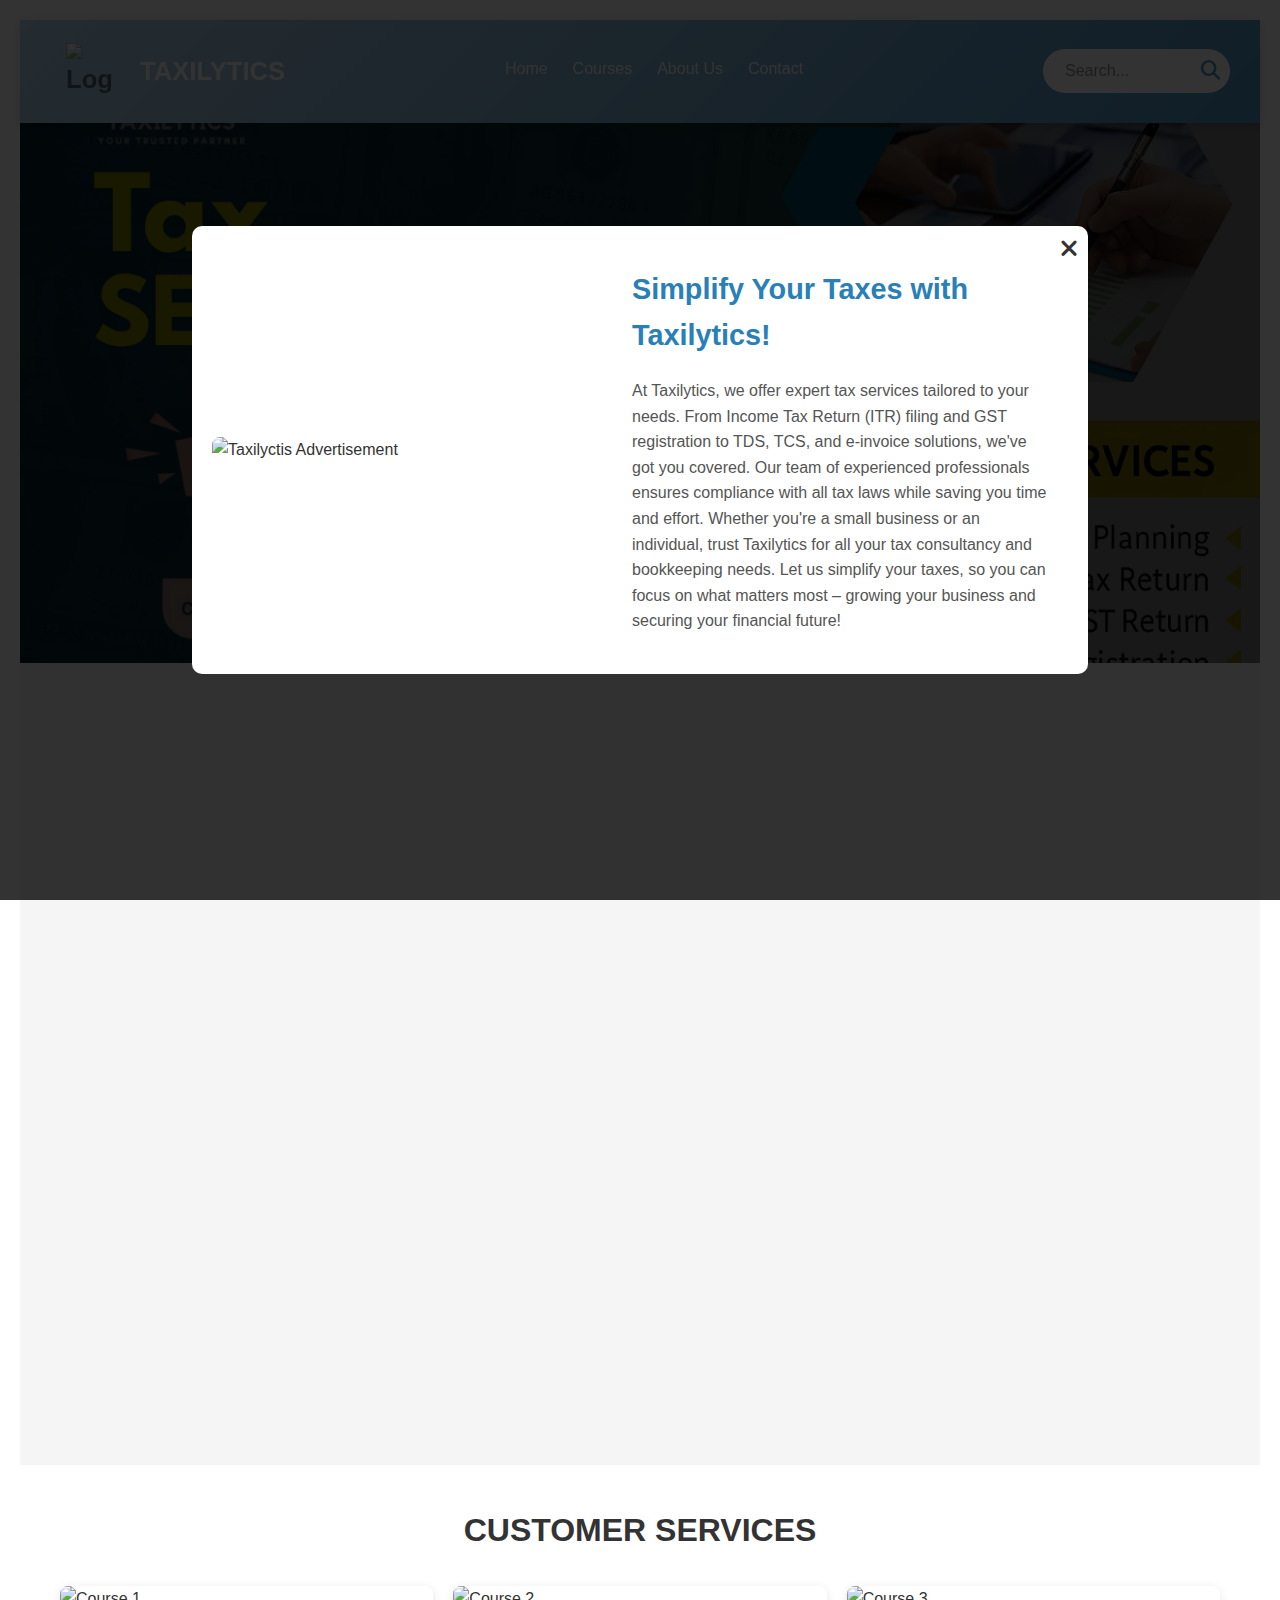
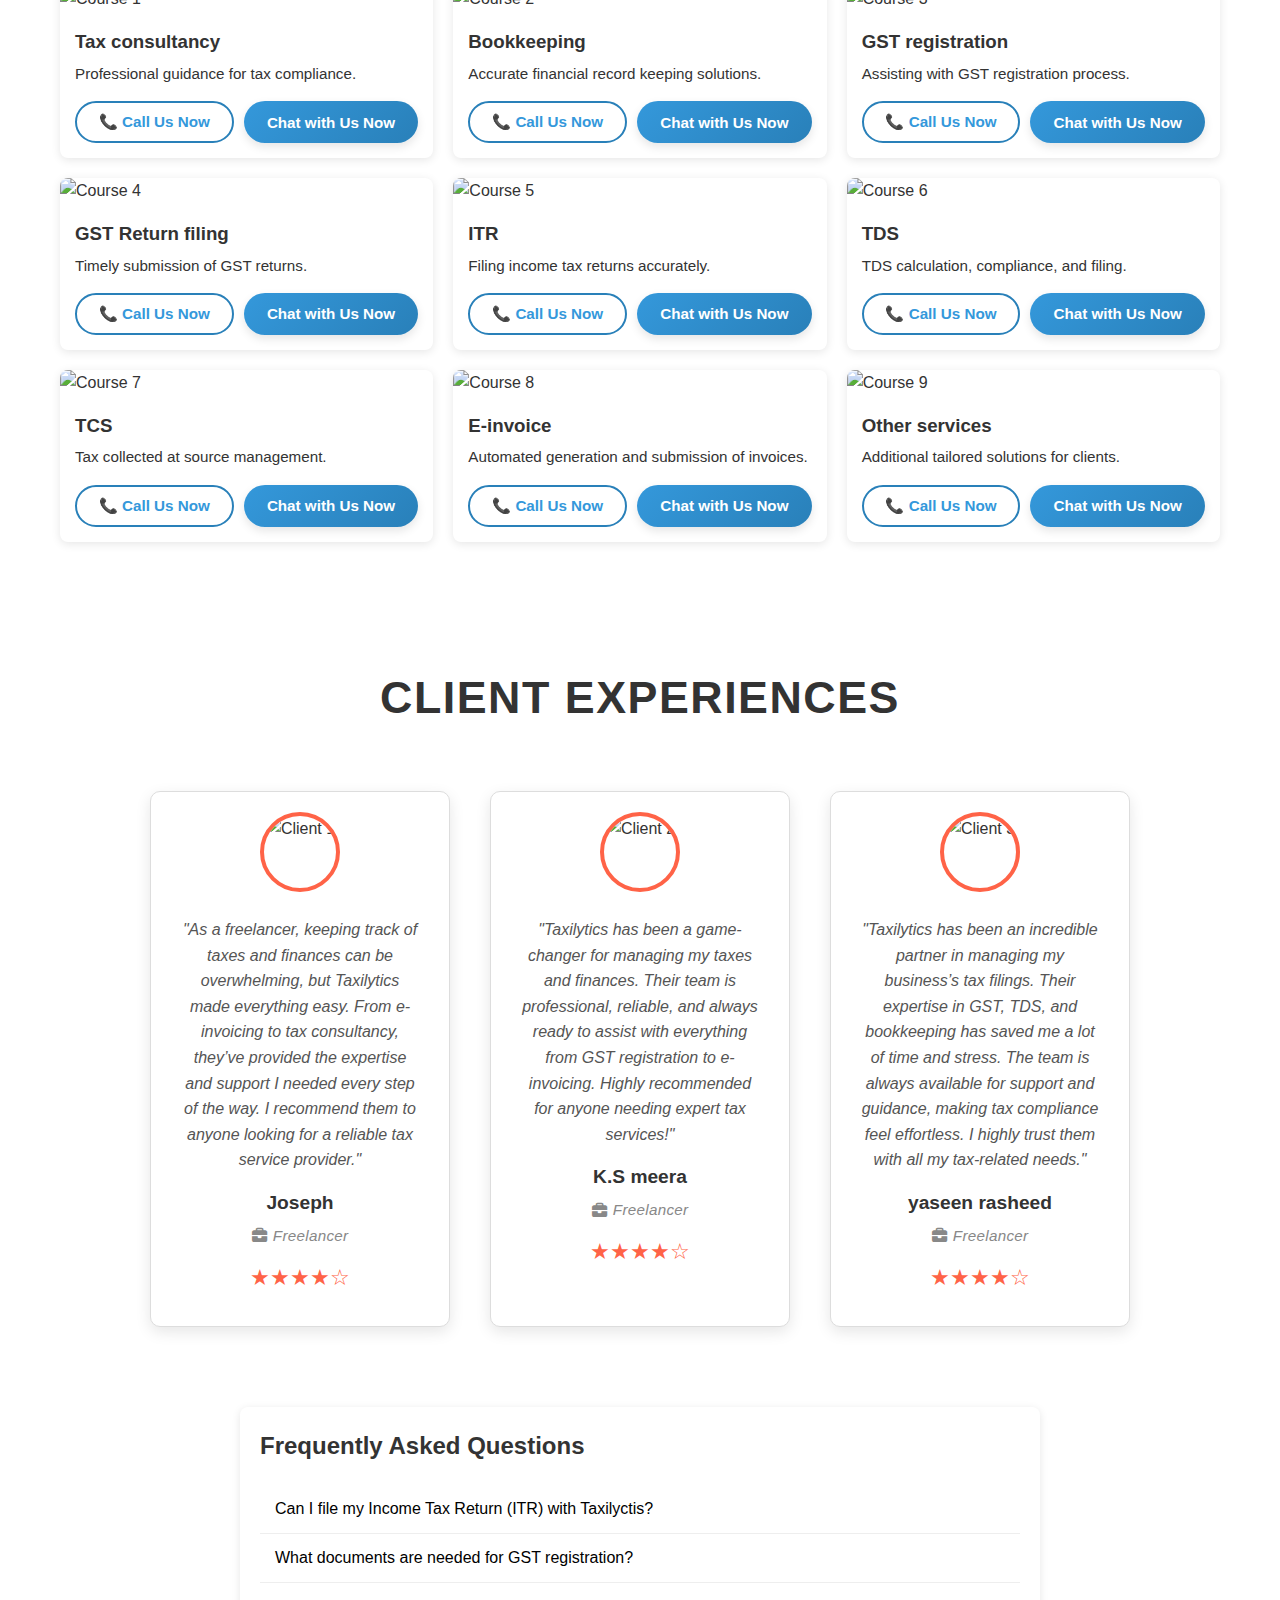
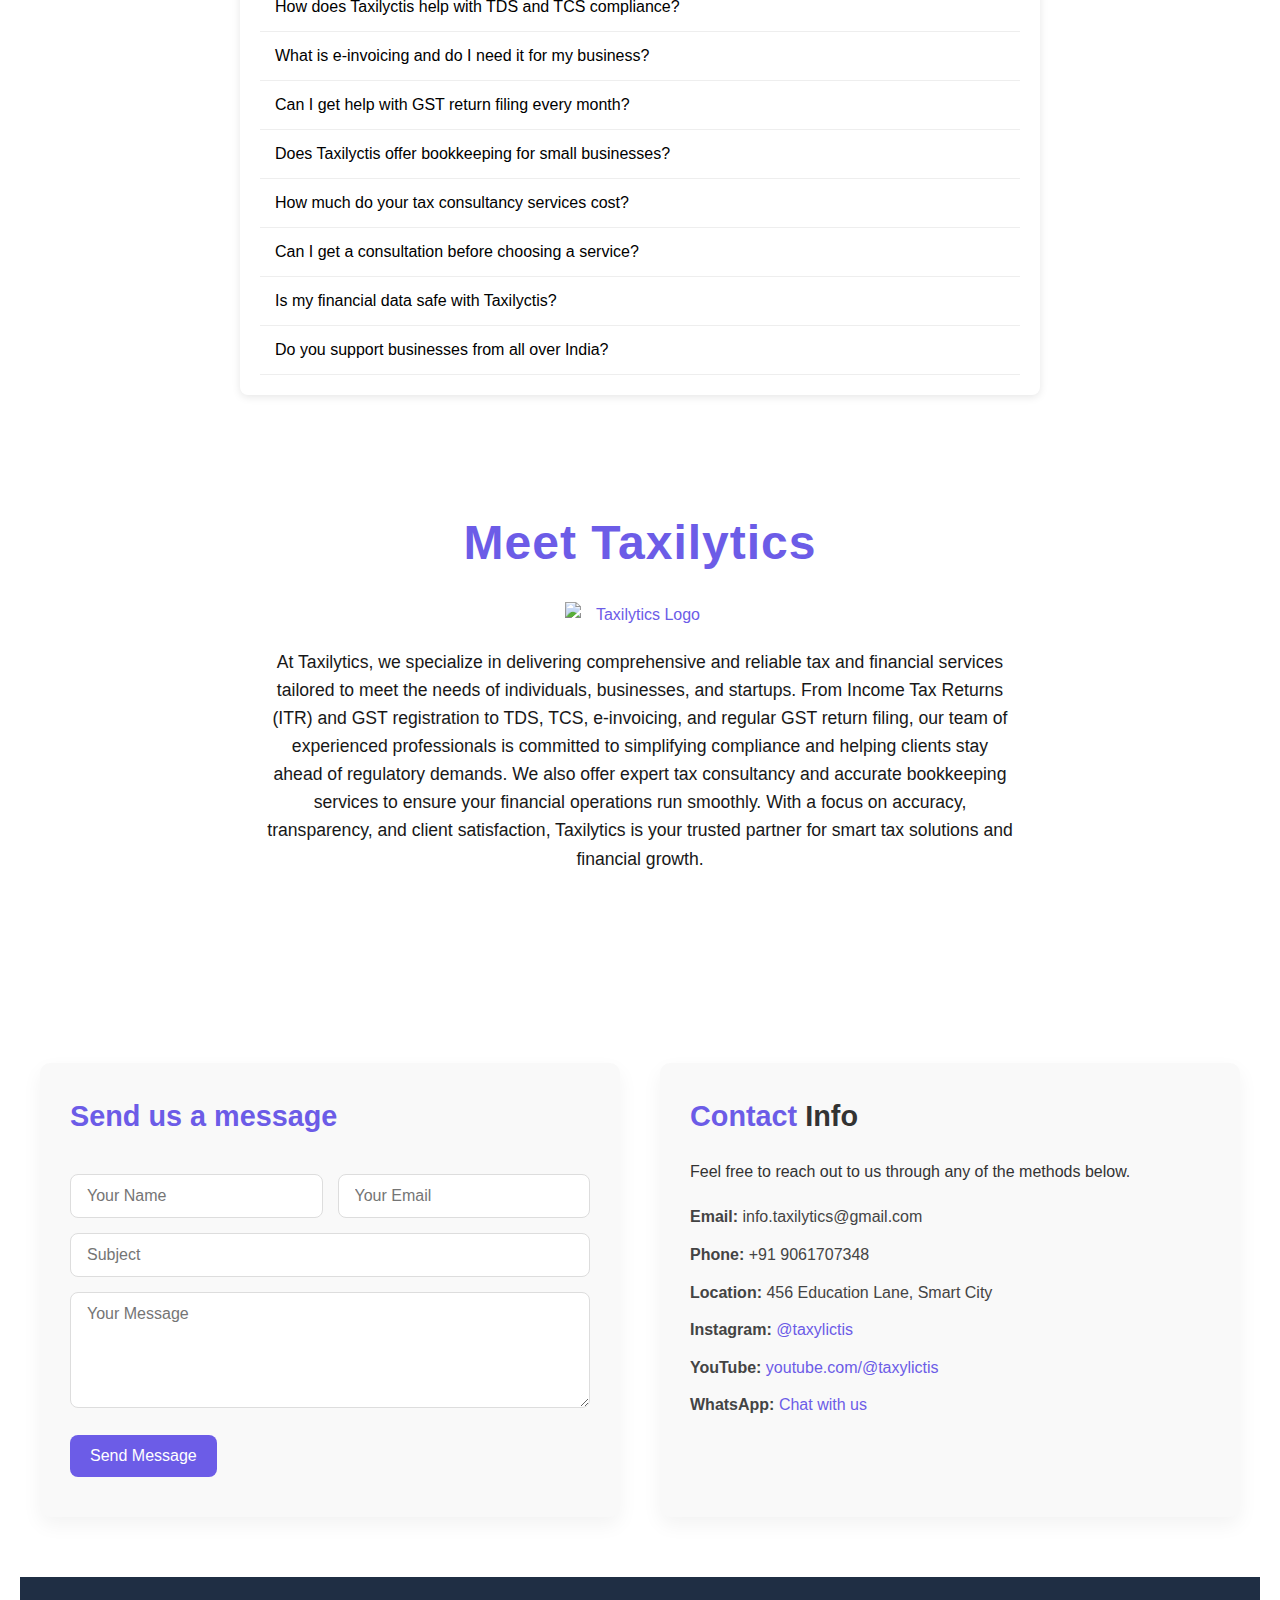
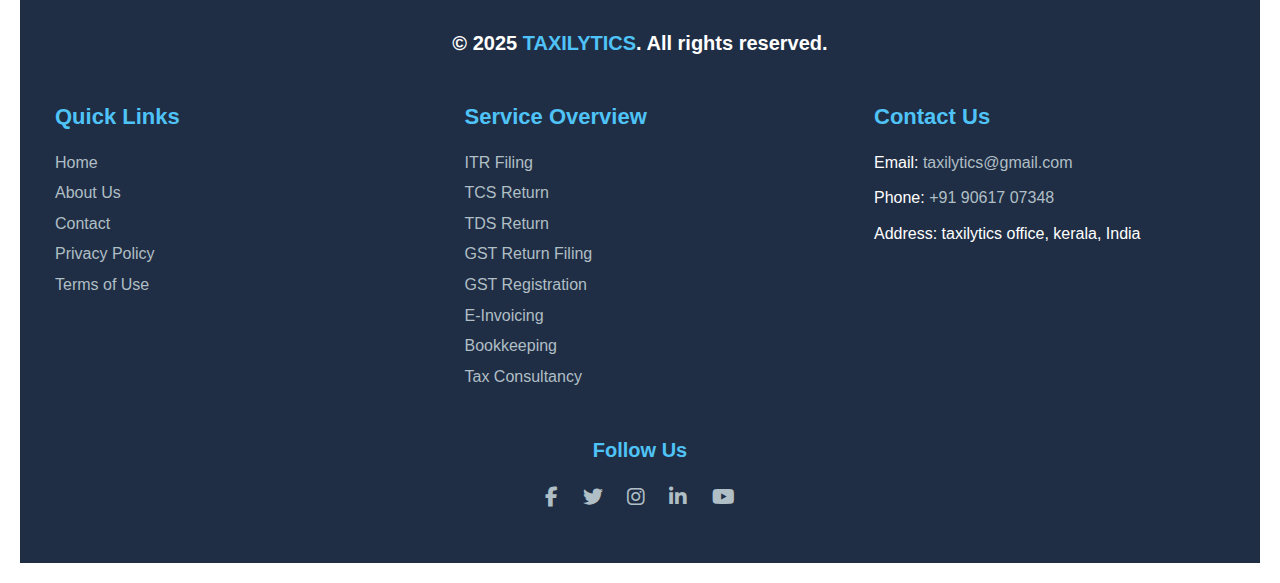
==== commit e716c09a: "edited css and html" ====
--- a/index.html
+++ b/index.html
@@ -55,22 +55,7 @@
     </div>
   </div>
 
-
-  <header id="home" class="hero-new">
-    <div class="hero-content">
-      <div class="hero-text">
-        <h1>TAXILYTICS</h1>
-        <p>Welcome to Taxilyctis!
-          We specialize in simplifying tax and financial processes for individuals and businesses. Our expert services
-          include ITR filing, GST registration, e-invoicing, bookkeeping, and more. With Taxilyctis, you can trust us to
-          handle your tax compliance accurately and efficiently, allowing you to focus on your business growth.
-
-        </p>
-      </div>
-      <div class="hero-image">
-        <img src="img/Copy of TAX SERVICES_1744564176130.jpg" alt="Hero Image">
-      </div>
-    </div>
+  <header>
     <div class="banner">
       <div class="banner-content">
         <h1>Welcome to Taxilyctis</h1>
--- a/style.css
+++ b/style.css
@@ -468,7 +468,7 @@
   }
 }
 .banner {
-  background-image: url('https://your-image-link.com/banner.jpg'); /* Replace with your banner image */
+  background-image: url('TAX SERVICES (1).png'); /* Replace with your banner image */
   background-size: cover;
   background-position: center;
   height: 60vh;
